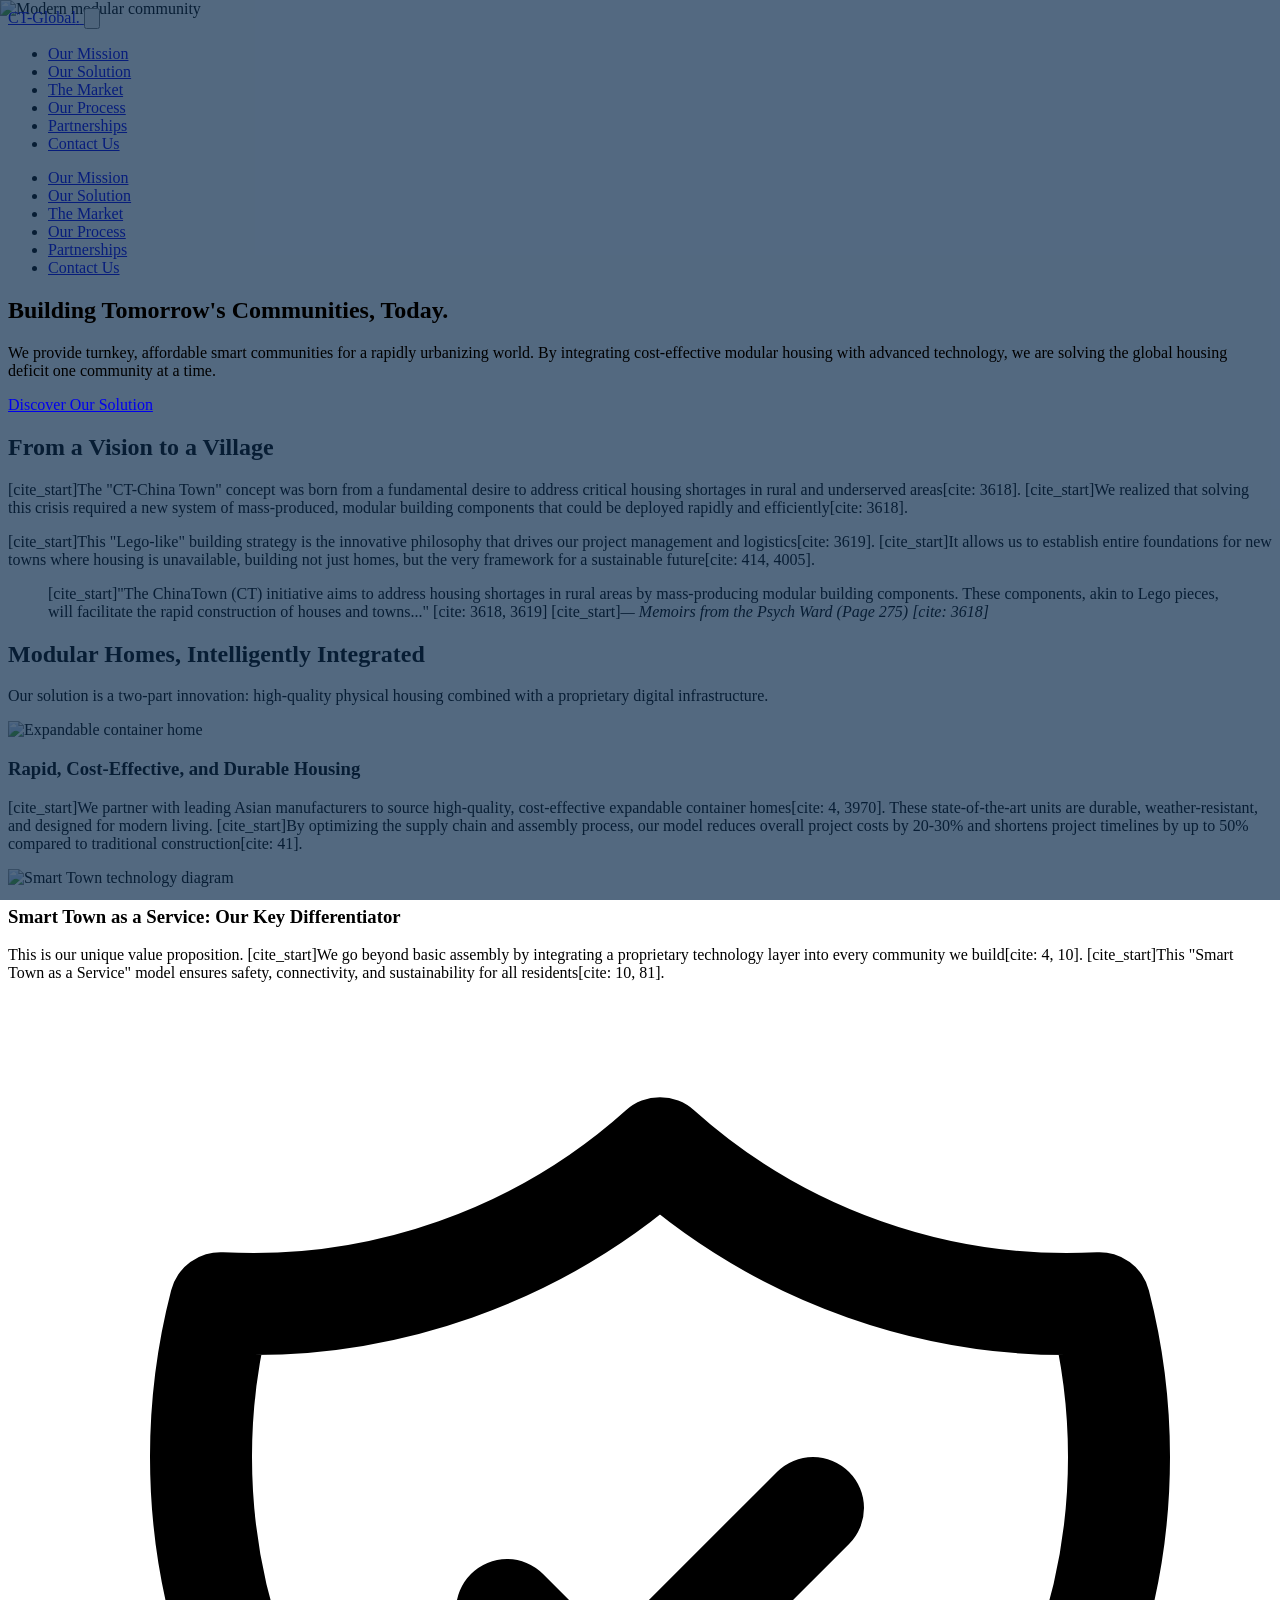
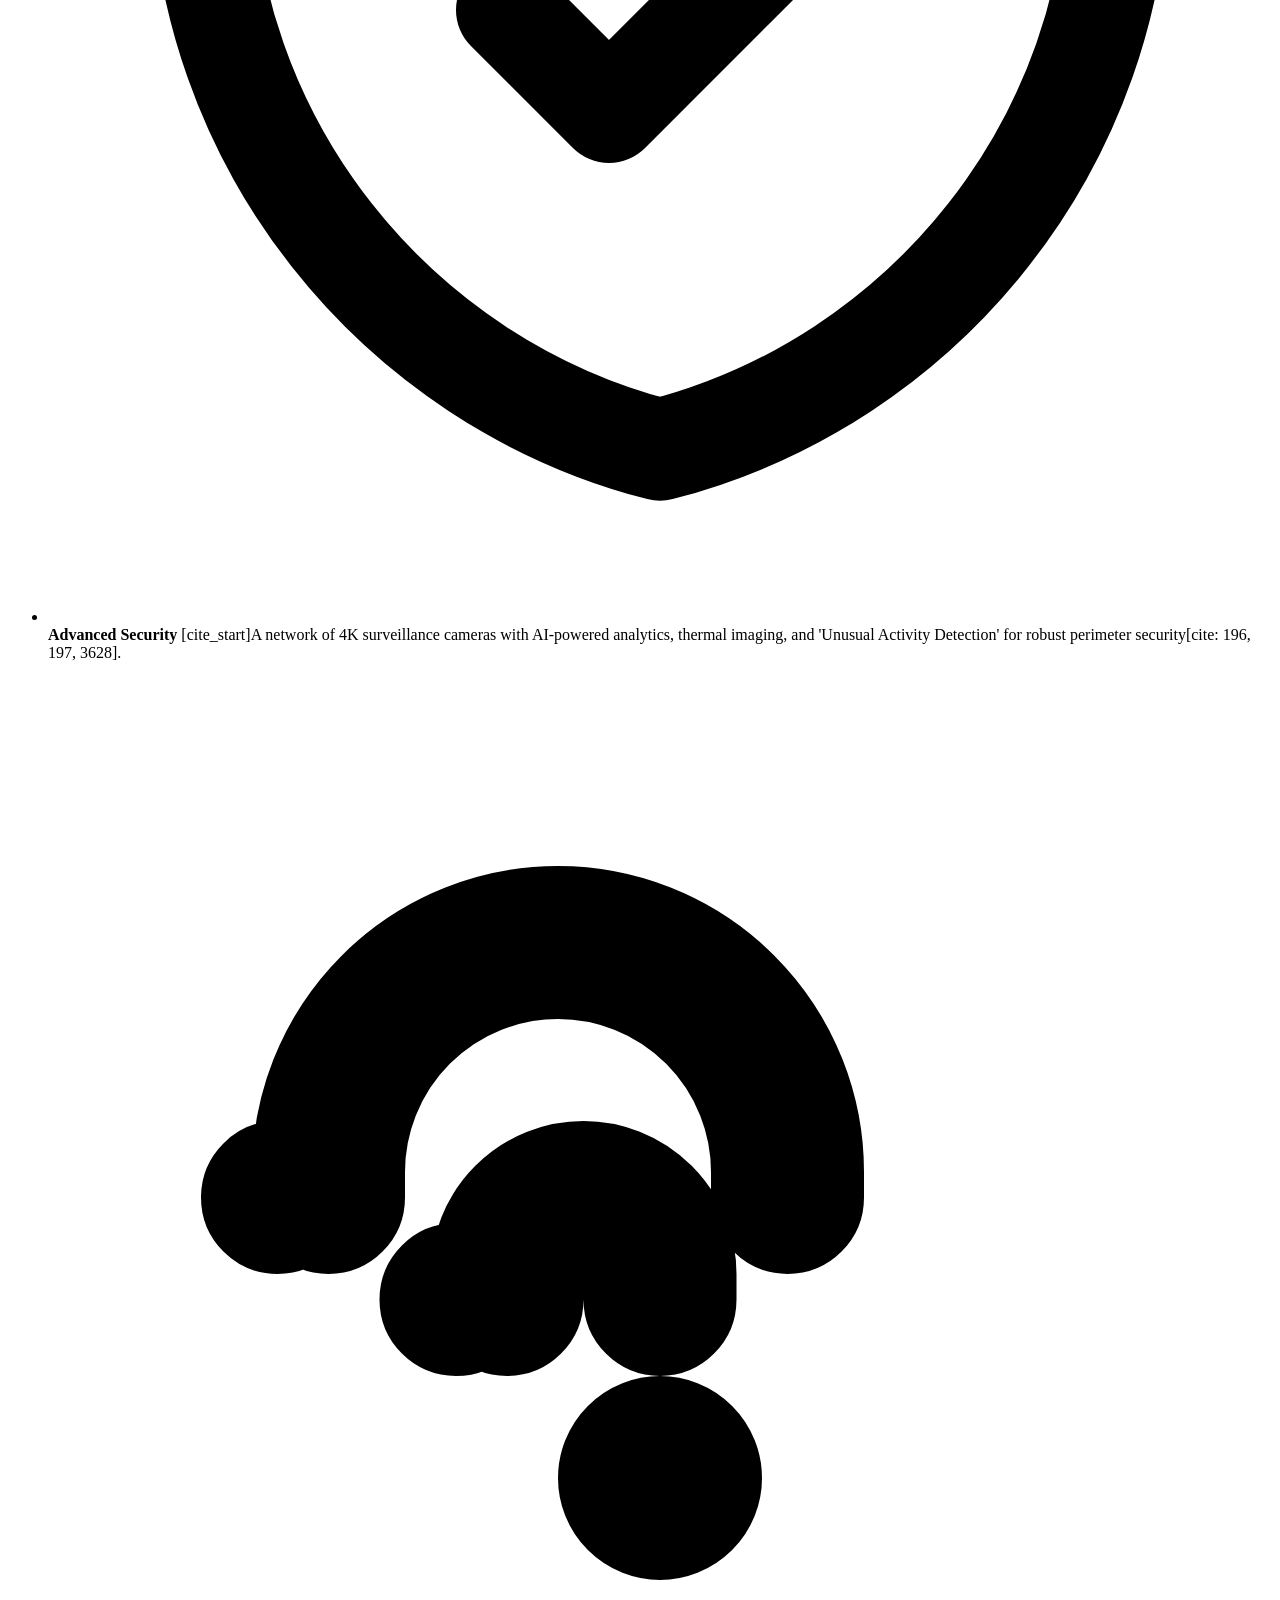
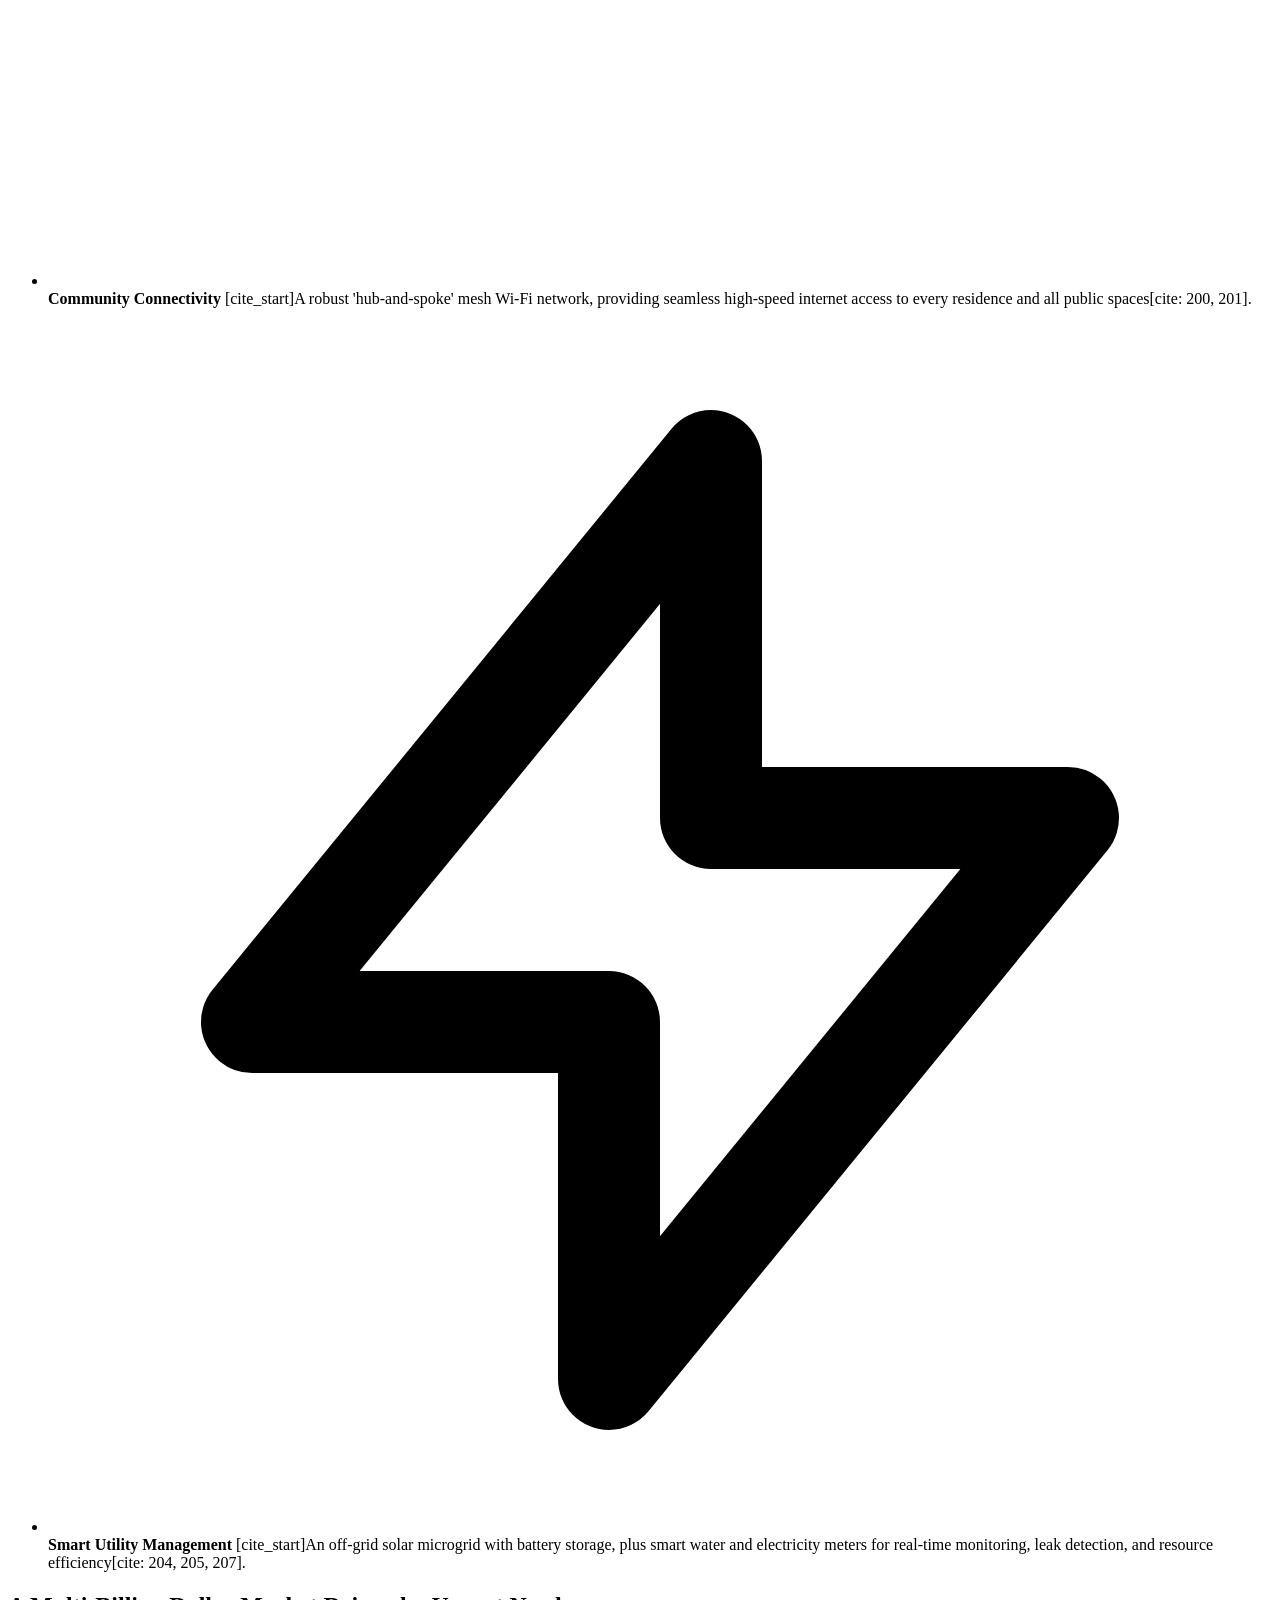
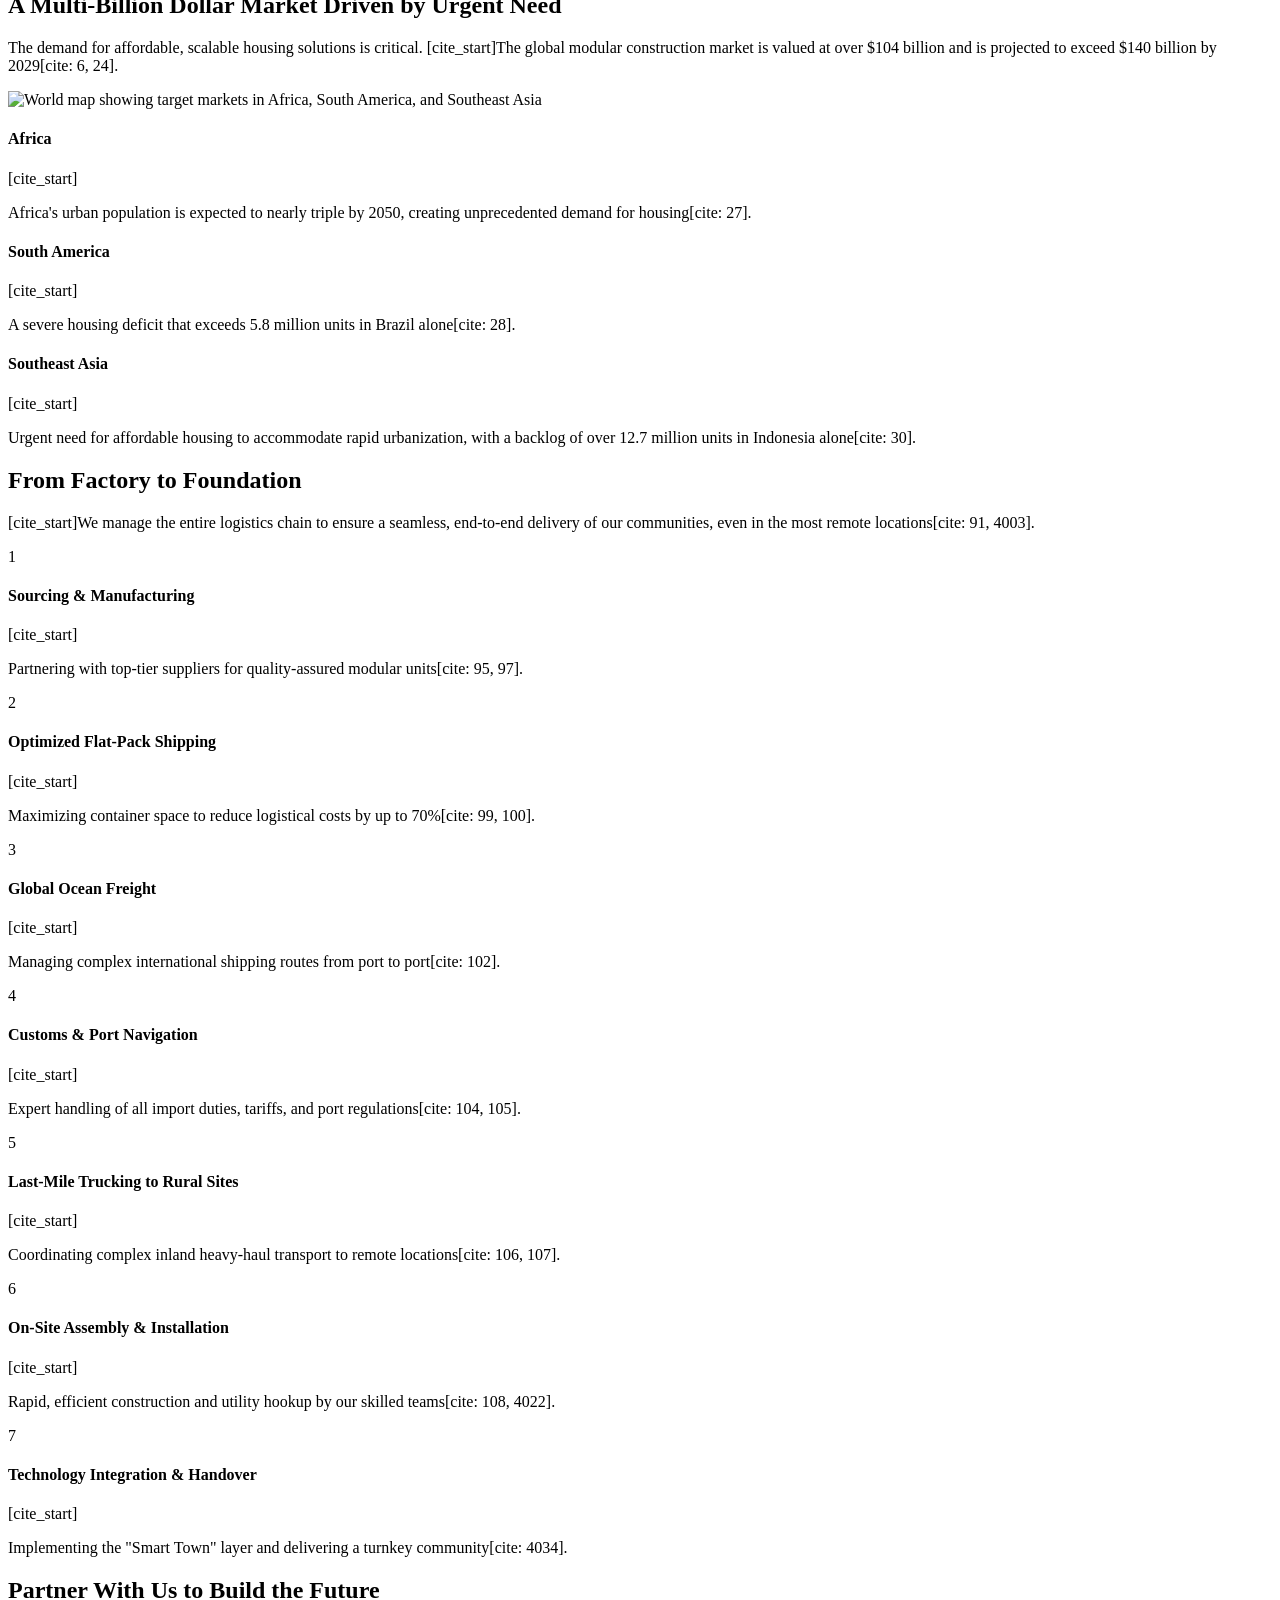
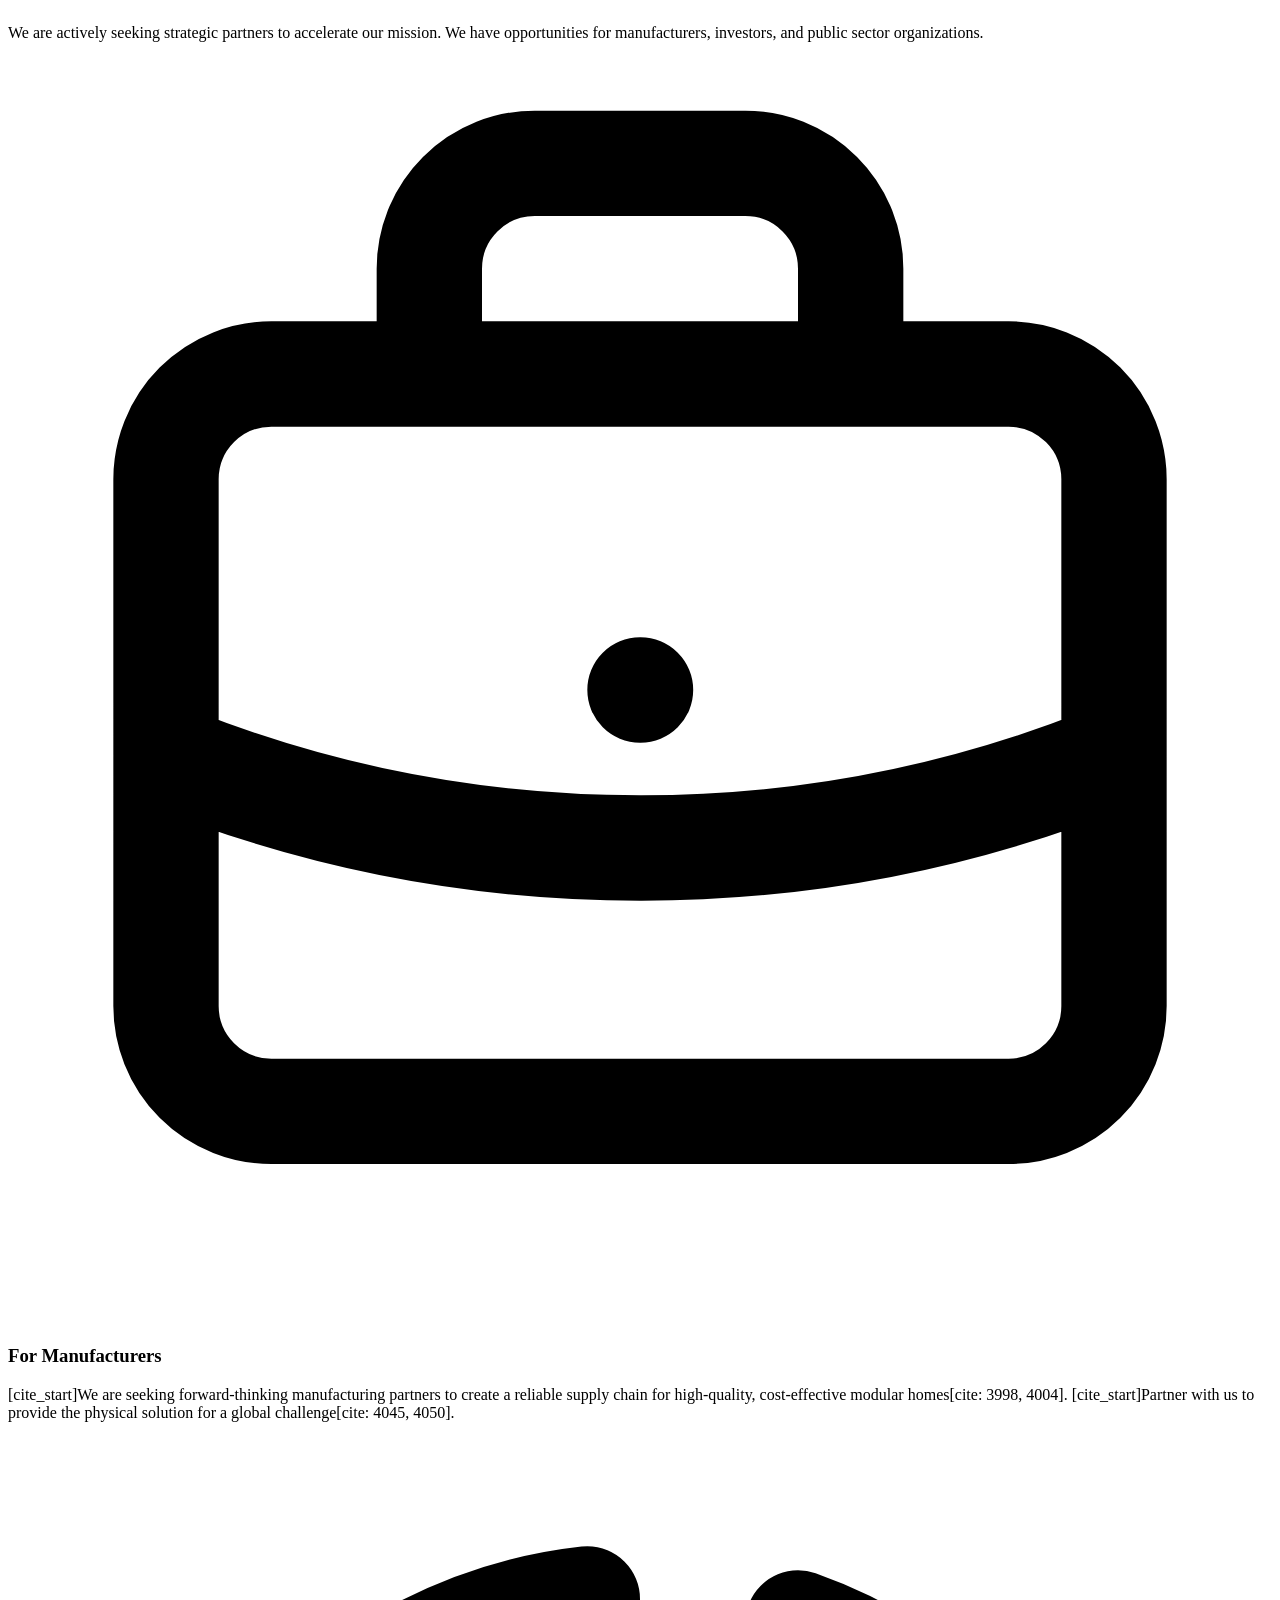
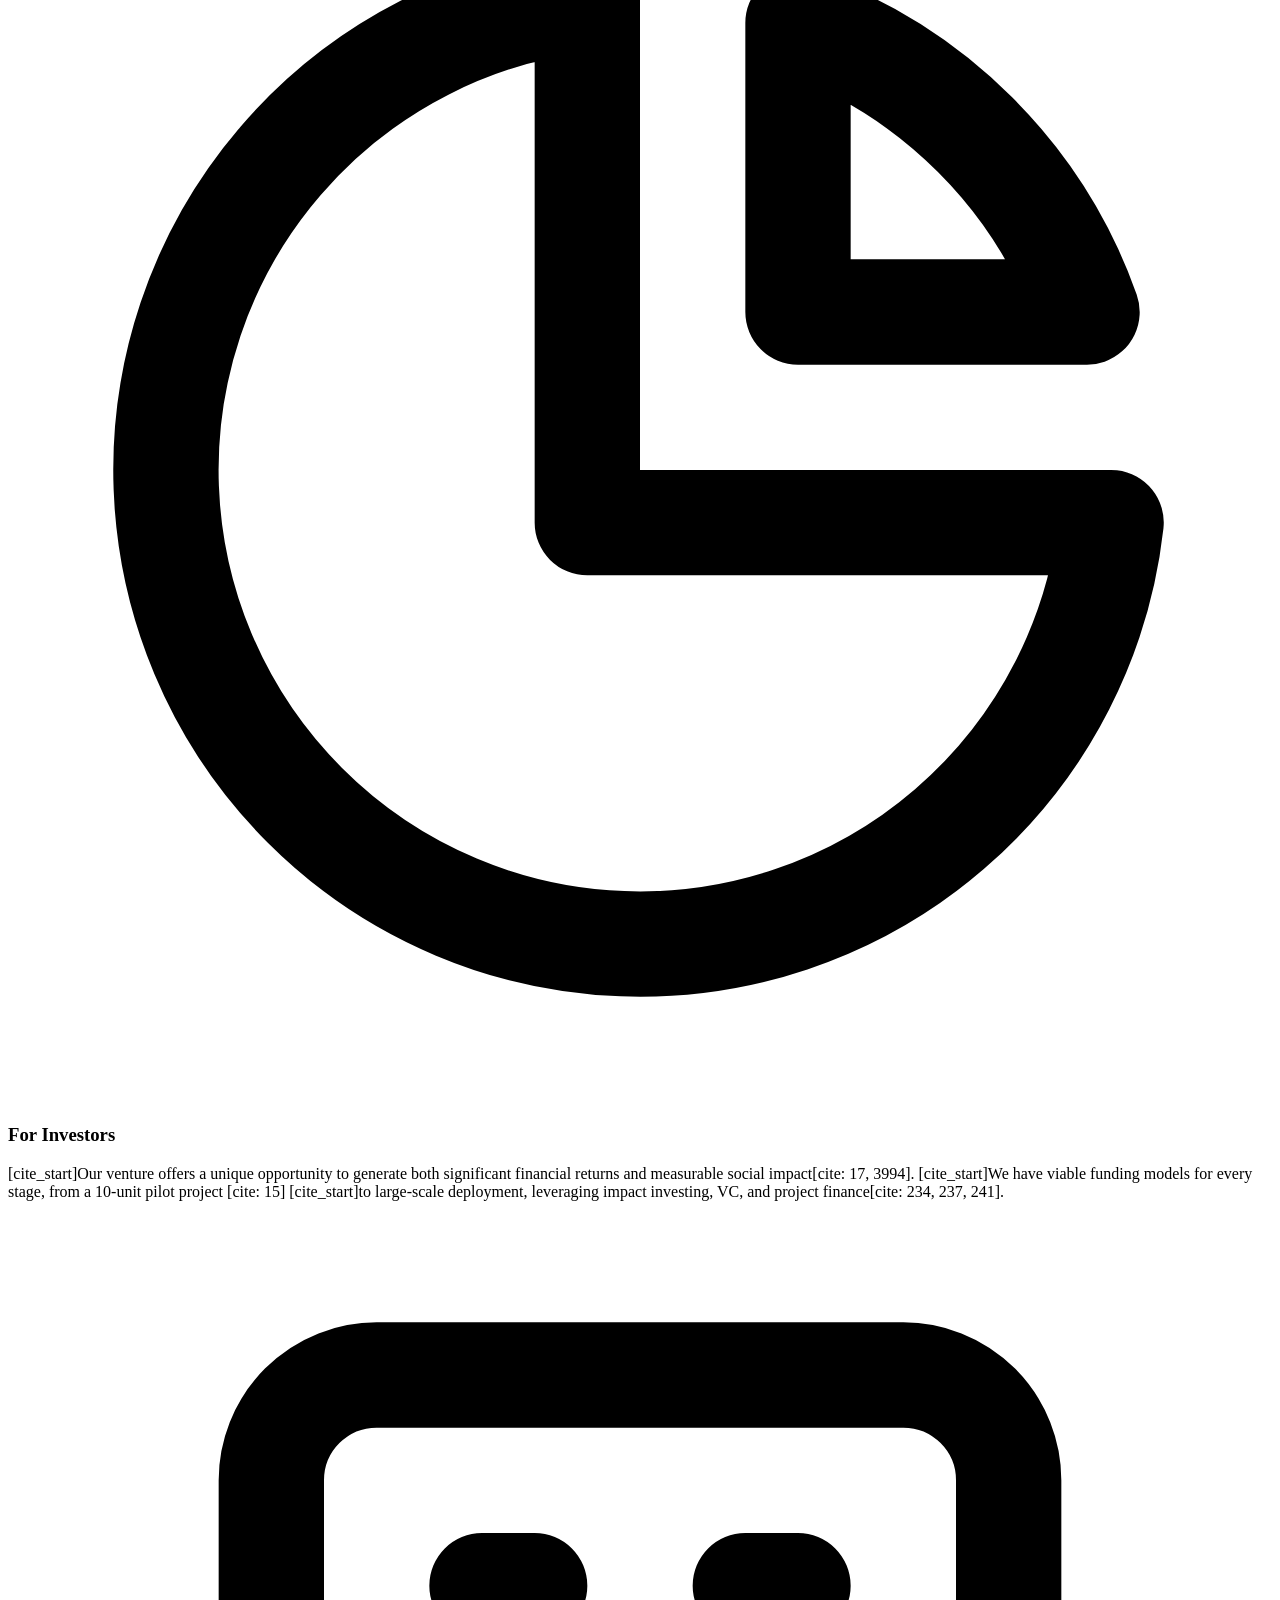
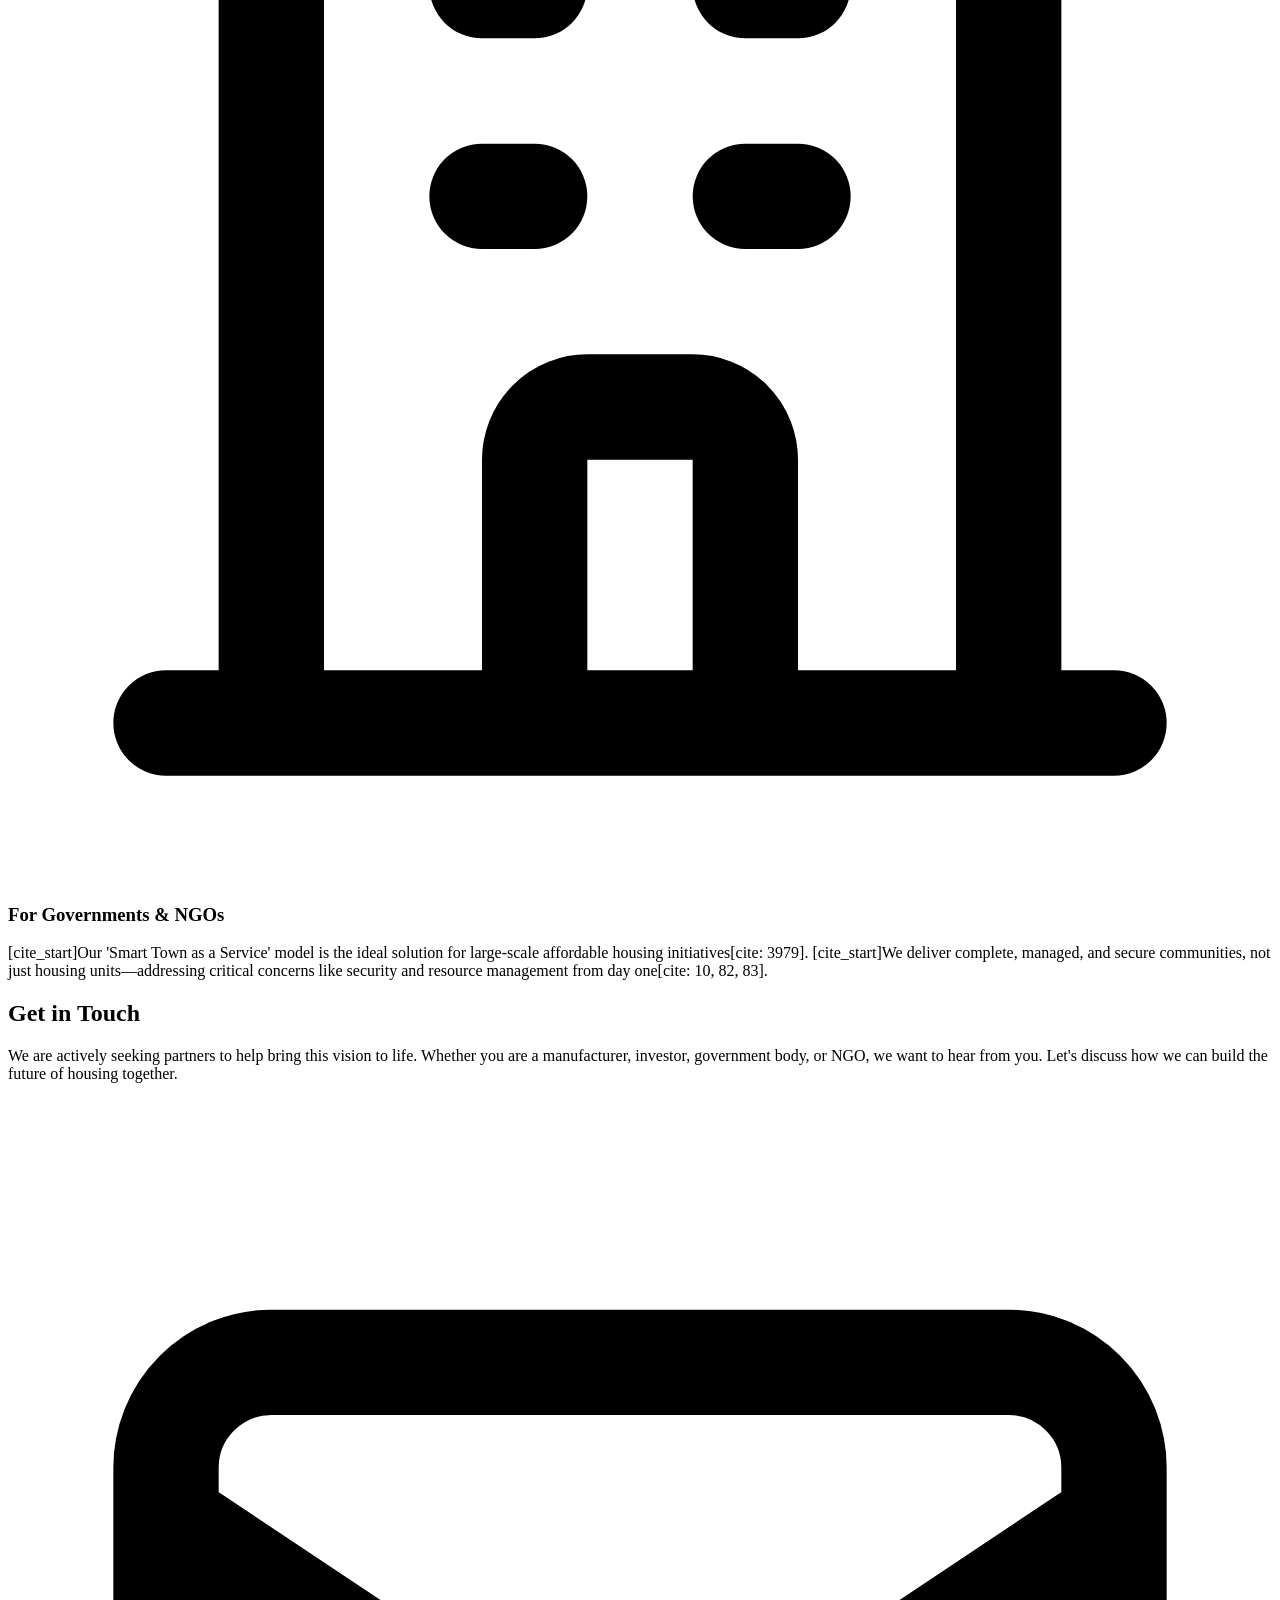
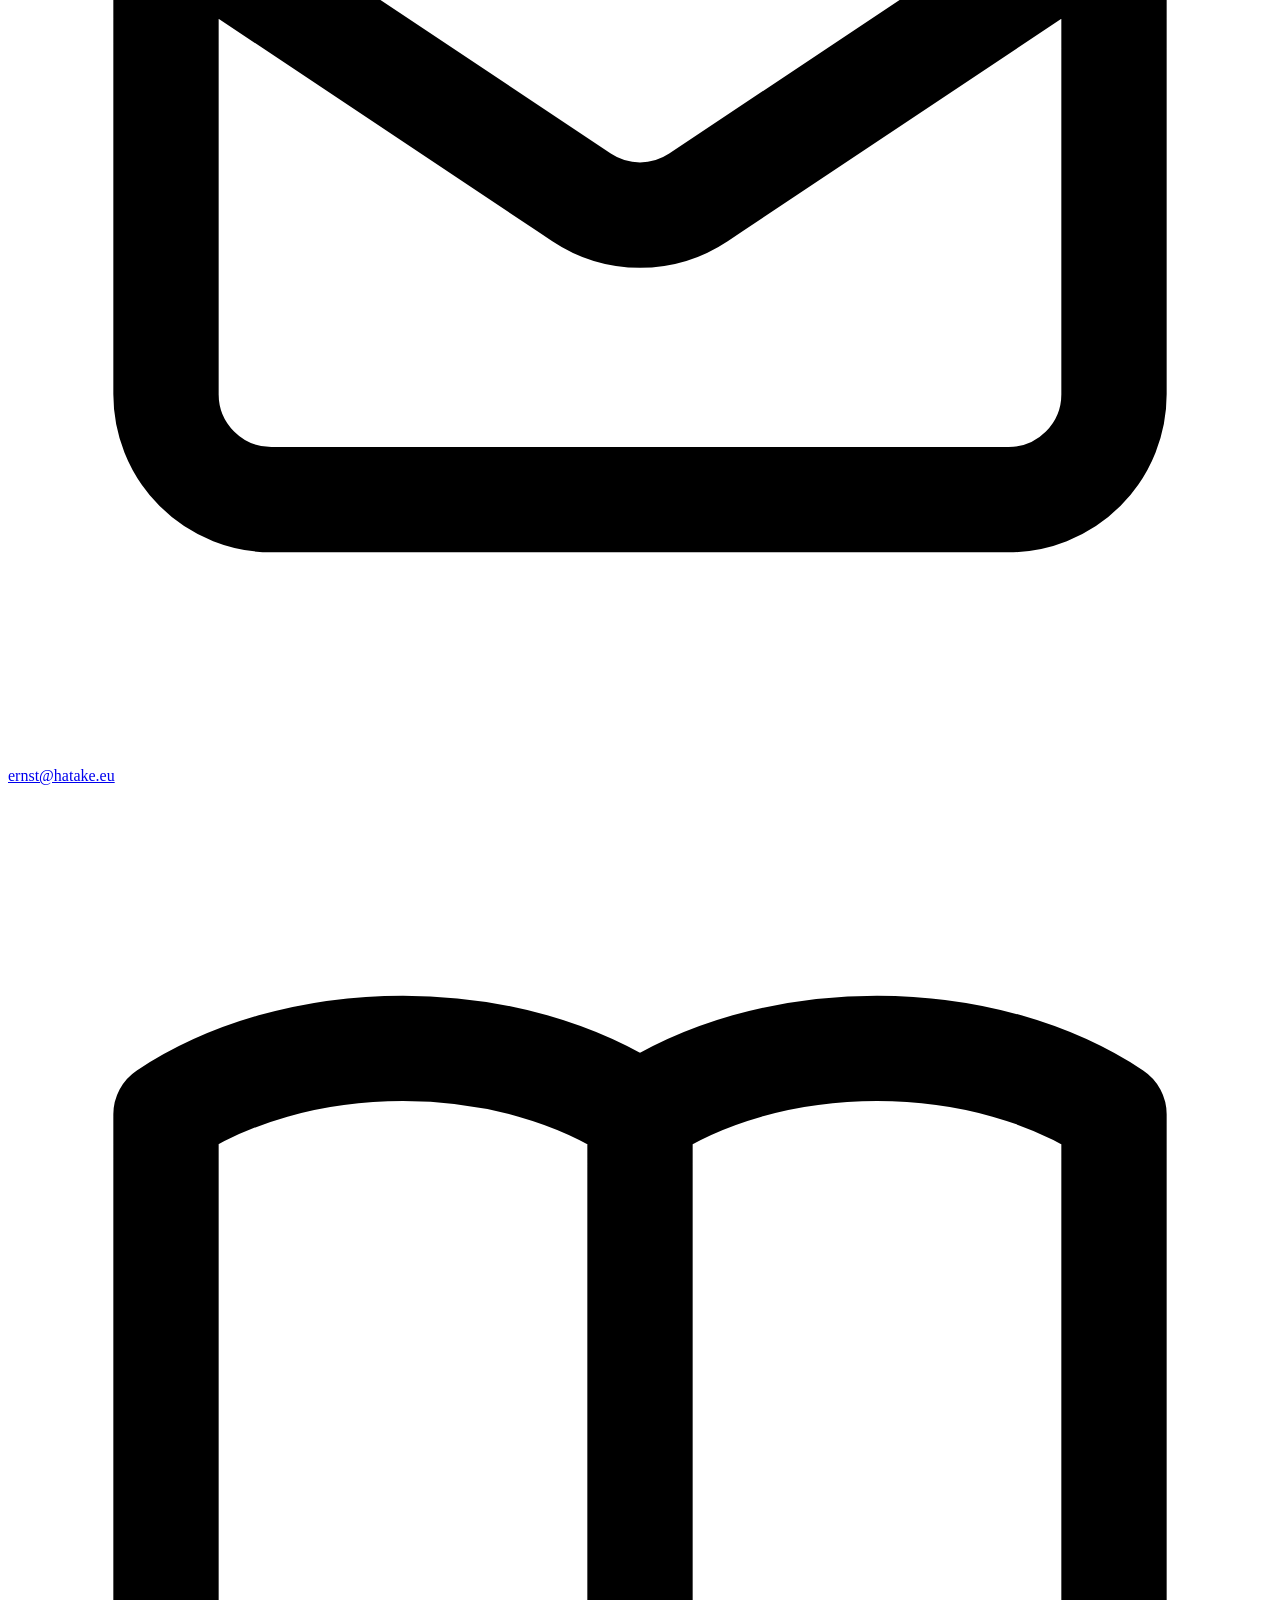
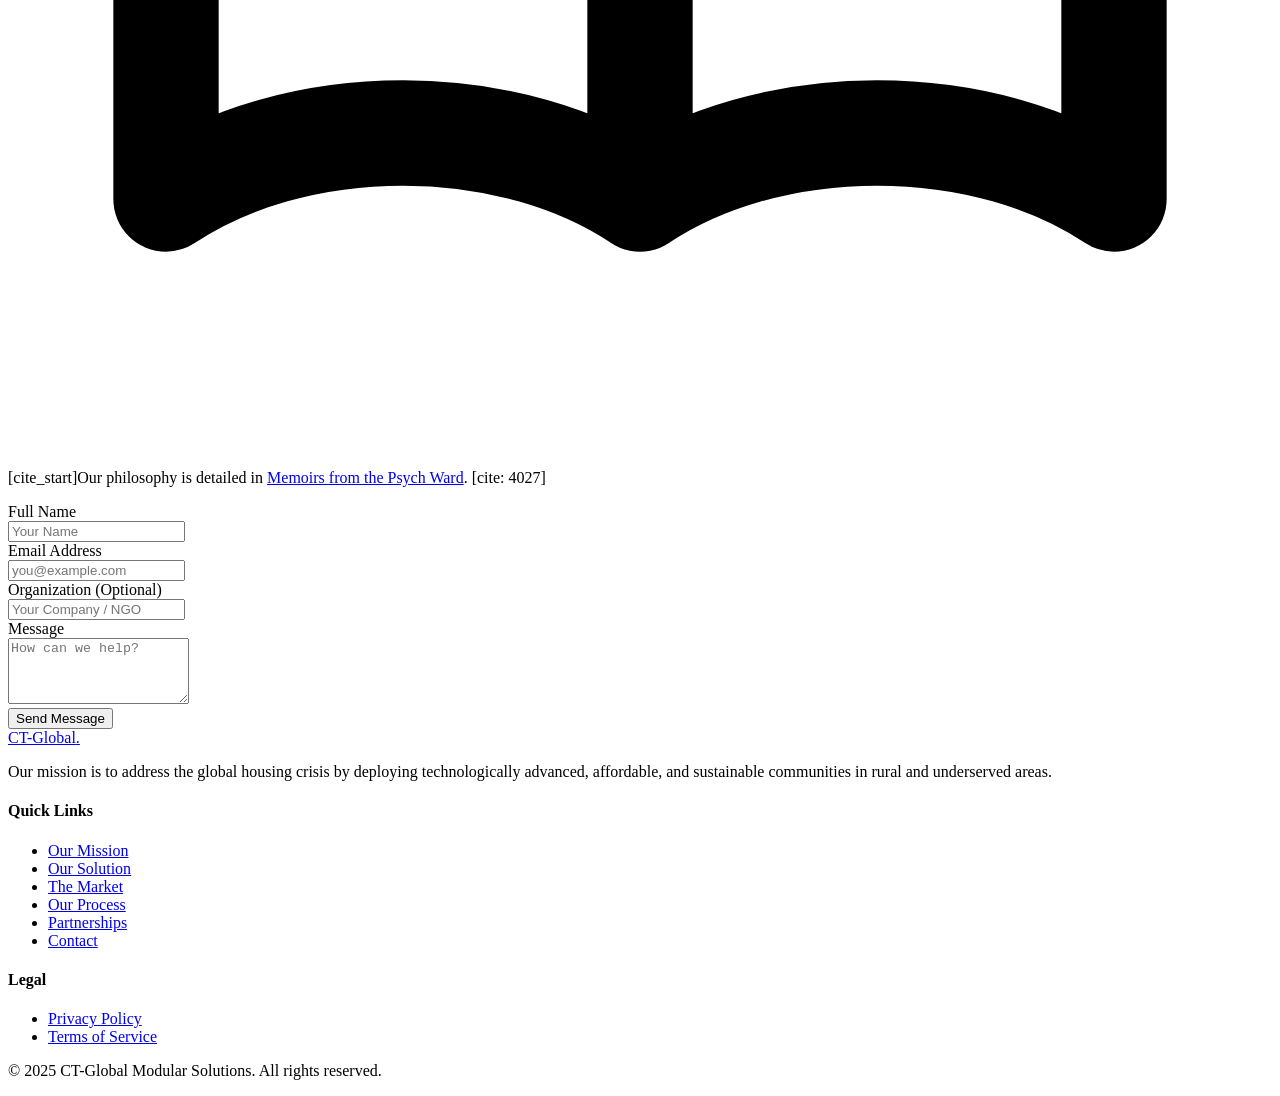
==== index.html @ 9340b479 "Create index.html" ====
<!DOCTYPE html>
<html lang="en" class="scroll-smooth">
<head>
    <meta charset="UTF-8">
    <meta name="viewport" content="width=device-width, initial-scale=1.0">
    <title>CT-Global Modular Solutions - Building Tomorrow's Communities</title>
    
    <script src="https://cdn.tailwindcss.com"></script>
    
    <script>
        tailwind.config = {
            theme: {
                extend: {
                    fontFamily: {
                        sans: ['Inter', 'sans-serif'],
                    },
                    colors: {
                        'brand-blue': '#0a2a4b', // Deep corporate blue
                        'brand-dark': '#1a1a1a', // Dark charcoal
                        'brand-accent': '#00a99d', // A modern teal/green for accents
                        'brand-gray': '#f4f7f6', // Light gray background
                    }
                }
            }
        }
    </script>
    
    <style>
        /* Hero Video Background */
        .hero-video-container {
            position: absolute;
            top: 0;
            left: 0;
            width: 100%;
            height: 100%;
            overflow: hidden;
            z-index: -1;
        }
        .hero-video {
            min-width: 100%;
            min-height: 100%;
            width: auto;
            height: auto;
            position: absolute;
            top: 50%;
            left: 50%;
            transform: translate(-50%, -50%);
            object-fit: cover;
        }
        .hero-overlay {
            position: absolute;
            top: 0;
            left: 0;
            width: 100%;
            height: 100%;
            background-color: rgba(10, 42, 75, 0.7); /* Dark blue overlay */
            z-index: 1;
        }
        .hero-content {
            position: relative;
            z-index: 2;
        }
    </style>
</head>
<body class="font-sans antialiased text-brand-dark">

    <header class="bg-white/90 backdrop-blur-md fixed top-0 left-0 right-0 z-50 shadow-sm">
        <div class="container mx-auto px-6 py-4">
            <nav class="flex justify-between items-center">
                <a href="#" class="text-2xl font-bold text-brand-blue">
                    CT-Global<span class="text-brand-accent">.</span>
                </a>
                
                <button id="mobile-menu-button" class="md:hidden p-2 rounded-md text-gray-700 hover:text-brand-accent hover:bg-gray-100 transition-colors">
                    <svg class="w-6 h-6" fill="none" stroke="currentColor" viewBox="0 0 24 24" xmlns="http://www.w3.org/2000/svg">
                        <path stroke-linecap="round" stroke-linejoin="round" stroke-width="2" d="M4 6h16M4 12h16M4 18h16"></path>
                    </svg>
                </button>
                
                <ul class="hidden md:flex space-x-6 lg:space-x-8 items-center">
                    <li><a href="#mission" class="text-gray-700 hover:text-brand-accent transition-colors duration-300">Our Mission</a></li>
                    <li><a href="#solution" class="text-gray-700 hover:text-brand-accent transition-colors duration-300">Our Solution</a></li>
                    <li><a href="#market" class="text-gray-700 hover:text-brand-accent transition-colors duration-300">The Market</a></li>
                    <li><a href="#process" class="text-gray-700 hover:text-brand-accent transition-colors duration-300">Our Process</a></li>
                    <li><a href="#partner" class="text-gray-700 hover:text-brand-accent transition-colors duration-300">Partnerships</a></li>
                    <li>
                        <a href="#contact" class="bg-brand-accent text-white px-5 py-2 rounded-full font-medium hover:bg-opacity-90 transition-all duration-300 shadow-md">
                            Contact Us
                        </a>
                    </li>
                </ul>
            </nav>
            
            <div id="mobile-menu" class="hidden md:hidden mt-4">
                <ul class="flex flex-col space-y-2">
                    <li><a href="#mission" class="mobile-nav-link block py-2 px-3 rounded-md text-gray-700 hover:text-brand-accent hover:bg-gray-100 transition-colors duration-300">Our Mission</a></li>
                    <li><a href="#solution" class="mobile-nav-link block py-2 px-3 rounded-md text-gray-700 hover:text-brand-accent hover:bg-gray-100 transition-colors duration-300">Our Solution</a></li>
                    <li><a href="#market" class="mobile-nav-link block py-2 px-3 rounded-md text-gray-700 hover:text-brand-accent hover:bg-gray-100 transition-colors duration-300">The Market</a></li>
                    <li><a href="#process" class="mobile-nav-link block py-2 px-3 rounded-md text-gray-700 hover:text-brand-accent hover:bg-gray-100 transition-colors duration-300">Our Process</a></li>
                    <li><a href="#partner" class="mobile-nav-link block py-2 px-3 rounded-md text-gray-700 hover:text-brand-accent hover:bg-gray-100 transition-colors duration-300">Partnerships</a></li>
                    <li>
                        <a href="#contact" class="mobile-nav-link block py-2 px-3 rounded-md bg-brand-accent text-white font-medium hover:bg-opacity-90 transition-all duration-300 shadow-md">
                            Contact Us
                        </a>
                    </li>
                </ul>
            </div>
        </div>
    </header>

    <main>

        <section id="hero" class="relative h-screen min-h-[600px] flex items-center justify-center text-center text-white">
            <div class="hero-video-container">
                <img src="https://images.pexels.com/photos/1643383/pexels-photo-1643383.jpeg?auto=compress&cs=tinysrgb&w=1260&h=750&dpr=1" alt="Modern modular community" class="hero-video" 
                     onerror="this.src='https://placehold.co/1920x1080/0a2a4b/ffffff?text=Modern+Community'; this.onerror=null;">
                <video autoplay loop muted playsinline class="hero-video" poster="https://images.pexels.com/photos/1643383/pexels-photo-1643383.jpeg?auto=compress&cs=tinysrgb&w=1260&h=750&dpr=1">
                    <source src="https://assets.mixkit.co/videos/preview/mixkit-drone-shot-of-a-valle-and-a-village-5008-large.mp4" type="video/mp4">
                    Your browser does not support the video tag.
                </video>
            </div>
            
            <div class="hero-overlay"></div>
            
            <div class="hero-content container mx-auto px-6">
                <h1 class="text-4xl sm:text-5xl md:text-6xl font-bold leading-tight mb-6">
                    Building Tomorrow's Communities, Today.
                </h1>
                <p class="text-lg sm:text-xl md:text-2xl max-w-3xl mx-auto mb-10 text-gray-200">
                    We provide turnkey, affordable smart communities for a rapidly urbanizing world. By integrating cost-effective modular housing with advanced technology, we are solving the global housing deficit one community at a time.
                </p>
                <a href="#solution" class="bg-brand-accent text-white px-10 py-4 rounded-full text-lg font-semibold hover:bg-opacity-90 transition-all duration-300 shadow-lg transform hover:scale-105">
                    Discover Our Solution
                </a>
            </div>
        </section>

        <section id="mission" class="py-20 md:py-32 bg-brand-gray">
            <div class="container mx-auto px-6 max-w-4xl text-center">
                <h2 class="text-3xl md:text-4xl font-bold text-brand-blue mb-6">
                    From a Vision to a Village
                </h2>
                <p class="text-lg text-gray-700 mb-8 leading-relaxed">
                    [cite_start]The "CT-China Town" concept was born from a fundamental desire to address critical housing shortages in rural and underserved areas[cite: 3618]. [cite_start]We realized that solving this crisis required a new system of mass-produced, modular building components that could be deployed rapidly and efficiently[cite: 3618].
                </p>
                <p class="text-lg text-gray-700 mb-12 leading-relaxed">
                    [cite_start]This "Lego-like" building strategy is the innovative philosophy that drives our project management and logistics[cite: 3619]. [cite_start]It allows us to establish entire foundations for new towns where housing is unavailable, building not just homes, but the very framework for a sustainable future[cite: 414, 4005].
                </p>
                
                <div class="bg-white p-8 rounded-lg shadow-xl border-l-4 border-brand-accent text-left">
                    <blockquote class="text-xl md:text-2xl italic text-gray-800 leading-relaxed">
                        [cite_start]"The ChinaTown (CT) initiative aims to address housing shortages in rural areas by mass-producing modular building components. These components, akin to Lego pieces, will facilitate the rapid construction of houses and towns..." [cite: 3618, 3619]
                        [cite_start]<cite class="block text-right not-italic text-lg text-gray-600 mt-4">— Memoirs from the Psych Ward (Page 275) [cite: 3618]</cite>
                    </blockquote>
                </div>
            </div>
        </section>

        <section id="solution" class="py-20 md:py-32 bg-white">
            <div class="container mx-auto px-6">
                <div class="text-center max-w-3xl mx-auto mb-16">
                    <h2 class="text-3xl md:text-4xl font-bold text-brand-blue mb-4">
                        Modular Homes, Intelligently Integrated
                    </h2>
                    <p class="text-lg text-gray-700">
                        Our solution is a two-part innovation: high-quality physical housing combined with a proprietary digital infrastructure.
                    </p>
                </div>

                <div class="grid md:grid-cols-2 gap-12 items-start">
                    
                    <div class="bg-brand-gray p-8 rounded-xl shadow-lg">
                        <img src="https://images.pexels.com/photos/2092906/pexels-photo-2092906.jpeg?auto=compress&cs=tinysrgb&w=1260&h=750&dpr=1" 
                             alt="Expandable container home"
                             class="w-full h-64 object-cover rounded-lg mb-6 shadow-md"
                             onerror="this.src='https://placehold.co/600x400/eeeeee/333333?text=Expandable+Container+Home'; this.onerror=null;">
                        <h3 class="text-2xl font-bold text-brand-blue mb-4">
                            Rapid, Cost-Effective, and Durable Housing
                        </h3>
                        <p class="text-gray-700 leading-relaxed">
                            [cite_start]We partner with leading Asian manufacturers to source high-quality, cost-effective expandable container homes[cite: 4, 3970]. These state-of-the-art units are durable, weather-resistant, and designed for modern living. [cite_start]By optimizing the supply chain and assembly process, our model reduces overall project costs by <span class="font-bold text-brand-accent">20-30%</span> and shortens project timelines by up to <span class="font-bold text-brand-accent">50%</span> compared to traditional construction[cite: 41].
                        </p>
                    </div>

                    <div class="bg-brand-blue text-white p-8 rounded-xl shadow-lg">
                         <img src="https://images.pexels.com/photos/3861958/pexels-photo-3861958.jpeg?auto=compress&cs=tinysrgb&w=1260&h=750&dpr=1" 
                             alt="Smart Town technology diagram"
                             class="w-full h-64 object-cover rounded-lg mb-6 shadow-md opacity-90"
                             onerror="this.src='https://placehold.co/600x400/0a2a4b/ffffff?text=Smart+Town+Tech+Diagram'; this.onerror=null;">
                        <h3 class="text-2xl font-bold text-white mb-4">
                            Smart Town as a Service: Our Key Differentiator
                        </h3>
                        <p class="text-gray-200 leading-relaxed mb-6">
                            This is our unique value proposition. [cite_start]We go beyond basic assembly by integrating a proprietary technology layer into every community we build[cite: 4, 10]. [cite_start]This "Smart Town as a Service" model ensures safety, connectivity, and sustainability for all residents[cite: 10, 81].
                        </p>
                        <ul class="space-y-4">
                            <li class="flex items-start">
                                <svg class="w-6 h-6 text-brand-accent flex-shrink-0 mr-3 mt-1" fill="none" stroke="currentColor" viewBox="0 0 24 24" xmlns="http://www.w3.org/2000/svg"><path stroke-linecap="round" stroke-linejoin="round" stroke-width="2" d="M9 12l2 2 4-4m5.618-4.016A11.955 11.955 0 0112 2.944a11.955 11.955 0 01-8.618 3.04A12.02 12.02 0 003 9c0 5.591 3.824 10.29 9 11.622 5.176-1.332 9-6.03 9-11.622 0-1.042-.133-2.052-.382-3.016z"></path></svg>
                                <div>
                                    <strong class="block">Advanced Security</strong>
                                    [cite_start]<span>A network of 4K surveillance cameras with AI-powered analytics, thermal imaging, and 'Unusual Activity Detection' for robust perimeter security[cite: 196, 197, 3628].</span>
                                </div>
                            </li>
                            <li class="flex items-start">
                                <svg class="w-6 h-6 text-brand-accent flex-shrink-0 mr-3 mt-1" fill="none" stroke="currentColor" viewBox="0 0 24 24" xmlns="http://www.w3.org/2000/svg"><path stroke-linecap="round" stroke-linejoin="round" stroke-width="2" d="M8.5 12.5a.5.5 0 1 1-1 0 .5.5 0 0 1 1 0zm0 0V12a2 2 0 1 1 4 0v.5a.5.5 0 1 1-1 0V12a1 1 0 1 0-2 0v.5a.5.5 0 1 1-1 0zM5 10.5a.5.5 0 1 1-1 0 .5.5 0 0 1 1 0zm0 0V10a5 5 0 1 1 10 0v.5a.5.5 0 1 1-1 0V10a4 4 0 1 0-8 0v.5a.5.5 0 1 1-1 0zM12 15a1 1 0 1 0 0 2 1 1 0 0 0 0-2z"></path></svg>
                                <div>
                                    <strong class="block">Community Connectivity</strong>
                                    [cite_start]<span>A robust 'hub-and-spoke' mesh Wi-Fi network, providing seamless high-speed internet access to every residence and all public spaces[cite: 200, 201].</span>
                                </div>
                            </li>
                            <li class="flex items-start">
                                <svg class="w-6 h-6 text-brand-accent flex-shrink-0 mr-3 mt-1" fill="none" stroke="currentColor" viewBox="0 0 24 24" xmlns="http://www.w3.org/2000/svg"><path stroke-linecap="round" stroke-linejoin="round" stroke-width="2" d="M13 10V3L4 14h7v7l9-11h-7z"></path></svg>
                                <div>
                                    <strong class="block">Smart Utility Management</strong>
                                    [cite_start]<span>An off-grid solar microgrid with battery storage, plus smart water and electricity meters for real-time monitoring, leak detection, and resource efficiency[cite: 204, 205, 207].</span>
                                </div>
                            </li>
                        </ul>
                    </div>
                </div>
            </div>
        </section>

        <section id="market" class="py-20 md:py-32 bg-brand-gray">
            <div class="container mx-auto px-6">
                <div class="text-center max-w-3xl mx-auto mb-16">
                    <h2 class="text-3xl md:text-4xl font-bold text-brand-blue mb-4">
                        A Multi-Billion Dollar Market Driven by Urgent Need
                    </h2>
                    <p class="text-lg text-gray-700 leading-relaxed">
                        The demand for affordable, scalable housing solutions is critical. [cite_start]The global modular construction market is valued at over <span class="font-bold text-brand-blue">$104 billion</span> and is projected to exceed <span class="font-bold text-brand-blue">$140 billion</span> by <span class="font-bold text-brand-blue">2029</span>[cite: 6, 24].
                    </p>
                </div>
                
                <div class="grid lg:grid-cols-2 gap-12 items-center">
                    <div>
                        <img src="https://upload.wikimedia.org/wikipedia/commons/thumb/1/1b/World_map_with_continents_tilted.svg/1280px-World_map_with_continents_tilted.svg.png" 
                             alt="World map showing target markets in Africa, South America, and Southeast Asia"
                             class="w-full rounded-lg shadow-md"
                             onerror="this.src='https://placehold.co/800x500/cccccc/777777?text=World+Map+Highlighting+Target+Markets'; this.onerror=null;">
                    </div>

                    <div class="space-y-6">
                        <div class="bg-white p-6 rounded-lg shadow-md border-l-4 border-brand-accent">
                            <h4 class="text-xl font-bold text-brand-blue mb-2">Africa</h4>
                            [cite_start]<p class="text-gray-700">Africa's urban population is expected to nearly triple by 2050, creating unprecedented demand for housing[cite: 27].</p>
                        </div>
                        <div class="bg-white p-6 rounded-lg shadow-md border-l-4 border-brand-accent">
                            <h4 class="text-xl font-bold text-brand-blue mb-2">South America</h4>
                            [cite_start]<p class="text-gray-700">A severe housing deficit that exceeds 5.8 million units in Brazil alone[cite: 28].</p>
                        </div>
                        <div class="bg-white p-6 rounded-lg shadow-md border-l-4 border-brand-accent">
                            <h4 class="text-xl font-bold text-brand-blue mb-2">Southeast Asia</h4>
                            [cite_start]<p class="text-gray-700">Urgent need for affordable housing to accommodate rapid urbanization, with a backlog of over 12.7 million units in Indonesia alone[cite: 30].</p>
                        </div>
                    </div>
                </div>
            </div>
        </section>

        <section id="process" class="py-20 md:py-32 bg-white">
            <div class="container mx-auto px-6 max-w-5xl">
                <div class="text-center max-w-3xl mx-auto mb-16">
                    <h2 class="text-3xl md:text-4xl font-bold text-brand-blue mb-4">
                        From Factory to Foundation
                    </h2>
                    <p class="text-lg text-gray-700">
                        [cite_start]We manage the entire logistics chain to ensure a seamless, end-to-end delivery of our communities, even in the most remote locations[cite: 91, 4003].
                    </p>
                </div>

                <div class="relative">
                    <div class="hidden md:block absolute left-1/2 -ml-px w-0.5 h-full bg-brand-accent/30" style="height: calc(100% - 4rem); top: 2rem;"></div>

                    <div class="space-y-12 md:space-y-16">
                        <div class="flex flex-col md:flex-row items-center">
                            <div class="md:w-1/2 md:pr-8 md:text-right">
                                <div class="bg-brand-accent text-white w-16 h-16 rounded-full flex items-center justify-center text-2xl font-bold mb-4 md:ml-auto md:mr-0 mx-auto relative z-10">1</div>
                                <h4 class="text-2xl font-bold text-brand-blue mb-2">Sourcing & Manufacturing</h4>
                                [cite_start]<p class="text-gray-700">Partnering with top-tier suppliers for quality-assured modular units[cite: 95, 97].</p>
                            </div>
                            <div class="hidden md:block md:w-1/2 md:pl-8"></div>
                        </div>
                        
                        <div class="flex flex-col md:flex-row items-center">
                            <div class="hidden md:block md:w-1/2 md:pr-8"></div>
                            <div class="md:w-1/2 md:pl-8">
                                <div class="bg-brand-accent text-white w-16 h-16 rounded-full flex items-center justify-center text-2xl font-bold mb-4 mx-auto md:mx-0 relative z-10">2</div>
                                <h4 class="text-2xl font-bold text-brand-blue mb-2">Optimized Flat-Pack Shipping</h4>
                                [cite_start]<p class="text-gray-700">Maximizing container space to reduce logistical costs by up to 70%[cite: 99, 100].</p>
                            </div>
                        </div>

                        <div class="flex flex-col md:flex-row items-center">
                            <div class="md:w-1/2 md:pr-8 md:text-right">
                                <div class="bg-brand-accent text-white w-16 h-16 rounded-full flex items-center justify-center text-2xl font-bold mb-4 md:ml-auto md:mr-0 mx-auto relative z-10">3</div>
                                <h4 class="text-2xl font-bold text-brand-blue mb-2">Global Ocean Freight</h4>
                                [cite_start]<p class="text-gray-700">Managing complex international shipping routes from port to port[cite: 102].</p>
                            </div>
                            <div class="hidden md:block md:w-1/2 md:pl-8"></div>
                        </div>

                        <div class="flex flex-col md:flex-row items-center">
                            <div class="hidden md:block md:w-1/2 md:pr-8"></div>
                            <div class="md:w-1/2 md:pl-8">
                                <div class="bg-brand-accent text-white w-16 h-16 rounded-full flex items-center justify-center text-2xl font-bold mb-4 mx-auto md:mx-0 relative z-10">4</div>
                                <h4 class="text-2xl font-bold text-brand-blue mb-2">Customs & Port Navigation</h4>
                                [cite_start]<p class="text-gray-700">Expert handling of all import duties, tariffs, and port regulations[cite: 104, 105].</p>
                            </div>
                        </div>
                        
                        <div class="flex flex-col md:flex-row items-center">
                            <div class="md:w-1/2 md:pr-8 md:text-right">
                                <div class="bg-brand-accent text-white w-16 h-16 rounded-full flex items-center justify-center text-2xl font-bold mb-4 md:ml-auto md:mr-0 mx-auto relative z-10">5</div>
                                <h4 class="text-2xl font-bold text-brand-blue mb-2">Last-Mile Trucking to Rural Sites</h4>
                                [cite_start]<p class="text-gray-700">Coordinating complex inland heavy-haul transport to remote locations[cite: 106, 107].</p>
                            </div>
                            <div class="hidden md:block md:w-1/2 md:pl-8"></div>
                        </div>

                        <div class="flex flex-col md:flex-row items-center">
                            <div class="hidden md:block md:w-1/2 md:pr-8"></div>
                            <div class="md:w-1/2 md:pl-8">
                                <div class="bg-brand-accent text-white w-16 h-16 rounded-full flex items-center justify-center text-2xl font-bold mb-4 mx-auto md:mx-0 relative z-10">6</div>
                                <h4 class="text-2xl font-bold text-brand-blue mb-2">On-Site Assembly & Installation</h4>
                                [cite_start]<p class="text-gray-700">Rapid, efficient construction and utility hookup by our skilled teams[cite: 108, 4022].</p>
                            </div>
                        </div>
                        
                        <div class="flex flex-col md:flex-row items-center">
                            <div class="md:w-1/2 md:pr-8 md:text-right">
                                <div class="bg-brand-accent text-white w-16 h-16 rounded-full flex items-center justify-center text-2xl font-bold mb-4 md:ml-auto md:mr-0 mx-auto relative z-10">7</div>
                                <h4 class="text-2xl font-bold text-brand-blue mb-2">Technology Integration & Handover</h4>
                                [cite_start]<p class="text-gray-700">Implementing the "Smart Town" layer and delivering a turnkey community[cite: 4034].</p>
                            </div>
                            <div class="hidden md:block md:w-1/2 md:pl-8"></div>
                        </div>
                    </div>
                </div>
            </div>
        </section>

        <section id="partner" class="py-20 md:py-32 bg-brand-gray">
            <div class="container mx-auto px-6">
                <div class="text-center max-w-3xl mx-auto mb-16">
                    <h2 class="text-3xl md:text-4xl font-bold text-brand-blue mb-4">
                        Partner With Us to Build the Future
                    </h2>
                    <p class="text-lg text-gray-700">
                        We are actively seeking strategic partners to accelerate our mission. We have opportunities for manufacturers, investors, and public sector organizations.
                    </p>
                </div>
                
                <div class="grid md:grid-cols-3 gap-8">
                    <div class="bg-white p-8 rounded-lg shadow-lg">
                        <svg class="w-12 h-12 text-brand-accent mb-4" fill="none" stroke="currentColor" viewBox="0 0 24 24" xmlns="http://www.w3.org/2000/svg"><path stroke-linecap="round" stroke-linejoin="round" stroke-width="2" d="M21 13.255A23.931 23.931 0 0112 15c-3.183 0-6.22-.62-9-1.745M16 6V4a2 2 0 00-2-2h-4a2 2 0 00-2 2v2m4 6h.01M5 20h14a2 2 0 002-2V8a2 2 0 00-2-2H5a2 2 0 00-2 2v10a2 2 0 002 2z"></path></svg>
                        <h3 class="text-2xl font-bold text-brand-blue mb-3">For Manufacturers</h3>
                        <p class="text-gray-700 leading-relaxed">
                            [cite_start]We are seeking forward-thinking manufacturing partners to create a reliable supply chain for high-quality, cost-effective modular homes[cite: 3998, 4004]. [cite_start]Partner with us to provide the physical solution for a global challenge[cite: 4045, 4050].
                        </p>
                    </div>

                    <div class="bg-white p-8 rounded-lg shadow-lg">
                        <svg class="w-12 h-12 text-brand-accent mb-4" fill="none" stroke="currentColor" viewBox="0 0 24 24" xmlns="http://www.w3.org/2000/svg"><path stroke-linecap="round" stroke-linejoin="round" stroke-width="2" d="M11 3.055A9.001 9.001 0 1020.945 13H11V3.055z"></path><path stroke-linecap="round" stroke-linejoin="round" stroke-width="2" d="M20.488 9H15V3.512A9.025 9.025 0 0120.488 9z"></path></svg>
                        <h3 class="text-2xl font-bold text-brand-blue mb-3">For Investors</h3>
                        <p class="text-gray-700 leading-relaxed">
                            [cite_start]Our venture offers a unique opportunity to generate both significant financial returns and measurable social impact[cite: 17, 3994]. [cite_start]We have viable funding models for every stage, from a 10-unit pilot project [cite: 15] [cite_start]to large-scale deployment, leveraging impact investing, VC, and project finance[cite: 234, 237, 241].
                        </p>
                    </div>

                    <div class="bg-white p-8 rounded-lg shadow-lg">
                        <svg class="w-12 h-12 text-brand-accent mb-4" fill="none" stroke="currentColor" viewBox="0 0 24 24" xmlns="http://www.w3.org/2000/svg"><path stroke-linecap="round" stroke-linejoin="round" stroke-width="2" d="M19 21V5a2 2 0 00-2-2H7a2 2 0 00-2 2v16m14 0h2m-2 0h-5m-9 0H3m2 0h5M9 7h1m-1 4h1m4-4h1m-1 4h1m-5 10v-5a1 1 0 011-1h2a1 1 0 011 1v5m-4 0h4"></path></svg>
                        <h3 class="text-2xl font-bold text-brand-blue mb-3">For Governments & NGOs</h3>
                        <p class="text-gray-700 leading-relaxed">
                            [cite_start]Our 'Smart Town as a Service' model is the ideal solution for large-scale affordable housing initiatives[cite: 3979]. [cite_start]We deliver complete, managed, and secure communities, not just housing units—addressing critical concerns like security and resource management from day one[cite: 10, 82, 83].
                        </p>
                    </div>
                </div>
            </div>
        </section>

        <section id="contact" class="py-20 md:py-32 bg-brand-blue text-white">
            <div class="container mx-auto px-6">
                <div class="grid lg:grid-cols-2 gap-16 items-center">
                    <div>
                        <h2 class="text-3xl md:text-4xl font-bold mb-6">Get in Touch</h2>
                        <p class="text-lg text-gray-300 mb-8 leading-relaxed">
                            We are actively seeking partners to help bring this vision to life. Whether you are a manufacturer, investor, government body, or NGO, we want to hear from you. Let's discuss how we can build the future of housing together.
                        </p>
                        <div class="space-y-4">
                            <div class="flex items-center">
                                <svg class="w-6 h-6 text-brand-accent mr-3" fill="none" stroke="currentColor" viewBox="0 0 24 24" xmlns="http://www.w3.org/2000/svg"><path stroke-linecap="round" stroke-linejoin="round" stroke-width="2" d="M3 8l7.89 5.26a2 2 0 002.22 0L21 8M5 19h14a2 2 0 002-2V7a2 2 0 00-2-2H5a2 2 0 00-2 2v10a2 2 0 002 2z"></path></svg>
                                <a href="mailto:ernst@hatake.eu" class="text-lg hover:text-brand-accent transition-colors">ernst@hatake.eu</a>
                            </div>
                            <div class="flex items-center">
                                <svg class="w-6 h-6 text-brand-accent mr-3" fill="none" stroke="currentColor" viewBox="0 0 24 24" xmlns="http://www.w3.org/2000/svg"><path stroke-linecap="round" stroke-linejoin="round" stroke-width="2" d="M12 6.253v13m0-13C10.832 5.477 9.246 5 7.5 5S4.168 5.477 3 6.253v13C4.168 18.477 5.754 18 7.5 18s3.332.477 4.5 1.253m0-13C13.168 5.477 14.754 5 16.5 5c1.747 0 3.332.477 4.5 1.253v13C19.832 18.477 18.246 18 16.5 18c-1.746 0-3.332.477-4.5 1.253"></path></svg>
                                <p class="text-lg">
                                    [cite_start]Our philosophy is detailed in <a href="http://amazon.com/Memoirs-Psych-Ward-Hatake-Hugo/dp/1967109087" target="_blank" rel="noopener noreferrer" class="font-semibold underline hover:text-brand-accent transition-colors">Memoirs from the Psych Ward</a>. [cite: 4027]
                                </p>
                            </div>
                        </div>
                    </div>
                    
                    <div class="bg-white p-8 rounded-lg shadow-2xl">
                        <form action="#" method="POST">
                            <div class="space-y-6">
                                <div>
                                    <label for="name" class="block text-sm font-medium text-gray-700">Full Name</label>
                                    <div class="mt-1">
                                        <input type="text" name="name" id="name" autocomplete="name" class="block w-full px-4 py-3 rounded-md shadow-sm border-gray-300 focus:ring-brand-accent focus:border-brand-accent text-brand-dark" placeholder="Your Name">
                                    </div>
                                </div>
                                <div>
                                    <label for="email" class="block text-sm font-medium text-gray-700">Email Address</label>
                                    <div class="mt-1">
                                        <input type="email" name="email" id="email" autocomplete="email" class="block w-full px-4 py-3 rounded-md shadow-sm border-gray-300 focus:ring-brand-accent focus:border-brand-accent text-brand-dark" placeholder="you@example.com">
                                    </div>
                                </div>
                                <div>
                                    <label for="organization" class="block text-sm font-medium text-gray-700">Organization (Optional)</label>
                                    <div class="mt-1">
                                        <input type="text" name="organization" id="organization" autocomplete="organization" class="block w-full px-4 py-3 rounded-md shadow-sm border-gray-300 focus:ring-brand-accent focus:border-brand-accent text-brand-dark" placeholder="Your Company / NGO">
                                    </div>
                                </div>
                                <div>
                                    <label for="message" class="block text-sm font-medium text-gray-700">Message</label>
                                    <div class="mt-1">
                                        <textarea id="message" name="message" rows="4" class="block w-full px-4 py-3 rounded-md shadow-sm border-gray-300 focus:ring-brand-accent focus:border-brand-accent text-brand-dark" placeholder="How can we help?"></textarea>
                                    </div>
                                </div>
                                <div>
                                    <button type="submit" class="w-full flex justify-center py-3 px-6 border border-transparent rounded-full shadow-sm text-base font-medium text-white bg-brand-accent hover:bg-opacity-90 focus:outline-none focus:ring-2 focus:ring-offset-2 focus:ring-brand-accent transition-all duration-300">
                                        Send Message
                                    </button>
                                </div>
                            </div>
                        </form>
                    </div>
                </div>
            </div>
        </section>
    </main>

    <footer class="bg-brand-dark text-gray-400 py-16">
        <div class="container mx-auto px-6">
            <div class="grid md:grid-cols-3 gap-8">
                <div>
                    <a href="#" class="text-2xl font-bold text-white">
                        CT-Global<span class="text-brand-accent">.</span>
                    </a>
                    <p class="mt-4 text-gray-400 text-sm leading-relaxed">
                        Our mission is to address the global housing crisis by deploying technologically advanced, affordable, and sustainable communities in rural and underserved areas.
                    </p>
                </div>
                
                <div>
                    <h4 class="text-lg font-semibold text-white mb-4">Quick Links</h4>
                    <ul class="space-y-2 text-sm">
                        <li><a href="#mission" class="hover:text-brand-accent transition-colors">Our Mission</a></li>
                        <li><a href="#solution" class="hover:text-brand-accent transition-colors">Our Solution</a></li>
                        <li><a href="#market" class="hover:text-brand-accent transition-colors">The Market</a></li>
                        <li><a href="#process" class="hover:text-brand-accent transition-colors">Our Process</a></li>
                        <li><a href="#partner" class="hover:text-brand-accent transition-colors">Partnerships</a></li>
                        <li><a href="#contact" class="hover:text-brand-accent transition-colors">Contact</a></li>
                    </ul>
                </div>
                
                <div>
                    <h4 class="text-lg font-semibold text-white mb-4">Legal</h4>
                    <ul class="space-y-2 text-sm">
                        <li><a href="#" class="hover:text-brand-accent transition-colors">Privacy Policy</a></li>
                        <li><a href="#" class="hover:text-brand-accent transition-colors">Terms of Service</a></li>
                    </ul>
                </div>
            </div>
            <div class="border-t border-gray-700 mt-12 pt-8 text-center text-sm">
                <p>&copy; 2025 CT-Global Modular Solutions. All rights reserved.</p>
            </div>
        </div>
    </footer>

    <script>
        document.getElementById('mobile-menu-button').addEventListener('click', function() {
            var menu = document.getElementById('mobile-menu');
            if (menu.classList.contains('hidden')) {
                menu.classList.remove('hidden');
            } else {
                menu.classList.add('hidden');
            }
        });

        // Add script for nav links to close mobile menu on click
        document.querySelectorAll('.mobile-nav-link').forEach(function(link) {
            link.addEventListener('click', function() {
                document.getElementById('mobile-menu').classList.add('hidden');
            });
        });
    </script>

</body>
</html>
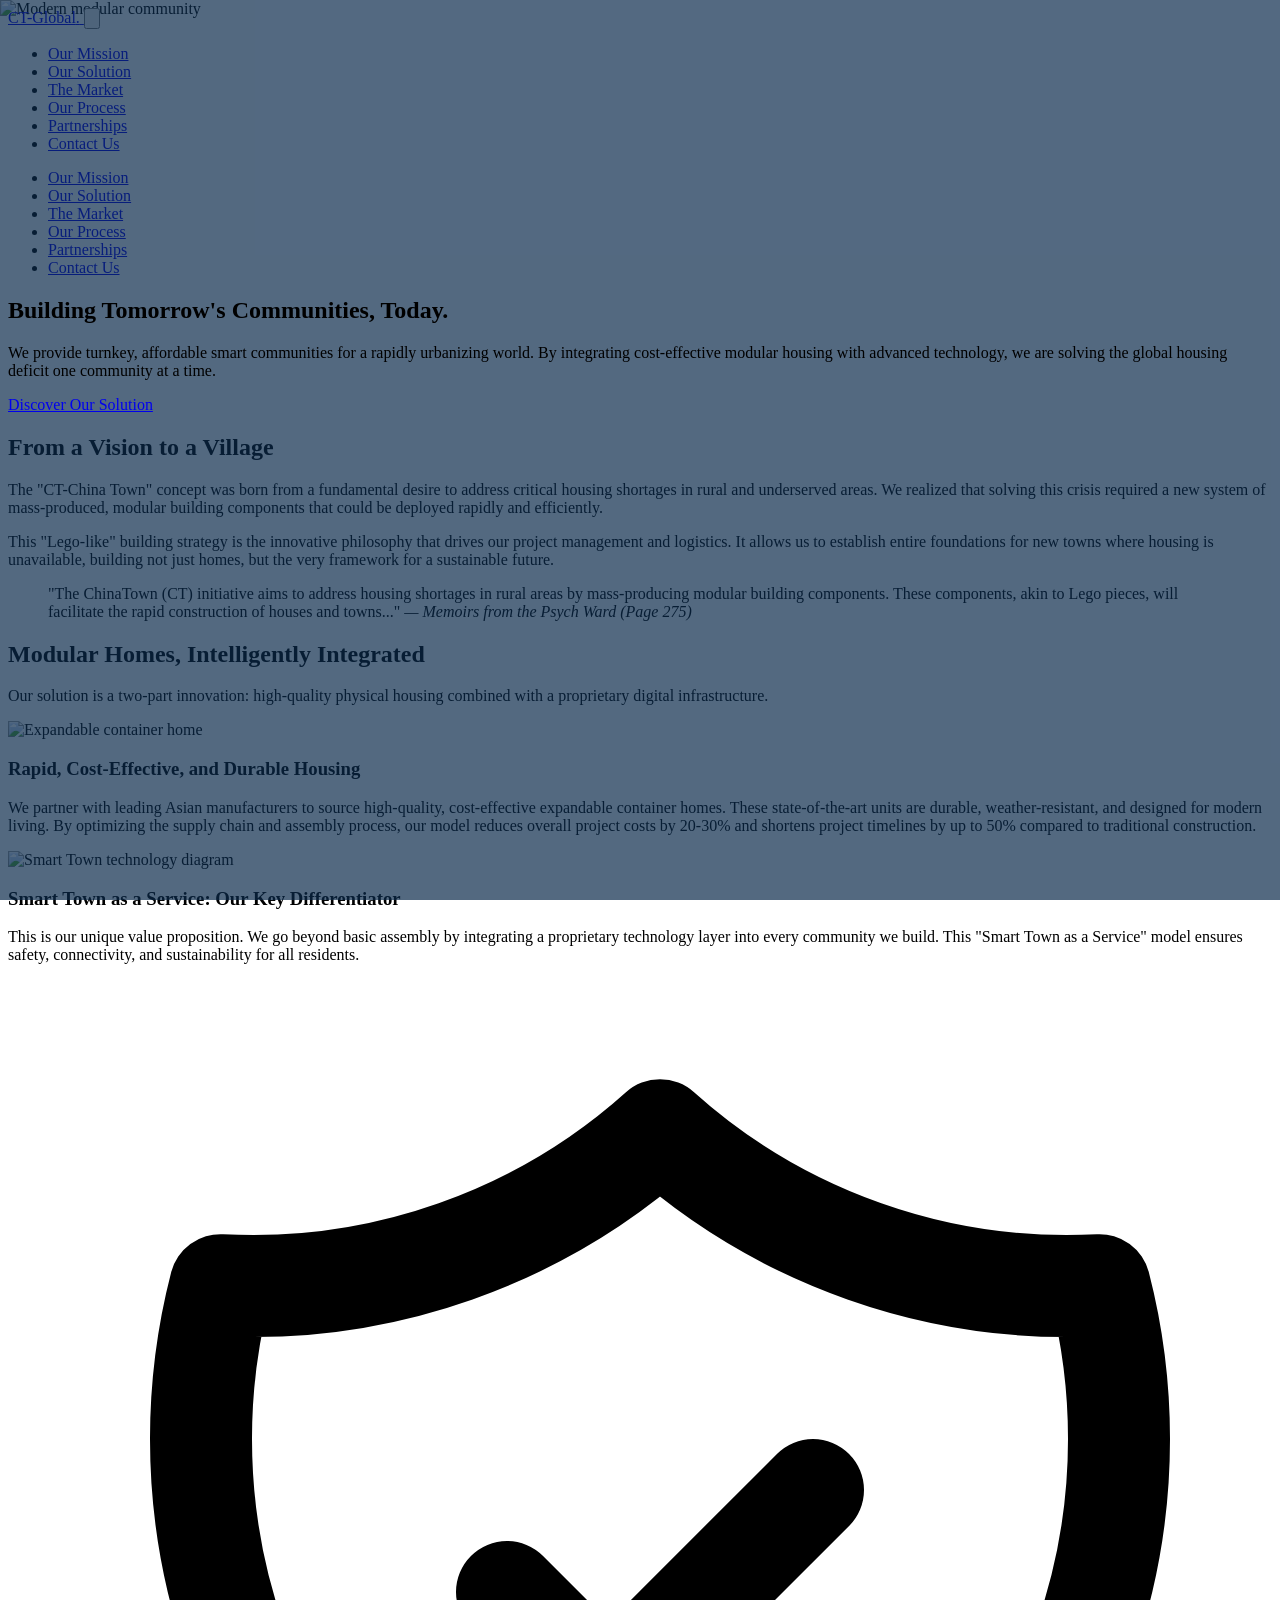
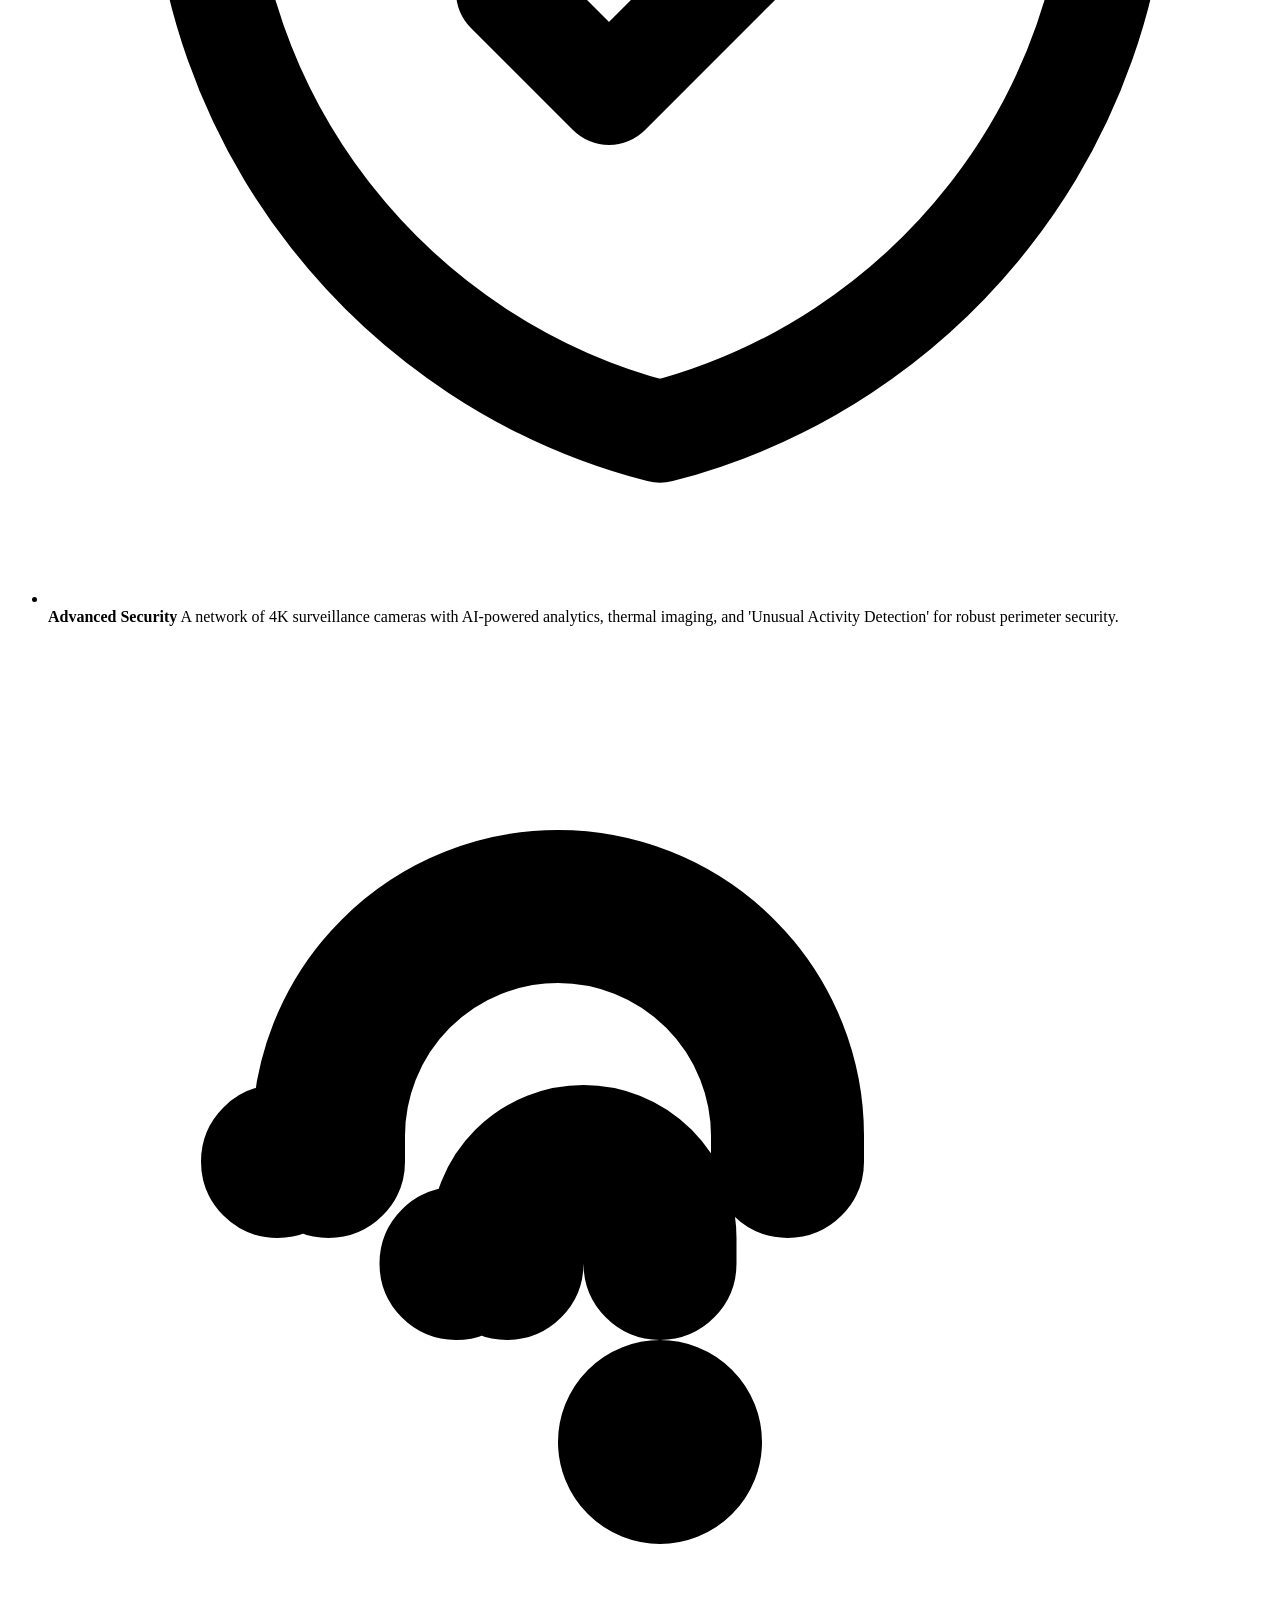
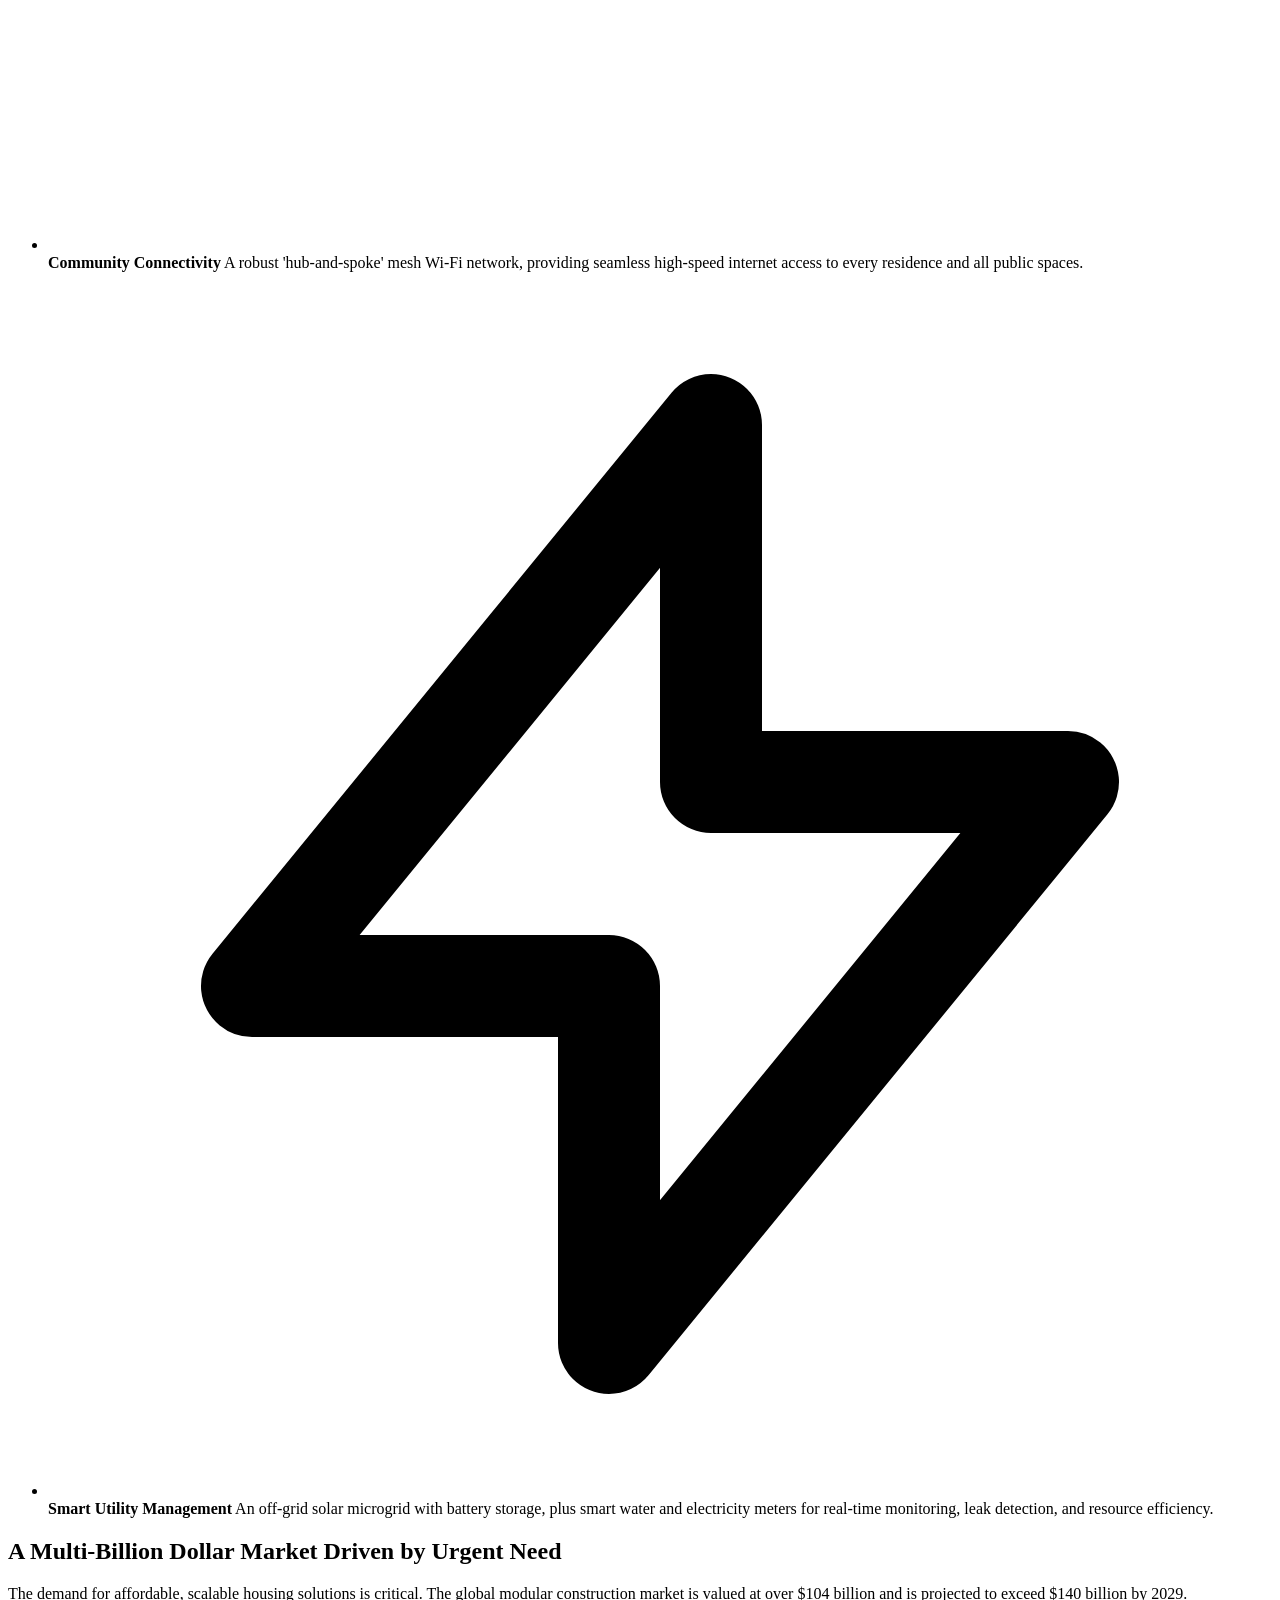
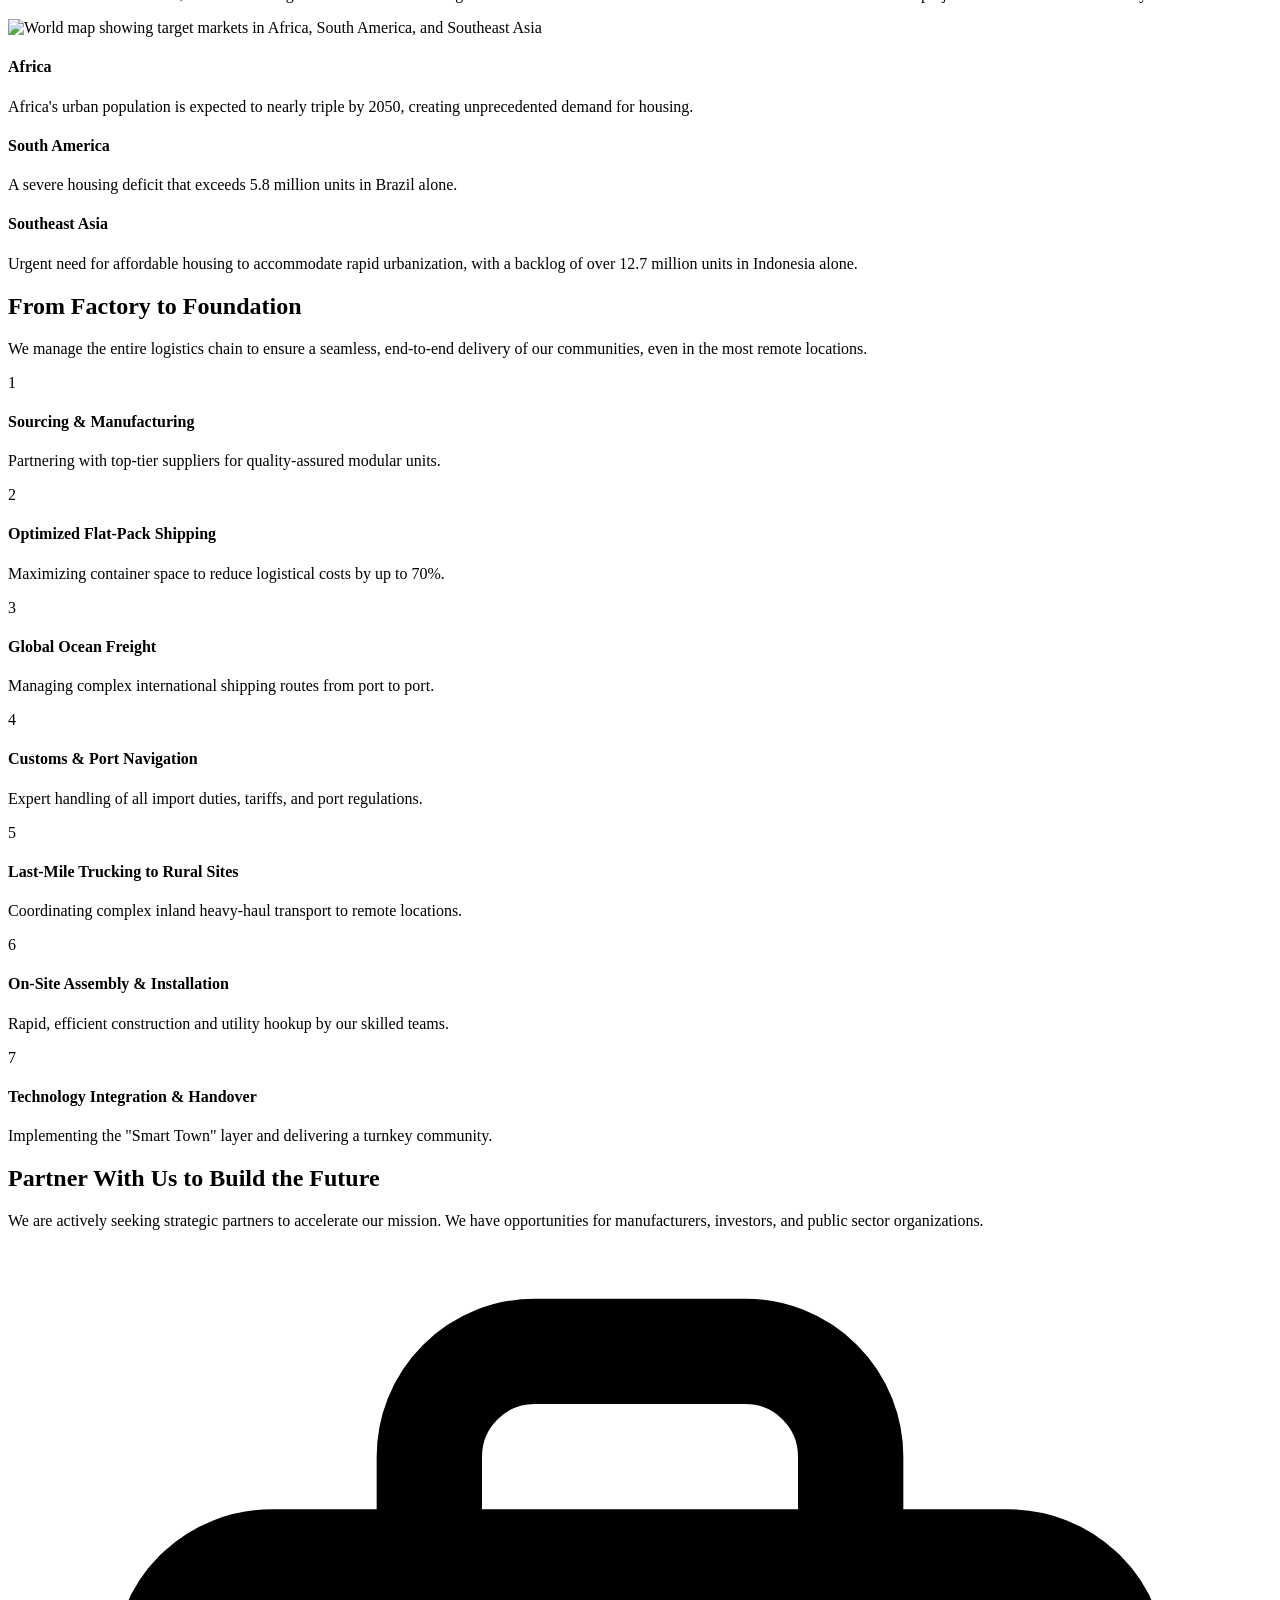
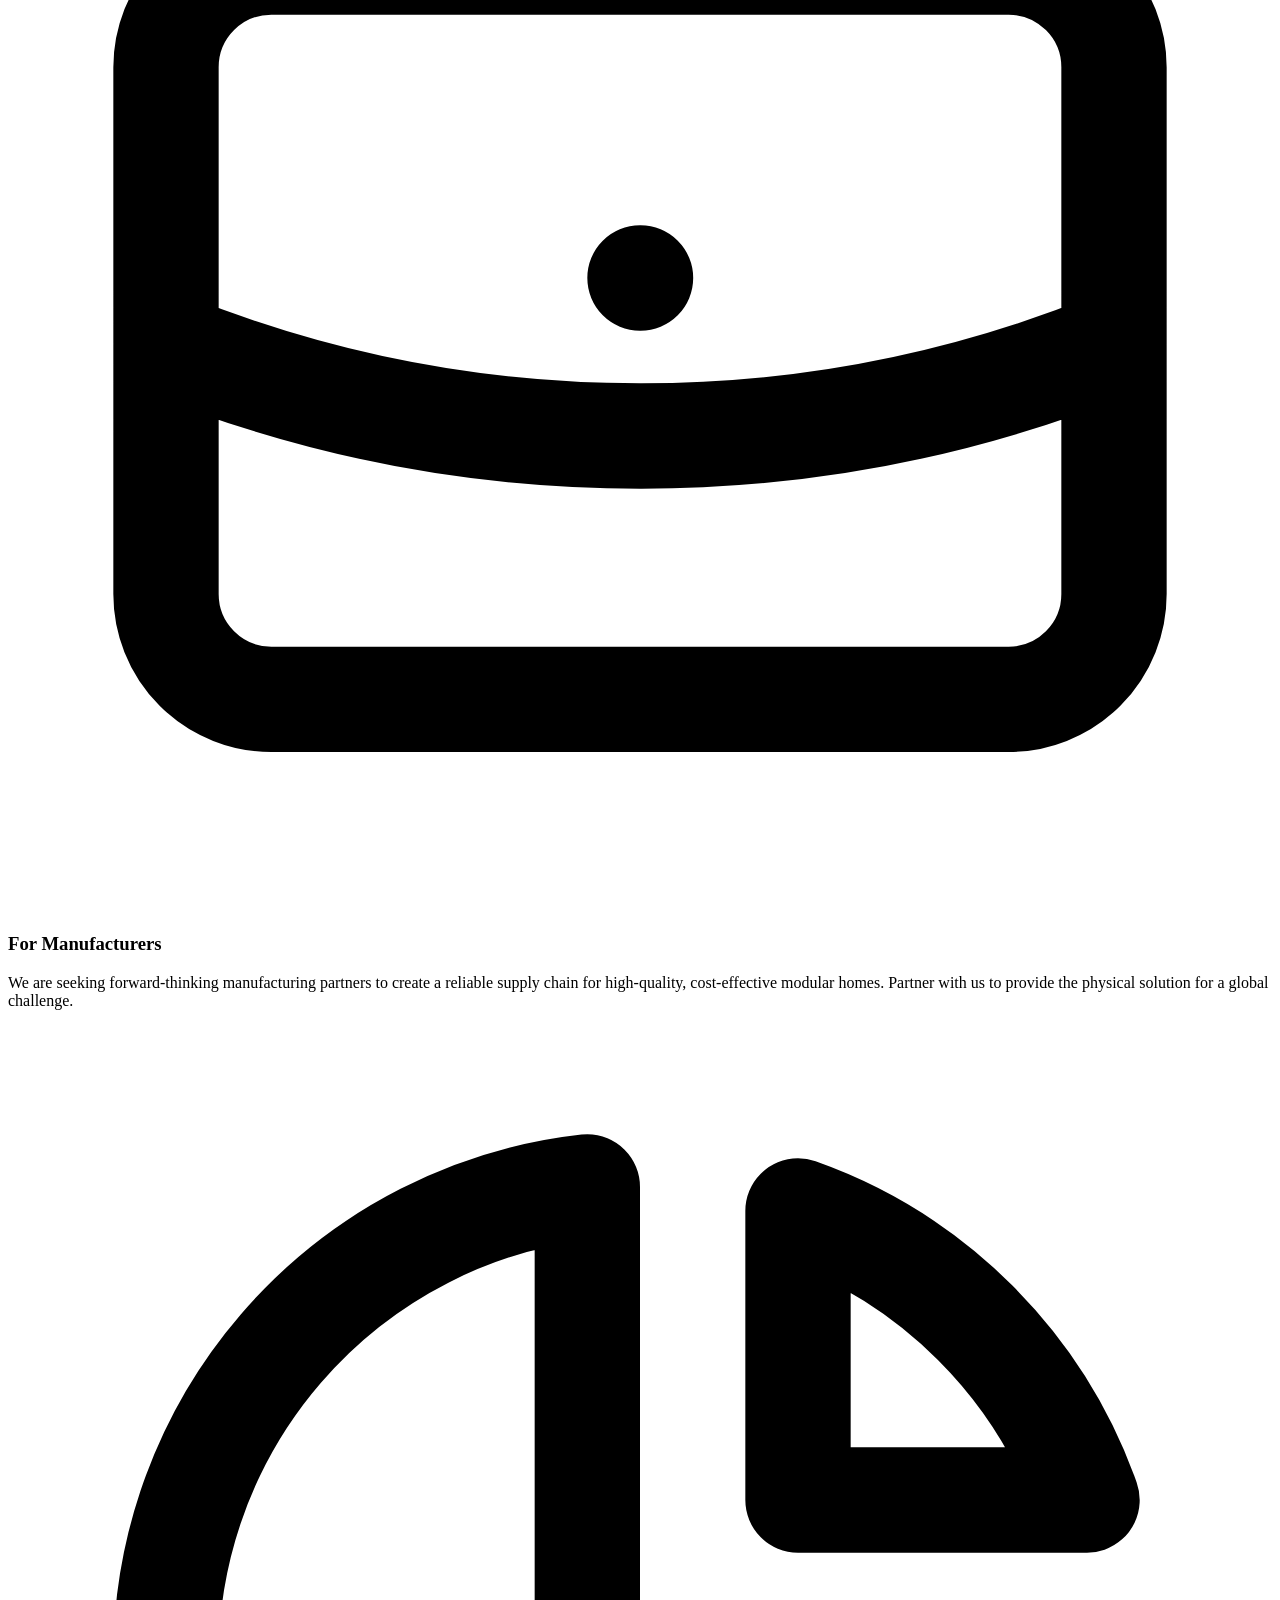
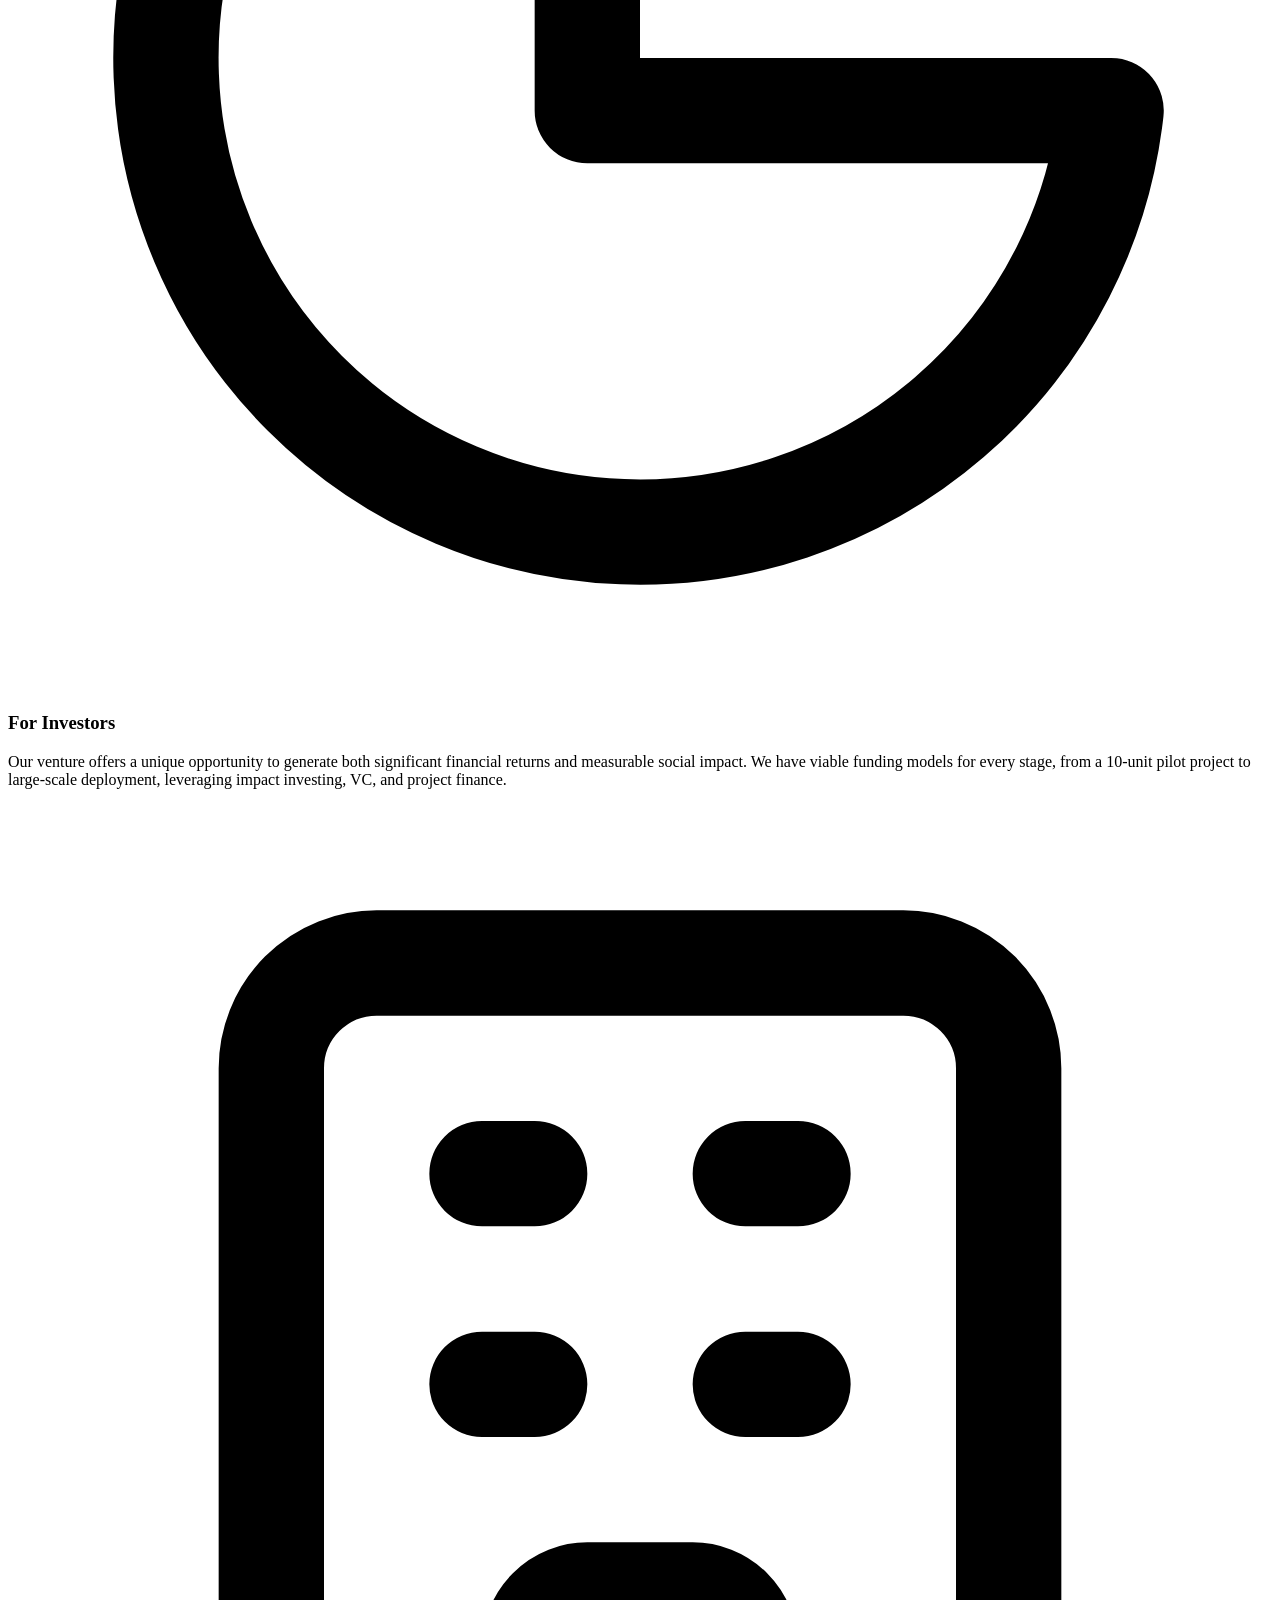
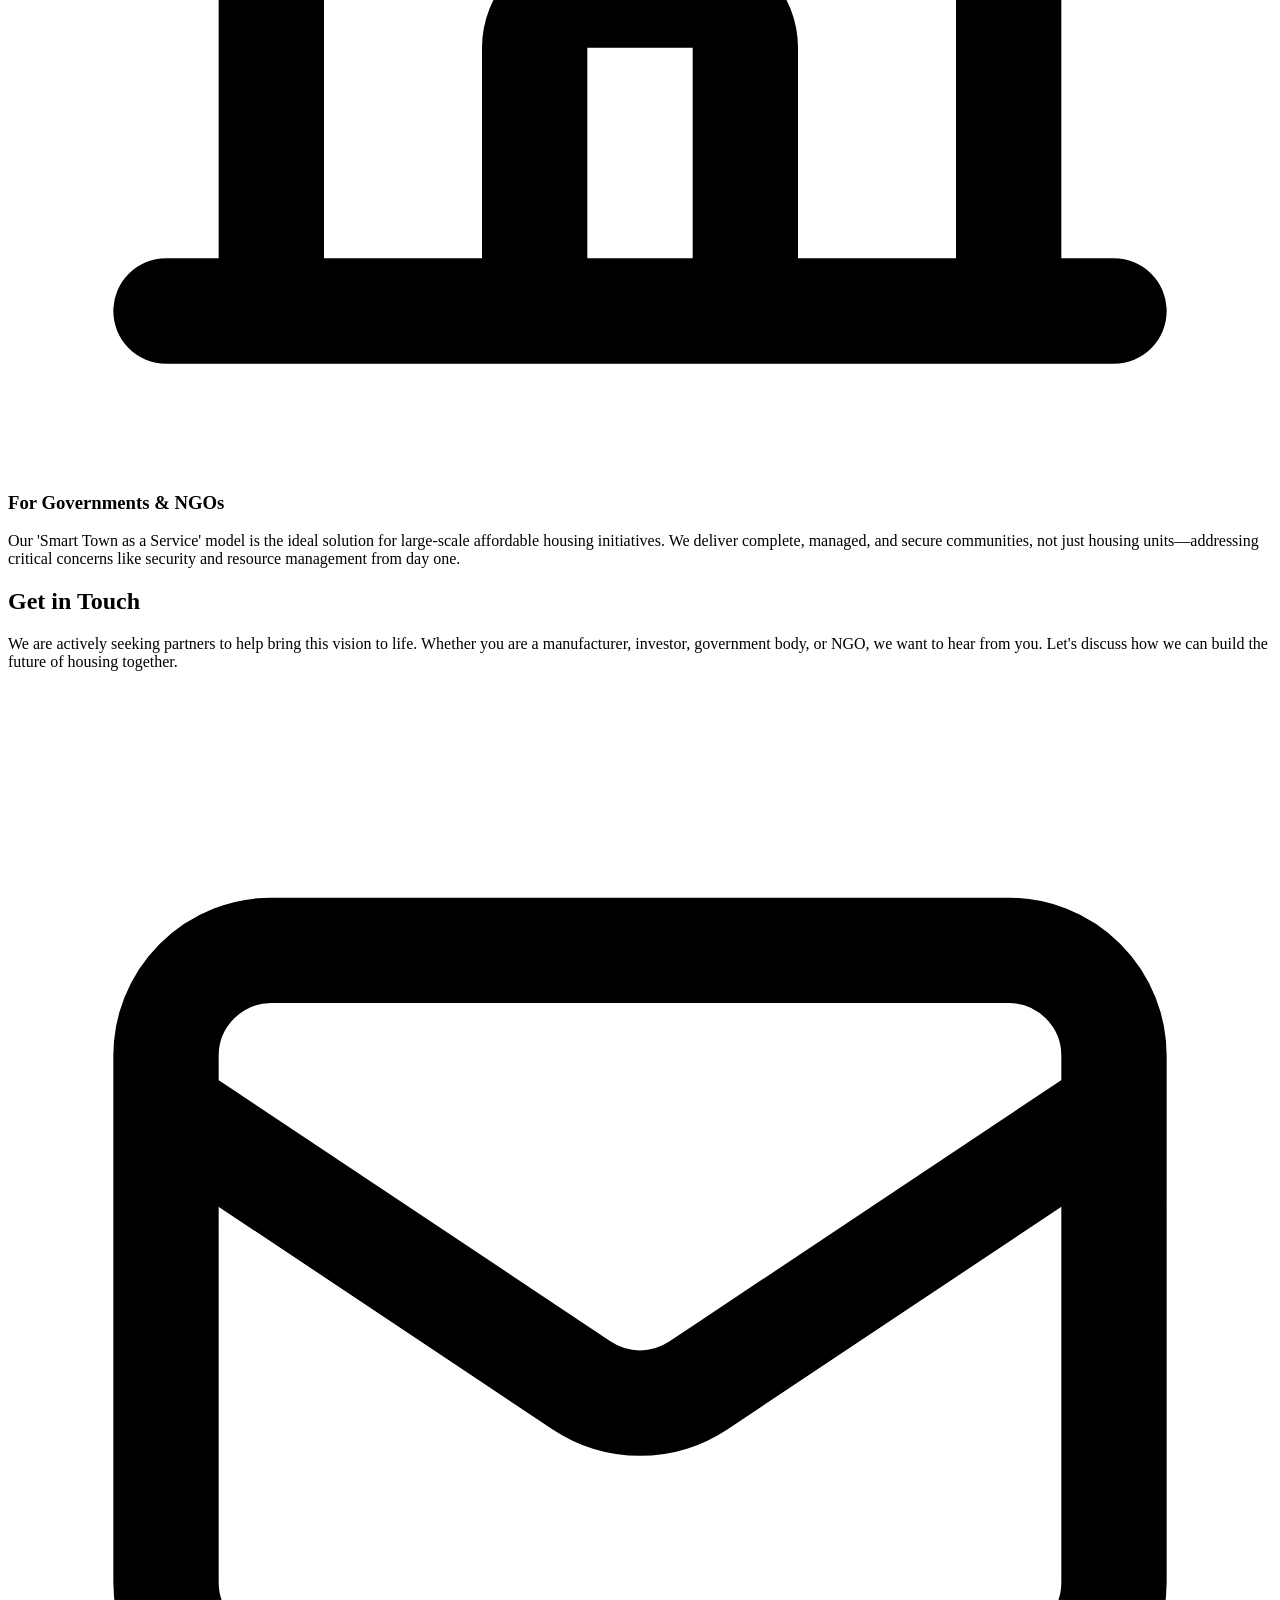
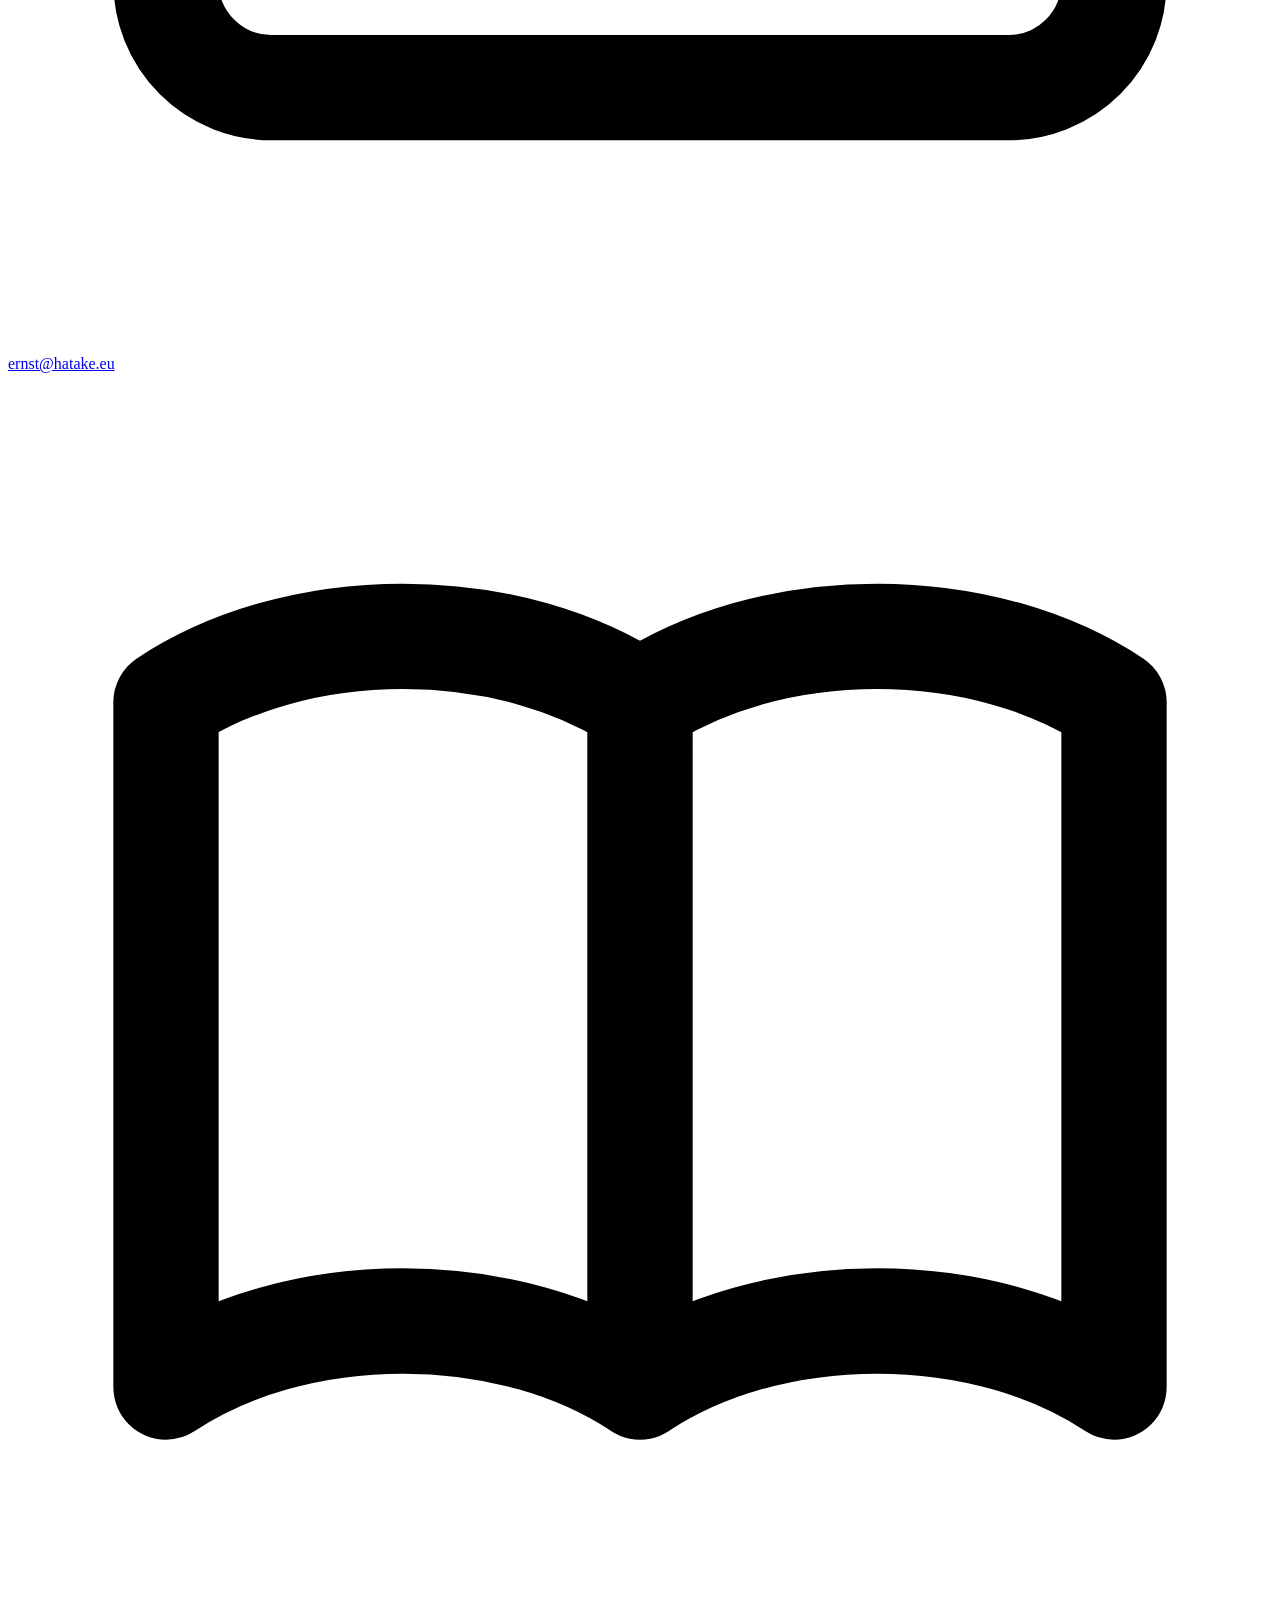
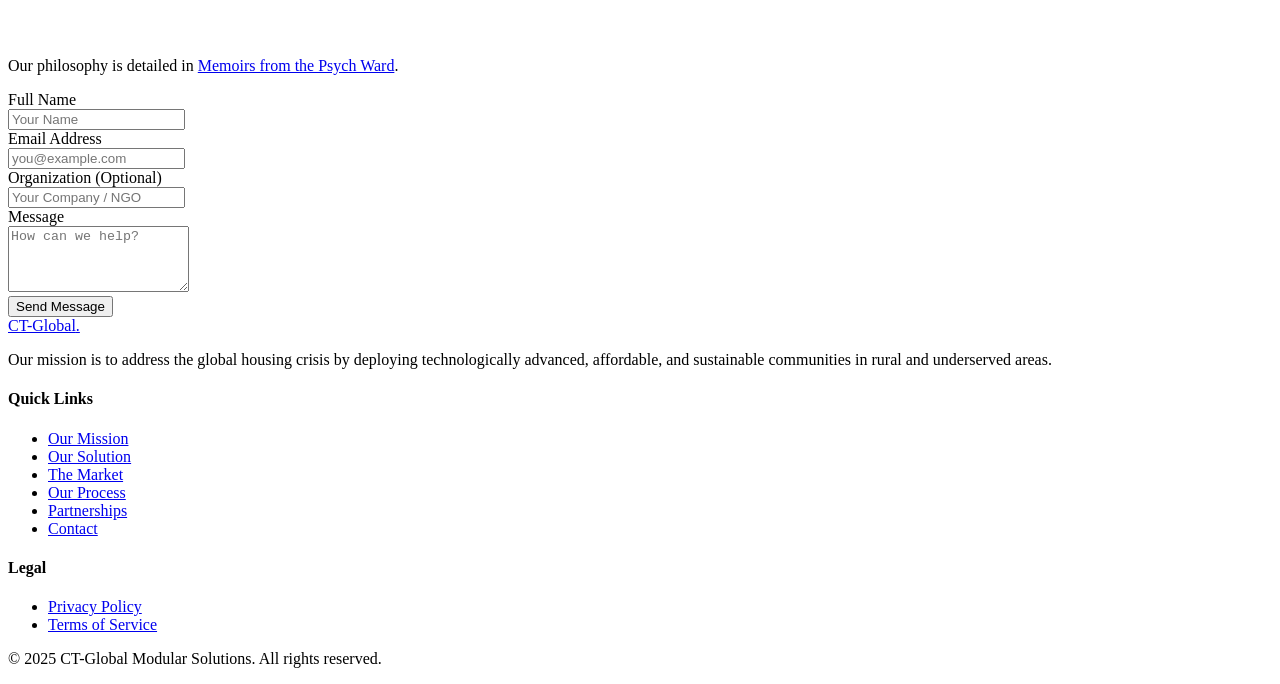
==== commit f37807c4: "Remove citation markers from text in index.html" ====
--- a/index.html
+++ b/index.html
@@ -141,16 +141,16 @@
                     From a Vision to a Village
                 </h2>
                 <p class="text-lg text-gray-700 mb-8 leading-relaxed">
-                    [cite_start]The "CT-China Town" concept was born from a fundamental desire to address critical housing shortages in rural and underserved areas[cite: 3618]. [cite_start]We realized that solving this crisis required a new system of mass-produced, modular building components that could be deployed rapidly and efficiently[cite: 3618].
+                    The "CT-China Town" concept was born from a fundamental desire to address critical housing shortages in rural and underserved areas. We realized that solving this crisis required a new system of mass-produced, modular building components that could be deployed rapidly and efficiently.
                 </p>
                 <p class="text-lg text-gray-700 mb-12 leading-relaxed">
-                    [cite_start]This "Lego-like" building strategy is the innovative philosophy that drives our project management and logistics[cite: 3619]. [cite_start]It allows us to establish entire foundations for new towns where housing is unavailable, building not just homes, but the very framework for a sustainable future[cite: 414, 4005].
+                    This "Lego-like" building strategy is the innovative philosophy that drives our project management and logistics. It allows us to establish entire foundations for new towns where housing is unavailable, building not just homes, but the very framework for a sustainable future.
                 </p>
                 
                 <div class="bg-white p-8 rounded-lg shadow-xl border-l-4 border-brand-accent text-left">
                     <blockquote class="text-xl md:text-2xl italic text-gray-800 leading-relaxed">
-                        [cite_start]"The ChinaTown (CT) initiative aims to address housing shortages in rural areas by mass-producing modular building components. These components, akin to Lego pieces, will facilitate the rapid construction of houses and towns..." [cite: 3618, 3619]
-                        [cite_start]<cite class="block text-right not-italic text-lg text-gray-600 mt-4">— Memoirs from the Psych Ward (Page 275) [cite: 3618]</cite>
+                        "The ChinaTown (CT) initiative aims to address housing shortages in rural areas by mass-producing modular building components. These components, akin to Lego pieces, will facilitate the rapid construction of houses and towns..."
+                        <cite class="block text-right not-italic text-lg text-gray-600 mt-4">— Memoirs from the Psych Ward (Page 275)</cite>
                     </blockquote>
                 </div>
             </div>
@@ -178,7 +178,7 @@
                             Rapid, Cost-Effective, and Durable Housing
                         </h3>
                         <p class="text-gray-700 leading-relaxed">
-                            [cite_start]We partner with leading Asian manufacturers to source high-quality, cost-effective expandable container homes[cite: 4, 3970]. These state-of-the-art units are durable, weather-resistant, and designed for modern living. [cite_start]By optimizing the supply chain and assembly process, our model reduces overall project costs by <span class="font-bold text-brand-accent">20-30%</span> and shortens project timelines by up to <span class="font-bold text-brand-accent">50%</span> compared to traditional construction[cite: 41].
+                            We partner with leading Asian manufacturers to source high-quality, cost-effective expandable container homes. These state-of-the-art units are durable, weather-resistant, and designed for modern living. By optimizing the supply chain and assembly process, our model reduces overall project costs by <span class="font-bold text-brand-accent">20-30%</span> and shortens project timelines by up to <span class="font-bold text-brand-accent">50%</span> compared to traditional construction.
                         </p>
                     </div>
 
@@ -191,28 +191,28 @@
                             Smart Town as a Service: Our Key Differentiator
                         </h3>
                         <p class="text-gray-200 leading-relaxed mb-6">
-                            This is our unique value proposition. [cite_start]We go beyond basic assembly by integrating a proprietary technology layer into every community we build[cite: 4, 10]. [cite_start]This "Smart Town as a Service" model ensures safety, connectivity, and sustainability for all residents[cite: 10, 81].
+                            This is our unique value proposition. We go beyond basic assembly by integrating a proprietary technology layer into every community we build. This "Smart Town as a Service" model ensures safety, connectivity, and sustainability for all residents.
                         </p>
                         <ul class="space-y-4">
                             <li class="flex items-start">
                                 <svg class="w-6 h-6 text-brand-accent flex-shrink-0 mr-3 mt-1" fill="none" stroke="currentColor" viewBox="0 0 24 24" xmlns="http://www.w3.org/2000/svg"><path stroke-linecap="round" stroke-linejoin="round" stroke-width="2" d="M9 12l2 2 4-4m5.618-4.016A11.955 11.955 0 0112 2.944a11.955 11.955 0 01-8.618 3.04A12.02 12.02 0 003 9c0 5.591 3.824 10.29 9 11.622 5.176-1.332 9-6.03 9-11.622 0-1.042-.133-2.052-.382-3.016z"></path></svg>
                                 <div>
                                     <strong class="block">Advanced Security</strong>
-                                    [cite_start]<span>A network of 4K surveillance cameras with AI-powered analytics, thermal imaging, and 'Unusual Activity Detection' for robust perimeter security[cite: 196, 197, 3628].</span>
+                                    <span>A network of 4K surveillance cameras with AI-powered analytics, thermal imaging, and 'Unusual Activity Detection' for robust perimeter security.</span>
                                 </div>
                             </li>
                             <li class="flex items-start">
                                 <svg class="w-6 h-6 text-brand-accent flex-shrink-0 mr-3 mt-1" fill="none" stroke="currentColor" viewBox="0 0 24 24" xmlns="http://www.w3.org/2000/svg"><path stroke-linecap="round" stroke-linejoin="round" stroke-width="2" d="M8.5 12.5a.5.5 0 1 1-1 0 .5.5 0 0 1 1 0zm0 0V12a2 2 0 1 1 4 0v.5a.5.5 0 1 1-1 0V12a1 1 0 1 0-2 0v.5a.5.5 0 1 1-1 0zM5 10.5a.5.5 0 1 1-1 0 .5.5 0 0 1 1 0zm0 0V10a5 5 0 1 1 10 0v.5a.5.5 0 1 1-1 0V10a4 4 0 1 0-8 0v.5a.5.5 0 1 1-1 0zM12 15a1 1 0 1 0 0 2 1 1 0 0 0 0-2z"></path></svg>
                                 <div>
                                     <strong class="block">Community Connectivity</strong>
-                                    [cite_start]<span>A robust 'hub-and-spoke' mesh Wi-Fi network, providing seamless high-speed internet access to every residence and all public spaces[cite: 200, 201].</span>
+                                    <span>A robust 'hub-and-spoke' mesh Wi-Fi network, providing seamless high-speed internet access to every residence and all public spaces.</span>
                                 </div>
                             </li>
                             <li class="flex items-start">
                                 <svg class="w-6 h-6 text-brand-accent flex-shrink-0 mr-3 mt-1" fill="none" stroke="currentColor" viewBox="0 0 24 24" xmlns="http://www.w3.org/2000/svg"><path stroke-linecap="round" stroke-linejoin="round" stroke-width="2" d="M13 10V3L4 14h7v7l9-11h-7z"></path></svg>
                                 <div>
                                     <strong class="block">Smart Utility Management</strong>
-                                    [cite_start]<span>An off-grid solar microgrid with battery storage, plus smart water and electricity meters for real-time monitoring, leak detection, and resource efficiency[cite: 204, 205, 207].</span>
+                                    <span>An off-grid solar microgrid with battery storage, plus smart water and electricity meters for real-time monitoring, leak detection, and resource efficiency.</span>
                                 </div>
                             </li>
                         </ul>
@@ -228,7 +228,7 @@
                         A Multi-Billion Dollar Market Driven by Urgent Need
                     </h2>
                     <p class="text-lg text-gray-700 leading-relaxed">
-                        The demand for affordable, scalable housing solutions is critical. [cite_start]The global modular construction market is valued at over <span class="font-bold text-brand-blue">$104 billion</span> and is projected to exceed <span class="font-bold text-brand-blue">$140 billion</span> by <span class="font-bold text-brand-blue">2029</span>[cite: 6, 24].
+                        The demand for affordable, scalable housing solutions is critical. The global modular construction market is valued at over <span class="font-bold text-brand-blue">$104 billion</span> and is projected to exceed <span class="font-bold text-brand-blue">$140 billion</span> by <span class="font-bold text-brand-blue">2029</span>.
                     </p>
                 </div>
                 
@@ -243,15 +243,15 @@
                     <div class="space-y-6">
                         <div class="bg-white p-6 rounded-lg shadow-md border-l-4 border-brand-accent">
                             <h4 class="text-xl font-bold text-brand-blue mb-2">Africa</h4>
-                            [cite_start]<p class="text-gray-700">Africa's urban population is expected to nearly triple by 2050, creating unprecedented demand for housing[cite: 27].</p>
+                            <p class="text-gray-700">Africa's urban population is expected to nearly triple by 2050, creating unprecedented demand for housing.</p>
                         </div>
                         <div class="bg-white p-6 rounded-lg shadow-md border-l-4 border-brand-accent">
                             <h4 class="text-xl font-bold text-brand-blue mb-2">South America</h4>
-                            [cite_start]<p class="text-gray-700">A severe housing deficit that exceeds 5.8 million units in Brazil alone[cite: 28].</p>
+                            <p class="text-gray-700">A severe housing deficit that exceeds 5.8 million units in Brazil alone.</p>
                         </div>
                         <div class="bg-white p-6 rounded-lg shadow-md border-l-4 border-brand-accent">
                             <h4 class="text-xl font-bold text-brand-blue mb-2">Southeast Asia</h4>
-                            [cite_start]<p class="text-gray-700">Urgent need for affordable housing to accommodate rapid urbanization, with a backlog of over 12.7 million units in Indonesia alone[cite: 30].</p>
+                            <p class="text-gray-700">Urgent need for affordable housing to accommodate rapid urbanization, with a backlog of over 12.7 million units in Indonesia alone.</p>
                         </div>
                     </div>
                 </div>
@@ -265,7 +265,7 @@
                         From Factory to Foundation
                     </h2>
                     <p class="text-lg text-gray-700">
-                        [cite_start]We manage the entire logistics chain to ensure a seamless, end-to-end delivery of our communities, even in the most remote locations[cite: 91, 4003].
+                        We manage the entire logistics chain to ensure a seamless, end-to-end delivery of our communities, even in the most remote locations.
                     </p>
                 </div>
 
@@ -277,7 +277,7 @@
                             <div class="md:w-1/2 md:pr-8 md:text-right">
                                 <div class="bg-brand-accent text-white w-16 h-16 rounded-full flex items-center justify-center text-2xl font-bold mb-4 md:ml-auto md:mr-0 mx-auto relative z-10">1</div>
                                 <h4 class="text-2xl font-bold text-brand-blue mb-2">Sourcing & Manufacturing</h4>
-                                [cite_start]<p class="text-gray-700">Partnering with top-tier suppliers for quality-assured modular units[cite: 95, 97].</p>
+                                <p class="text-gray-700">Partnering with top-tier suppliers for quality-assured modular units.</p>
                             </div>
                             <div class="hidden md:block md:w-1/2 md:pl-8"></div>
                         </div>
@@ -287,7 +287,7 @@
                             <div class="md:w-1/2 md:pl-8">
                                 <div class="bg-brand-accent text-white w-16 h-16 rounded-full flex items-center justify-center text-2xl font-bold mb-4 mx-auto md:mx-0 relative z-10">2</div>
                                 <h4 class="text-2xl font-bold text-brand-blue mb-2">Optimized Flat-Pack Shipping</h4>
-                                [cite_start]<p class="text-gray-700">Maximizing container space to reduce logistical costs by up to 70%[cite: 99, 100].</p>
+                                <p class="text-gray-700">Maximizing container space to reduce logistical costs by up to 70%.</p>
                             </div>
                         </div>
 
@@ -295,7 +295,7 @@
                             <div class="md:w-1/2 md:pr-8 md:text-right">
                                 <div class="bg-brand-accent text-white w-16 h-16 rounded-full flex items-center justify-center text-2xl font-bold mb-4 md:ml-auto md:mr-0 mx-auto relative z-10">3</div>
                                 <h4 class="text-2xl font-bold text-brand-blue mb-2">Global Ocean Freight</h4>
-                                [cite_start]<p class="text-gray-700">Managing complex international shipping routes from port to port[cite: 102].</p>
+                                <p class="text-gray-700">Managing complex international shipping routes from port to port.</p>
                             </div>
                             <div class="hidden md:block md:w-1/2 md:pl-8"></div>
                         </div>
@@ -305,7 +305,7 @@
                             <div class="md:w-1/2 md:pl-8">
                                 <div class="bg-brand-accent text-white w-16 h-16 rounded-full flex items-center justify-center text-2xl font-bold mb-4 mx-auto md:mx-0 relative z-10">4</div>
                                 <h4 class="text-2xl font-bold text-brand-blue mb-2">Customs & Port Navigation</h4>
-                                [cite_start]<p class="text-gray-700">Expert handling of all import duties, tariffs, and port regulations[cite: 104, 105].</p>
+                                <p class="text-gray-700">Expert handling of all import duties, tariffs, and port regulations.</p>
                             </div>
                         </div>
                         
@@ -313,7 +313,7 @@
                             <div class="md:w-1/2 md:pr-8 md:text-right">
                                 <div class="bg-brand-accent text-white w-16 h-16 rounded-full flex items-center justify-center text-2xl font-bold mb-4 md:ml-auto md:mr-0 mx-auto relative z-10">5</div>
                                 <h4 class="text-2xl font-bold text-brand-blue mb-2">Last-Mile Trucking to Rural Sites</h4>
-                                [cite_start]<p class="text-gray-700">Coordinating complex inland heavy-haul transport to remote locations[cite: 106, 107].</p>
+                                <p class="text-gray-700">Coordinating complex inland heavy-haul transport to remote locations.</p>
                             </div>
                             <div class="hidden md:block md:w-1/2 md:pl-8"></div>
                         </div>
@@ -323,7 +323,7 @@
                             <div class="md:w-1/2 md:pl-8">
                                 <div class="bg-brand-accent text-white w-16 h-16 rounded-full flex items-center justify-center text-2xl font-bold mb-4 mx-auto md:mx-0 relative z-10">6</div>
                                 <h4 class="text-2xl font-bold text-brand-blue mb-2">On-Site Assembly & Installation</h4>
-                                [cite_start]<p class="text-gray-700">Rapid, efficient construction and utility hookup by our skilled teams[cite: 108, 4022].</p>
+                                <p class="text-gray-700">Rapid, efficient construction and utility hookup by our skilled teams.</p>
                             </div>
                         </div>
                         
@@ -331,7 +331,7 @@
                             <div class="md:w-1/2 md:pr-8 md:text-right">
                                 <div class="bg-brand-accent text-white w-16 h-16 rounded-full flex items-center justify-center text-2xl font-bold mb-4 md:ml-auto md:mr-0 mx-auto relative z-10">7</div>
                                 <h4 class="text-2xl font-bold text-brand-blue mb-2">Technology Integration & Handover</h4>
-                                [cite_start]<p class="text-gray-700">Implementing the "Smart Town" layer and delivering a turnkey community[cite: 4034].</p>
+                                <p class="text-gray-700">Implementing the "Smart Town" layer and delivering a turnkey community.</p>
                             </div>
                             <div class="hidden md:block md:w-1/2 md:pl-8"></div>
                         </div>
@@ -356,7 +356,7 @@
                         <svg class="w-12 h-12 text-brand-accent mb-4" fill="none" stroke="currentColor" viewBox="0 0 24 24" xmlns="http://www.w3.org/2000/svg"><path stroke-linecap="round" stroke-linejoin="round" stroke-width="2" d="M21 13.255A23.931 23.931 0 0112 15c-3.183 0-6.22-.62-9-1.745M16 6V4a2 2 0 00-2-2h-4a2 2 0 00-2 2v2m4 6h.01M5 20h14a2 2 0 002-2V8a2 2 0 00-2-2H5a2 2 0 00-2 2v10a2 2 0 002 2z"></path></svg>
                         <h3 class="text-2xl font-bold text-brand-blue mb-3">For Manufacturers</h3>
                         <p class="text-gray-700 leading-relaxed">
-                            [cite_start]We are seeking forward-thinking manufacturing partners to create a reliable supply chain for high-quality, cost-effective modular homes[cite: 3998, 4004]. [cite_start]Partner with us to provide the physical solution for a global challenge[cite: 4045, 4050].
+                            We are seeking forward-thinking manufacturing partners to create a reliable supply chain for high-quality, cost-effective modular homes. Partner with us to provide the physical solution for a global challenge.
                         </p>
                     </div>
 
@@ -364,7 +364,7 @@
                         <svg class="w-12 h-12 text-brand-accent mb-4" fill="none" stroke="currentColor" viewBox="0 0 24 24" xmlns="http://www.w3.org/2000/svg"><path stroke-linecap="round" stroke-linejoin="round" stroke-width="2" d="M11 3.055A9.001 9.001 0 1020.945 13H11V3.055z"></path><path stroke-linecap="round" stroke-linejoin="round" stroke-width="2" d="M20.488 9H15V3.512A9.025 9.025 0 0120.488 9z"></path></svg>
                         <h3 class="text-2xl font-bold text-brand-blue mb-3">For Investors</h3>
                         <p class="text-gray-700 leading-relaxed">
-                            [cite_start]Our venture offers a unique opportunity to generate both significant financial returns and measurable social impact[cite: 17, 3994]. [cite_start]We have viable funding models for every stage, from a 10-unit pilot project [cite: 15] [cite_start]to large-scale deployment, leveraging impact investing, VC, and project finance[cite: 234, 237, 241].
+                            Our venture offers a unique opportunity to generate both significant financial returns and measurable social impact. We have viable funding models for every stage, from a 10-unit pilot project to large-scale deployment, leveraging impact investing, VC, and project finance.
                         </p>
                     </div>
 
@@ -372,7 +372,7 @@
                         <svg class="w-12 h-12 text-brand-accent mb-4" fill="none" stroke="currentColor" viewBox="0 0 24 24" xmlns="http://www.w3.org/2000/svg"><path stroke-linecap="round" stroke-linejoin="round" stroke-width="2" d="M19 21V5a2 2 0 00-2-2H7a2 2 0 00-2 2v16m14 0h2m-2 0h-5m-9 0H3m2 0h5M9 7h1m-1 4h1m4-4h1m-1 4h1m-5 10v-5a1 1 0 011-1h2a1 1 0 011 1v5m-4 0h4"></path></svg>
                         <h3 class="text-2xl font-bold text-brand-blue mb-3">For Governments & NGOs</h3>
                         <p class="text-gray-700 leading-relaxed">
-                            [cite_start]Our 'Smart Town as a Service' model is the ideal solution for large-scale affordable housing initiatives[cite: 3979]. [cite_start]We deliver complete, managed, and secure communities, not just housing units—addressing critical concerns like security and resource management from day one[cite: 10, 82, 83].
+                            Our 'Smart Town as a Service' model is the ideal solution for large-scale affordable housing initiatives. We deliver complete, managed, and secure communities, not just housing units—addressing critical concerns like security and resource management from day one.
                         </p>
                     </div>
                 </div>
@@ -395,7 +395,7 @@
                             <div class="flex items-center">
                                 <svg class="w-6 h-6 text-brand-accent mr-3" fill="none" stroke="currentColor" viewBox="0 0 24 24" xmlns="http://www.w3.org/2000/svg"><path stroke-linecap="round" stroke-linejoin="round" stroke-width="2" d="M12 6.253v13m0-13C10.832 5.477 9.246 5 7.5 5S4.168 5.477 3 6.253v13C4.168 18.477 5.754 18 7.5 18s3.332.477 4.5 1.253m0-13C13.168 5.477 14.754 5 16.5 5c1.747 0 3.332.477 4.5 1.253v13C19.832 18.477 18.246 18 16.5 18c-1.746 0-3.332.477-4.5 1.253"></path></svg>
                                 <p class="text-lg">
-                                    [cite_start]Our philosophy is detailed in <a href="http://amazon.com/Memoirs-Psych-Ward-Hatake-Hugo/dp/1967109087" target="_blank" rel="noopener noreferrer" class="font-semibold underline hover:text-brand-accent transition-colors">Memoirs from the Psych Ward</a>. [cite: 4027]
+                                    Our philosophy is detailed in <a href="http://amazon.com/Memoirs-Psych-Ward-Hatake-Hugo/dp/1967109087" target="_blank" rel="noopener noreferrer" class="font-semibold underline hover:text-brand-accent transition-colors">Memoirs from the Psych Ward</a>.
                                 </p>
                             </div>
                         </div>
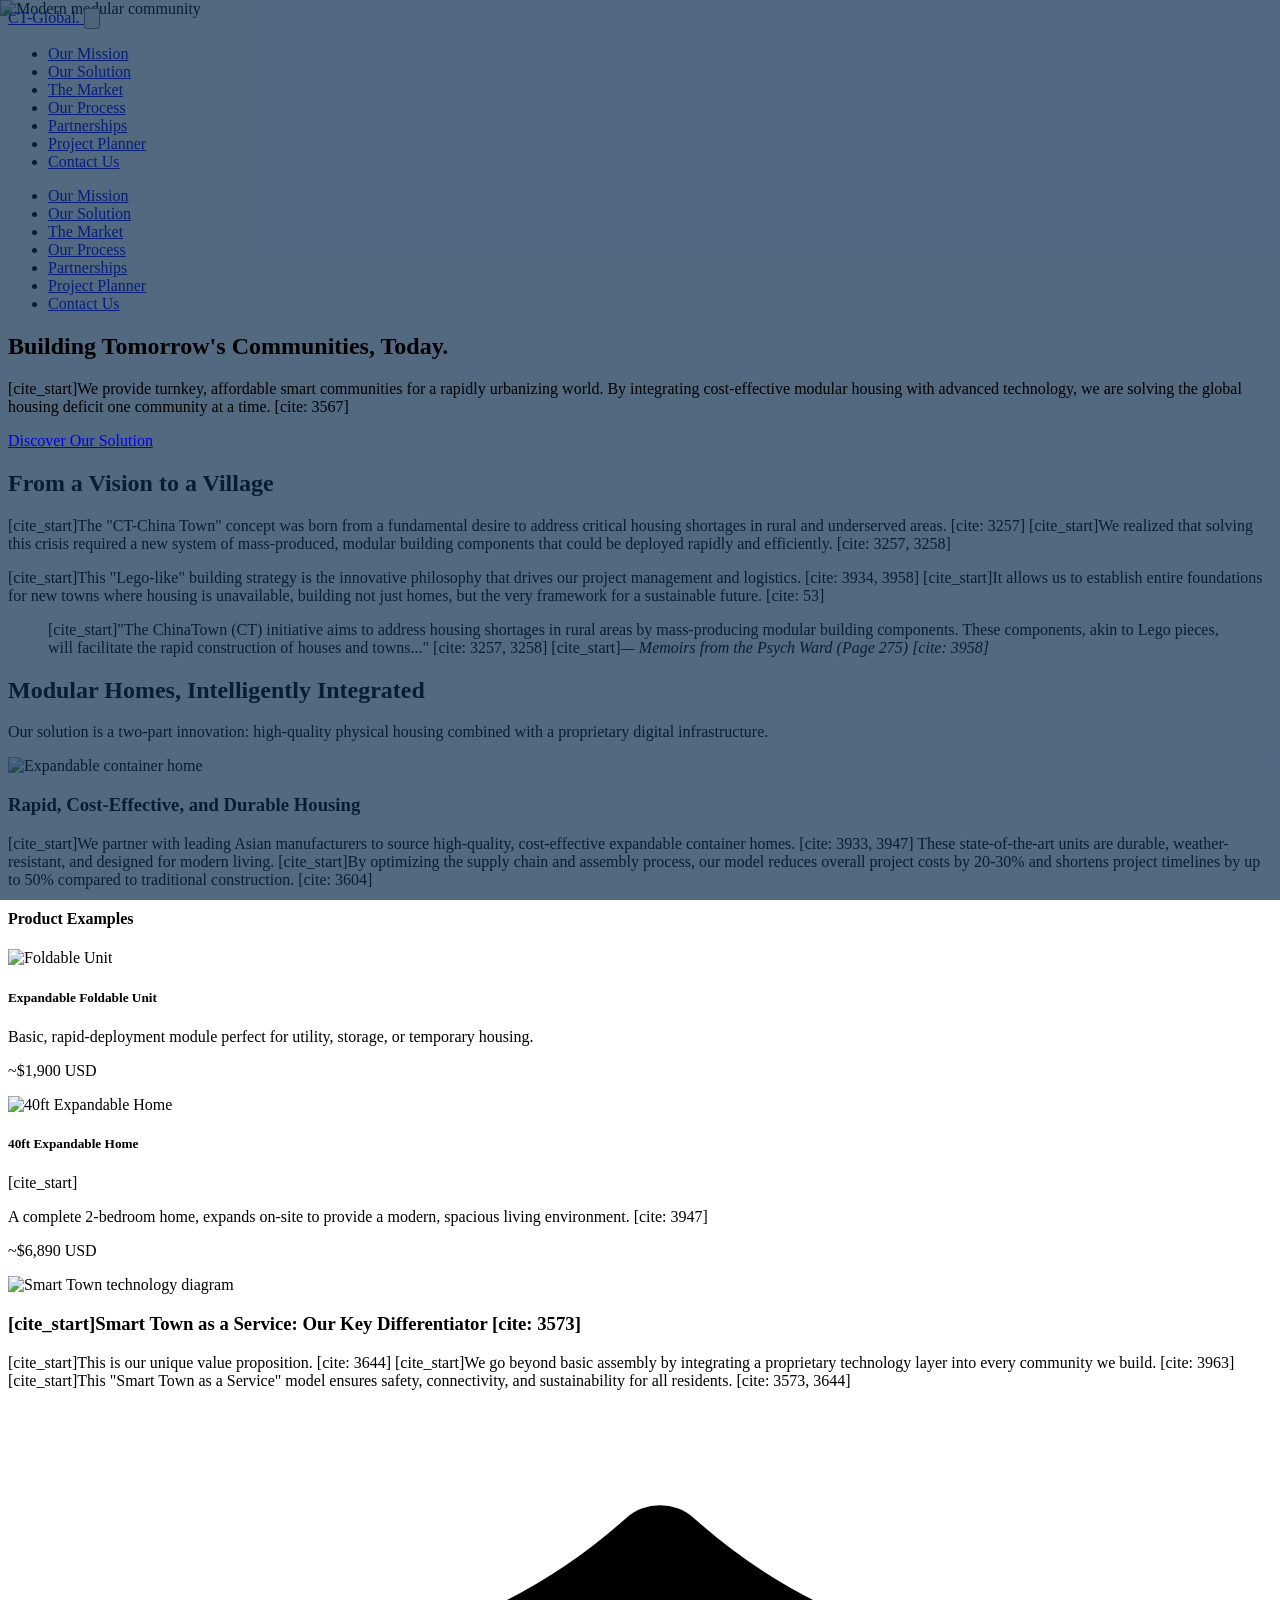
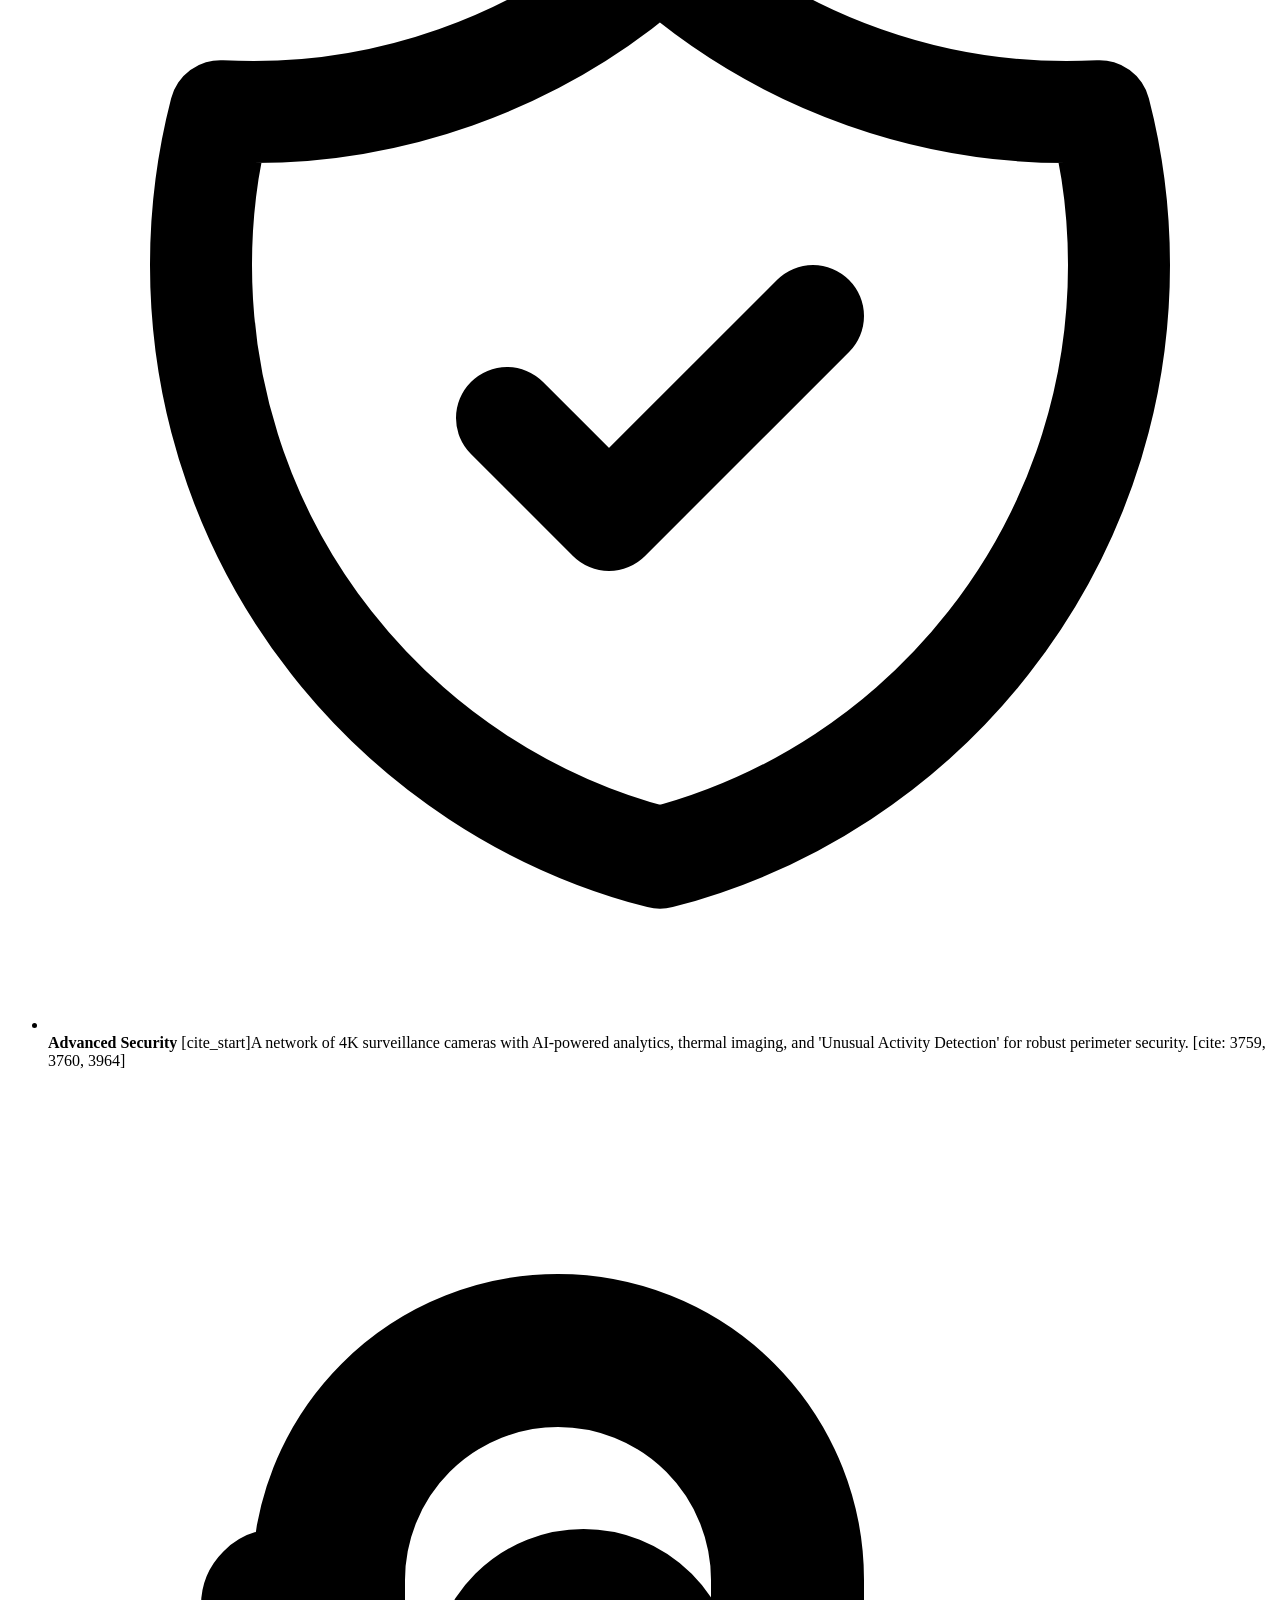
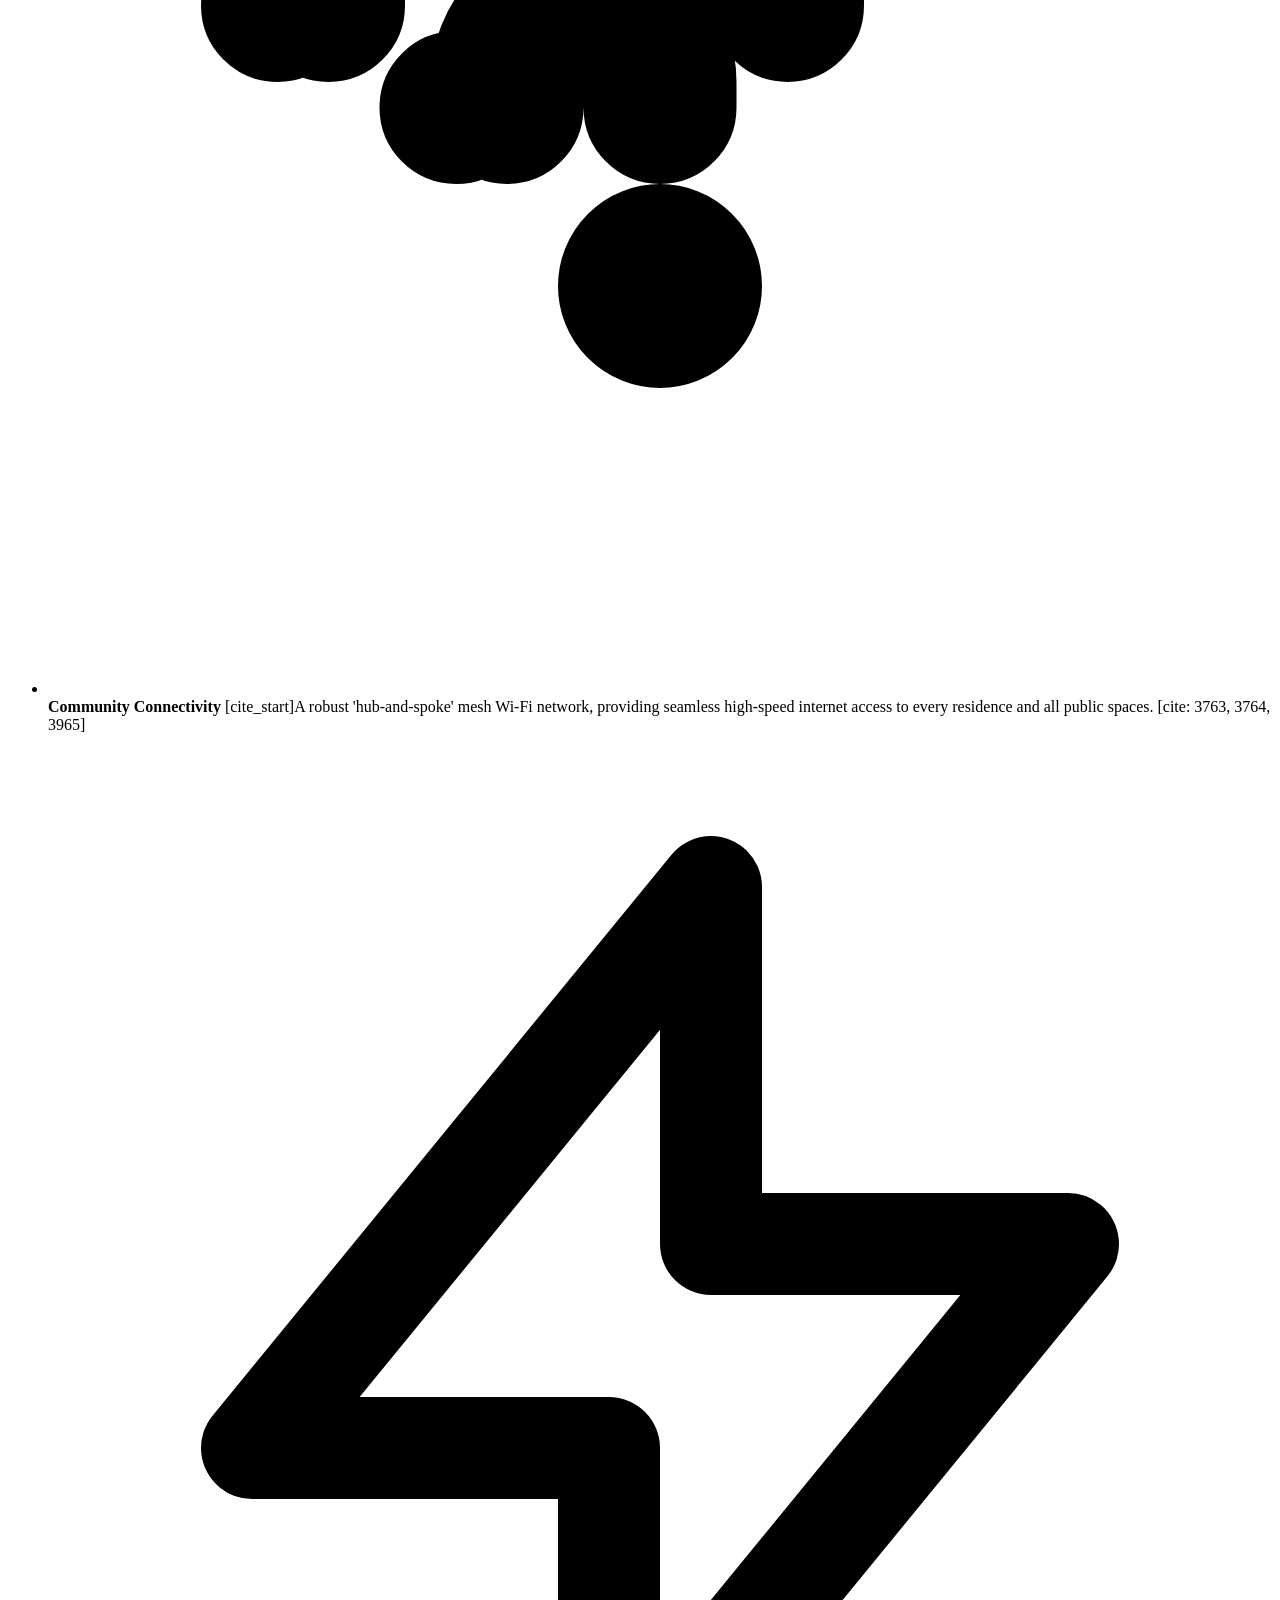
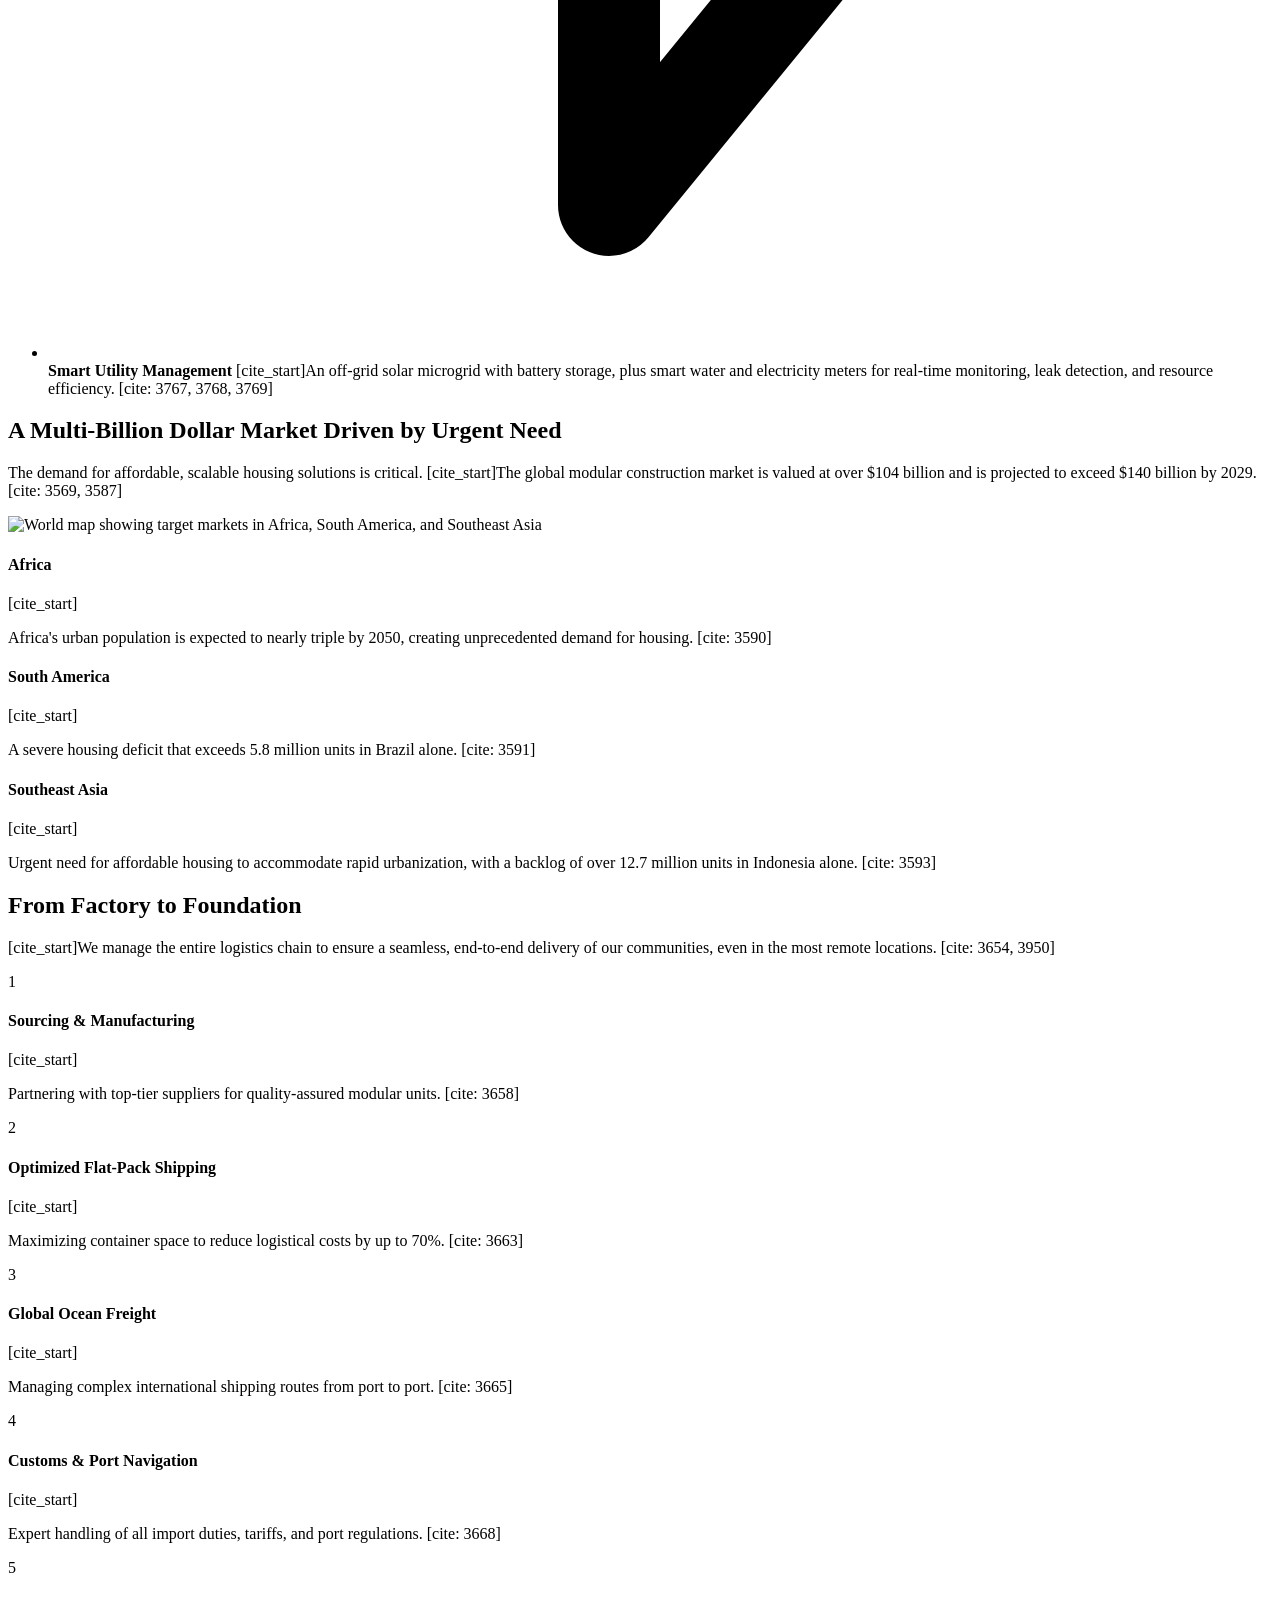
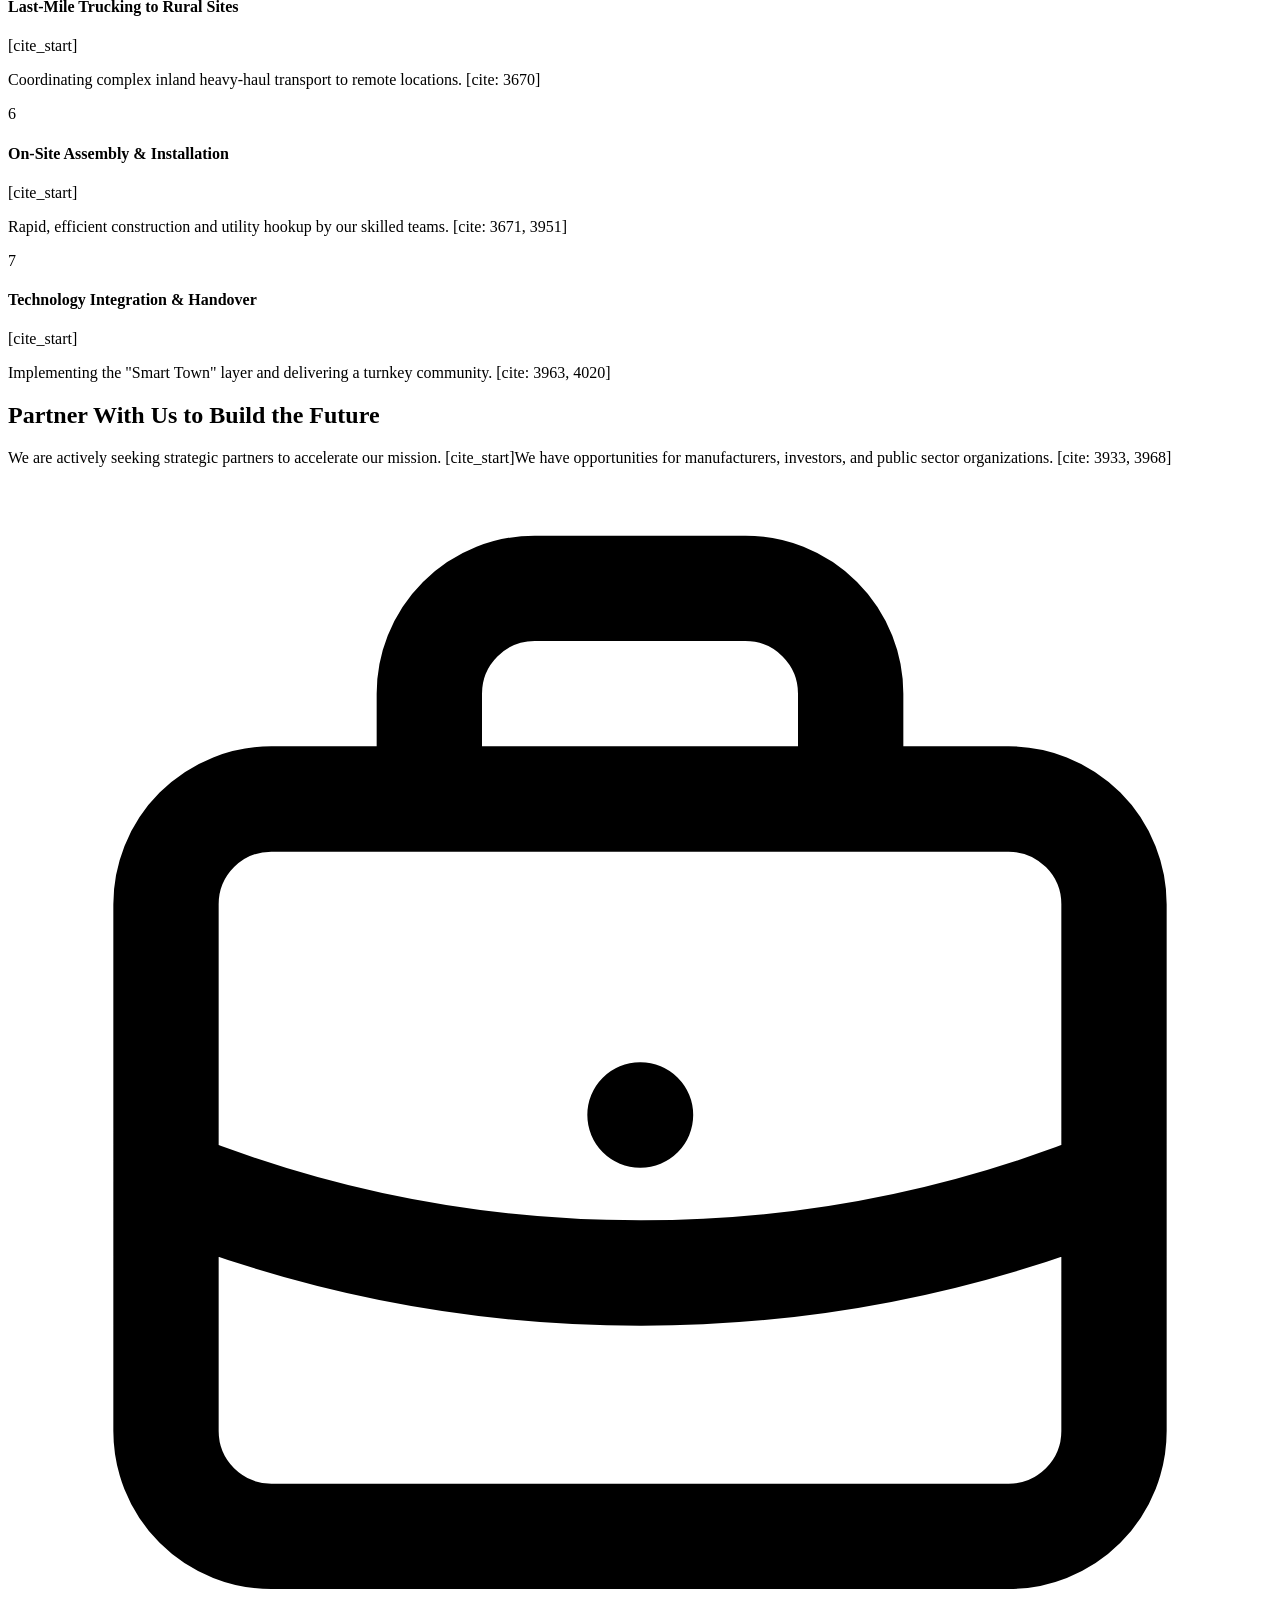
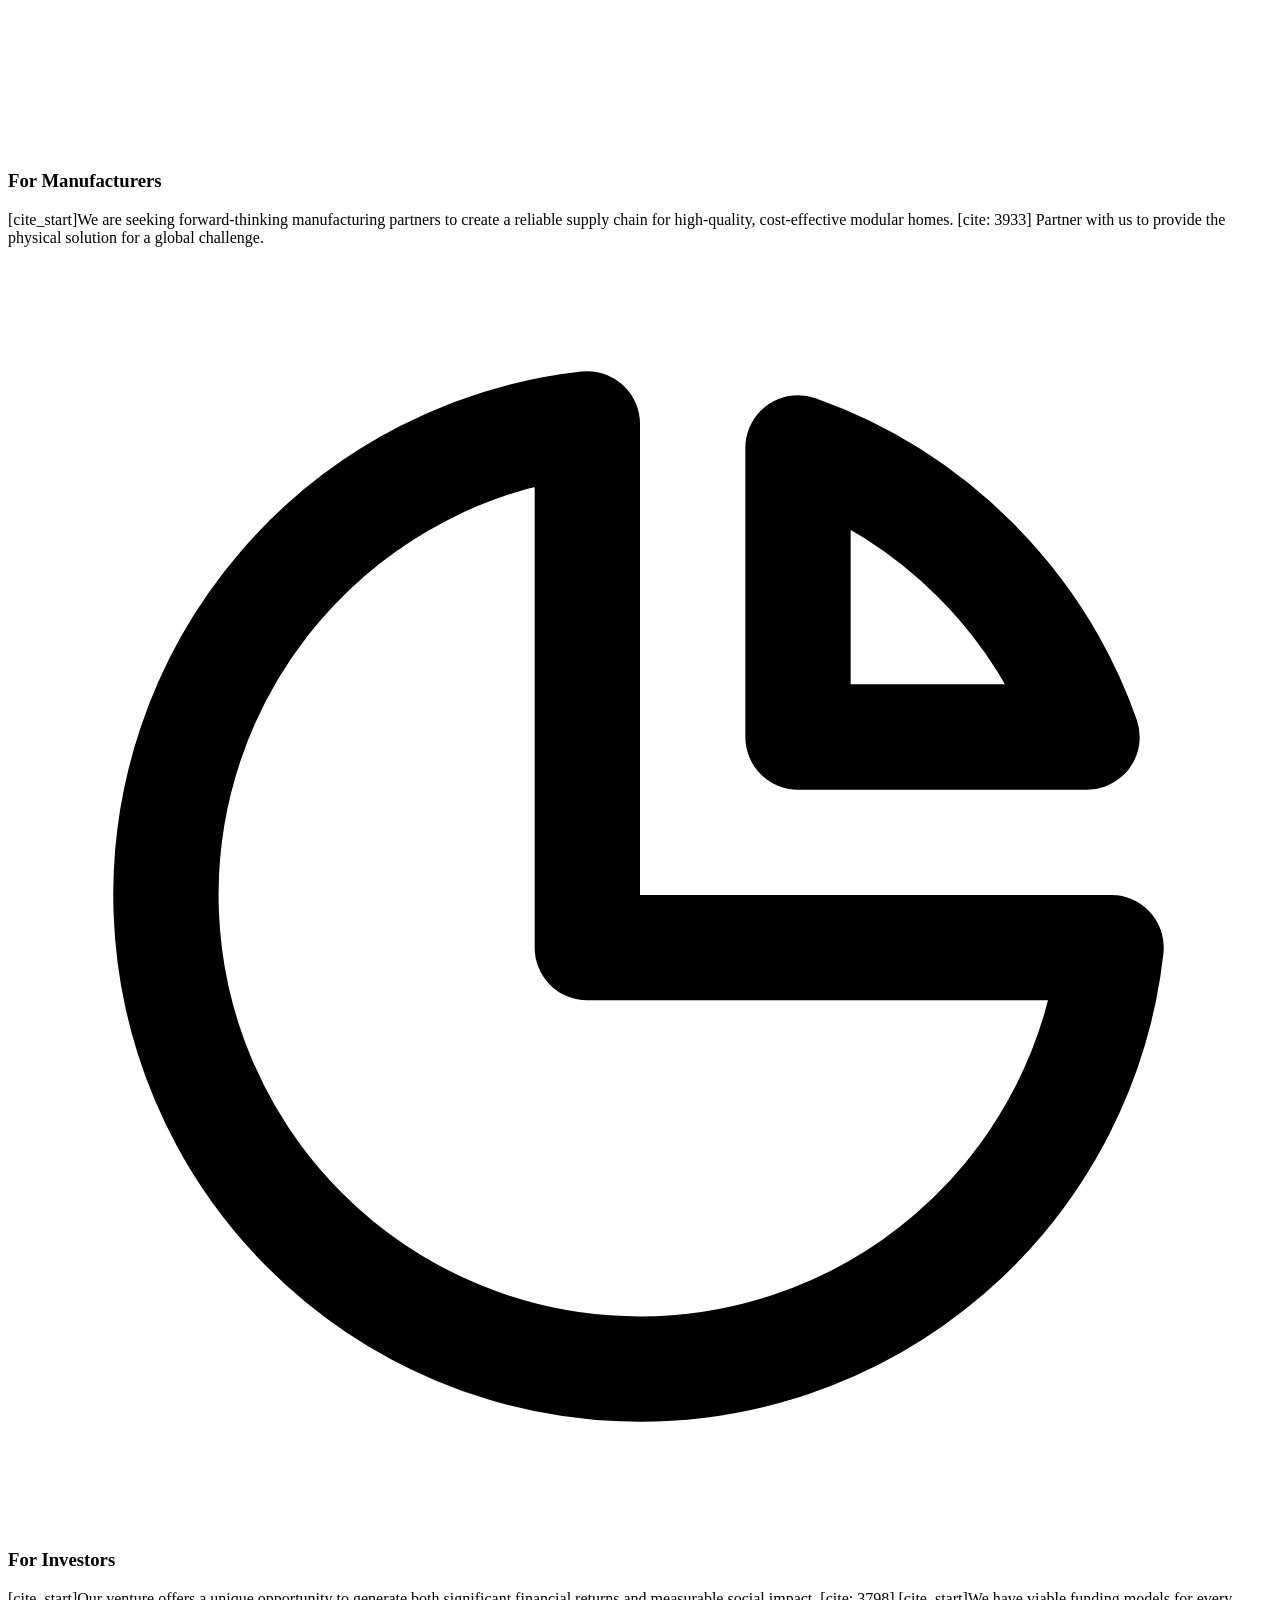
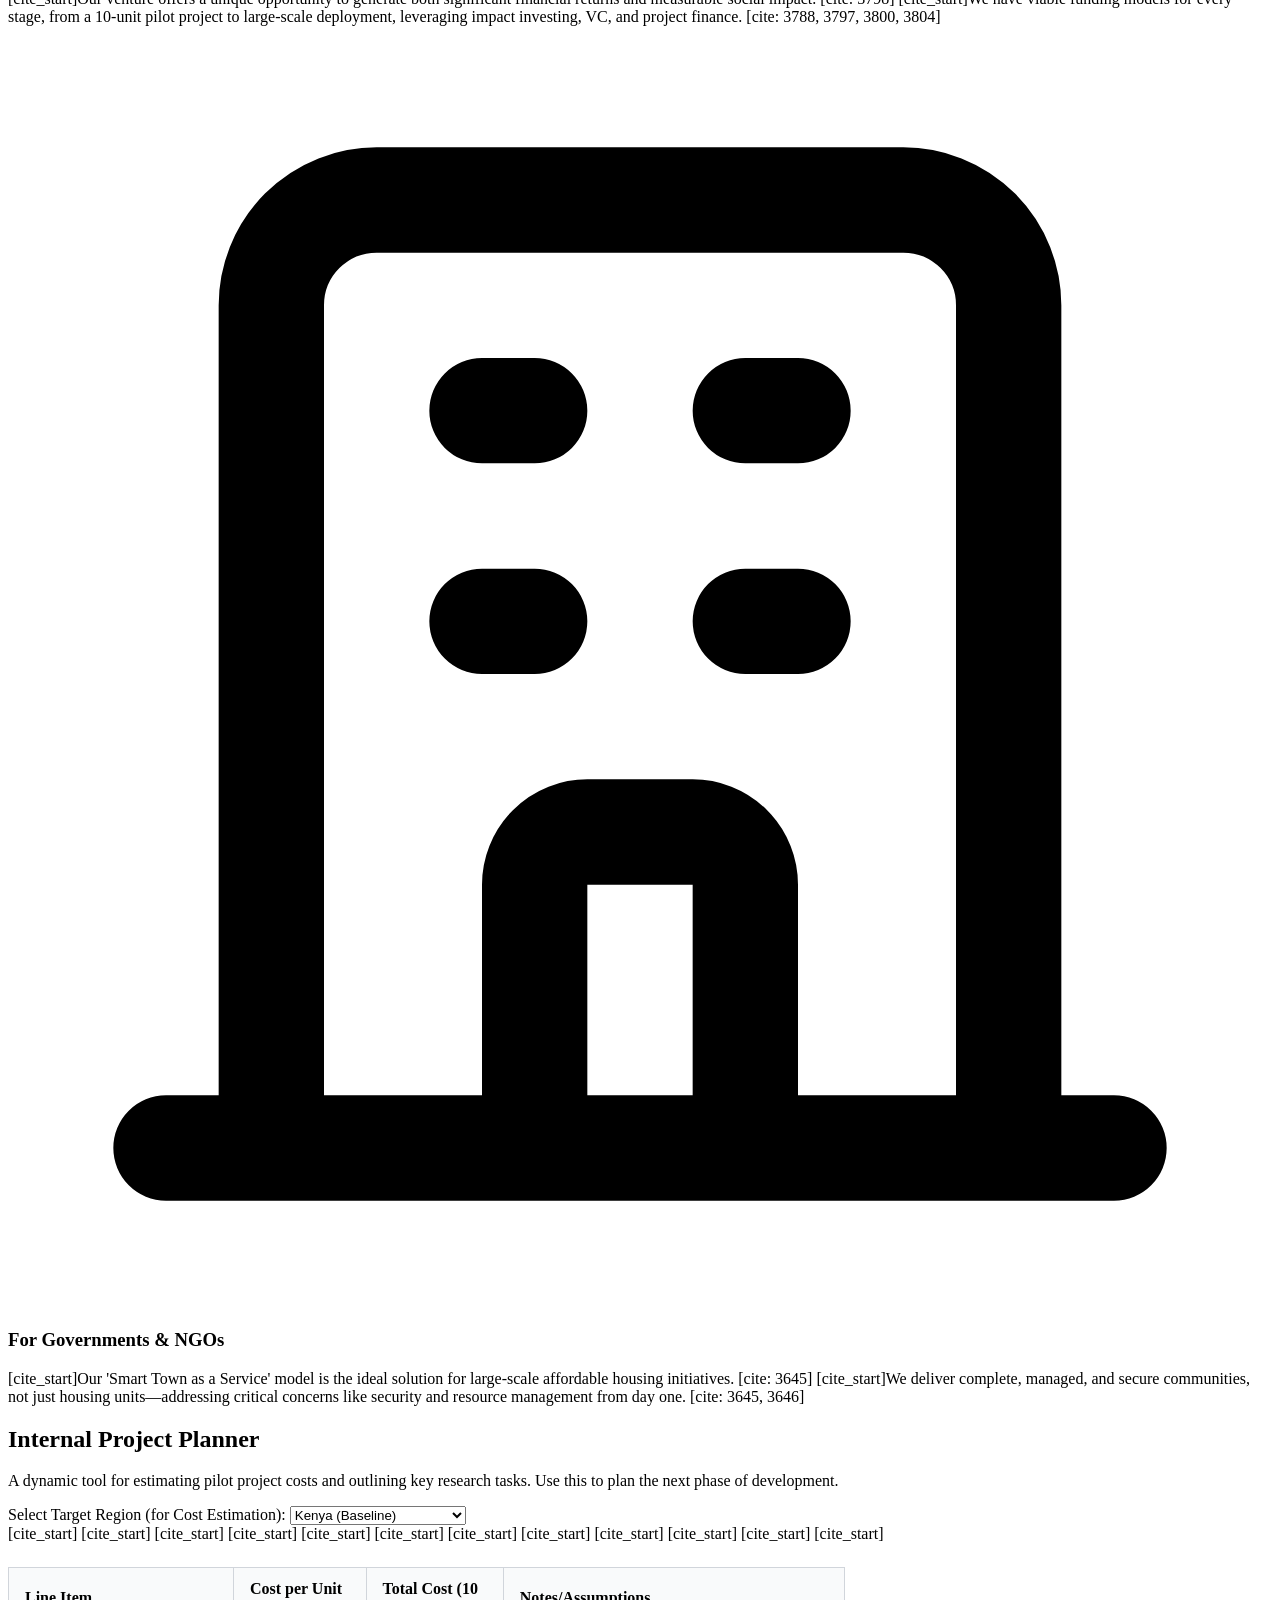
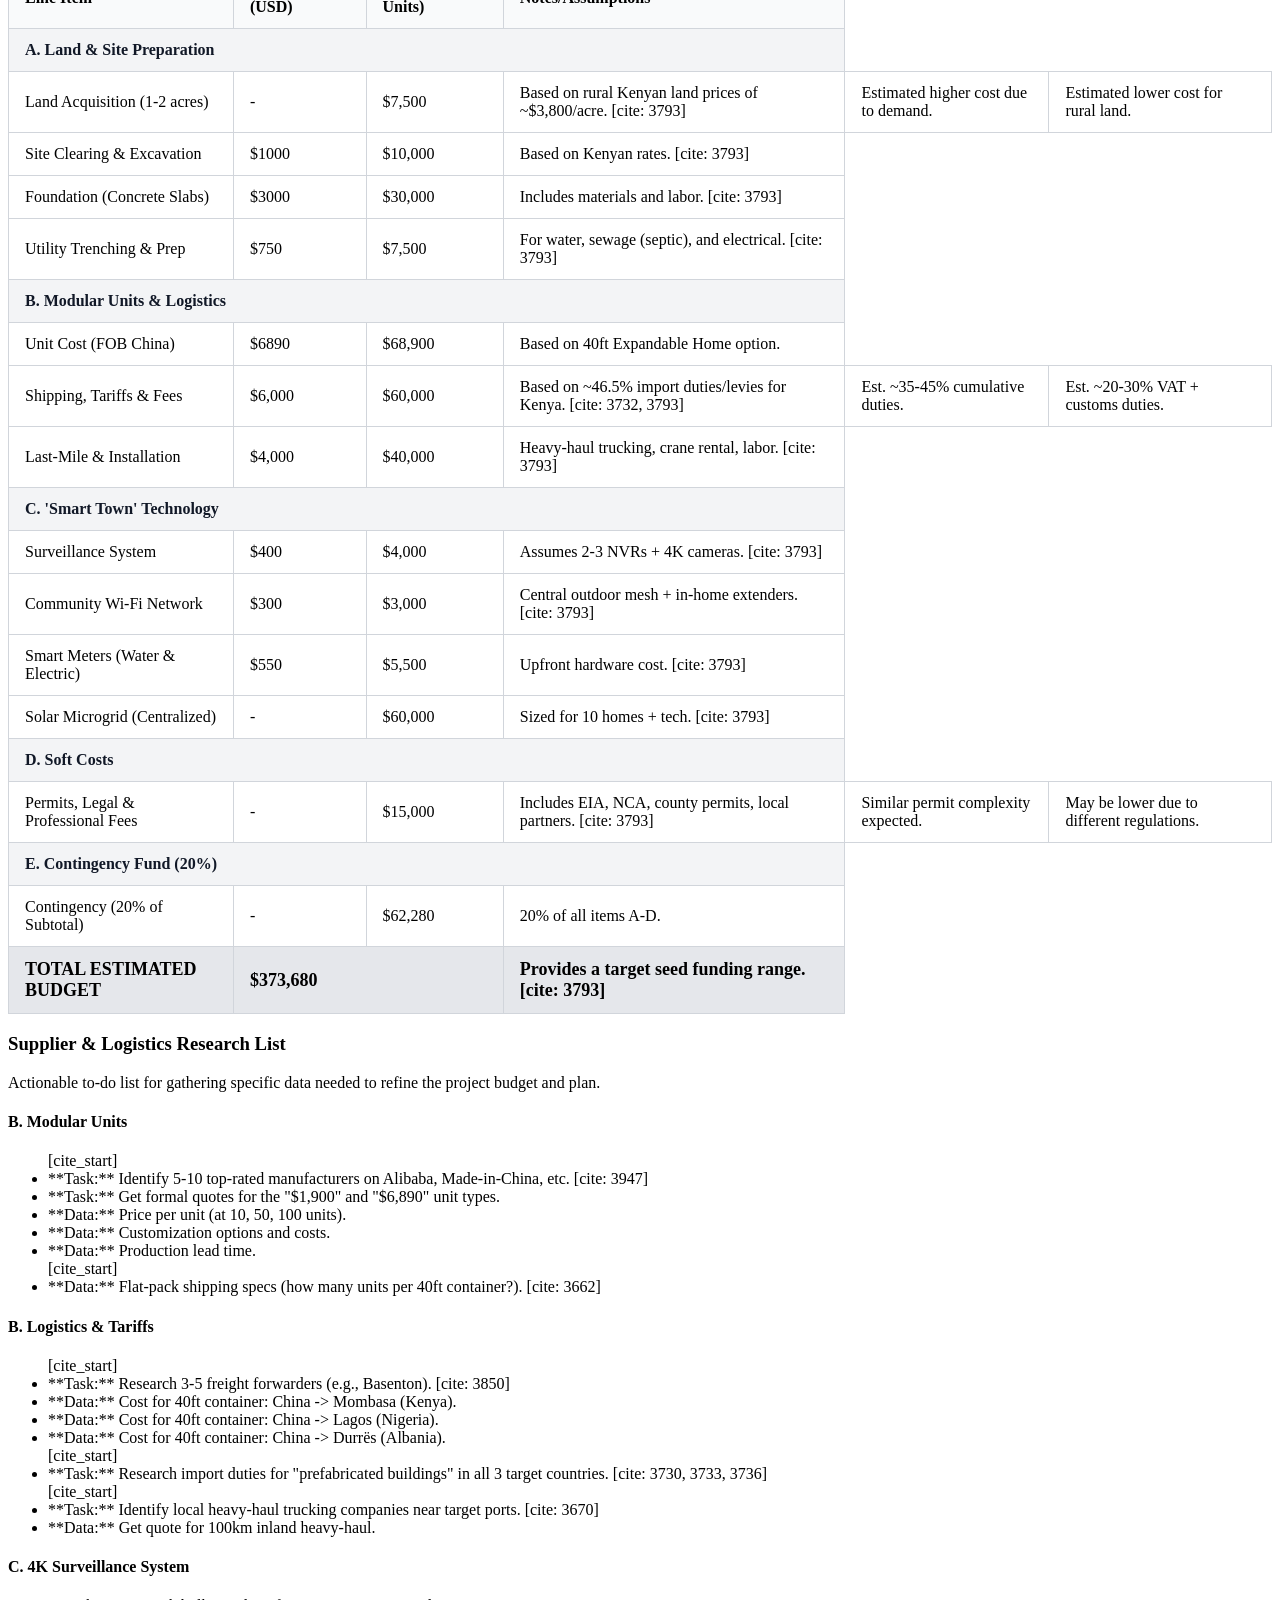
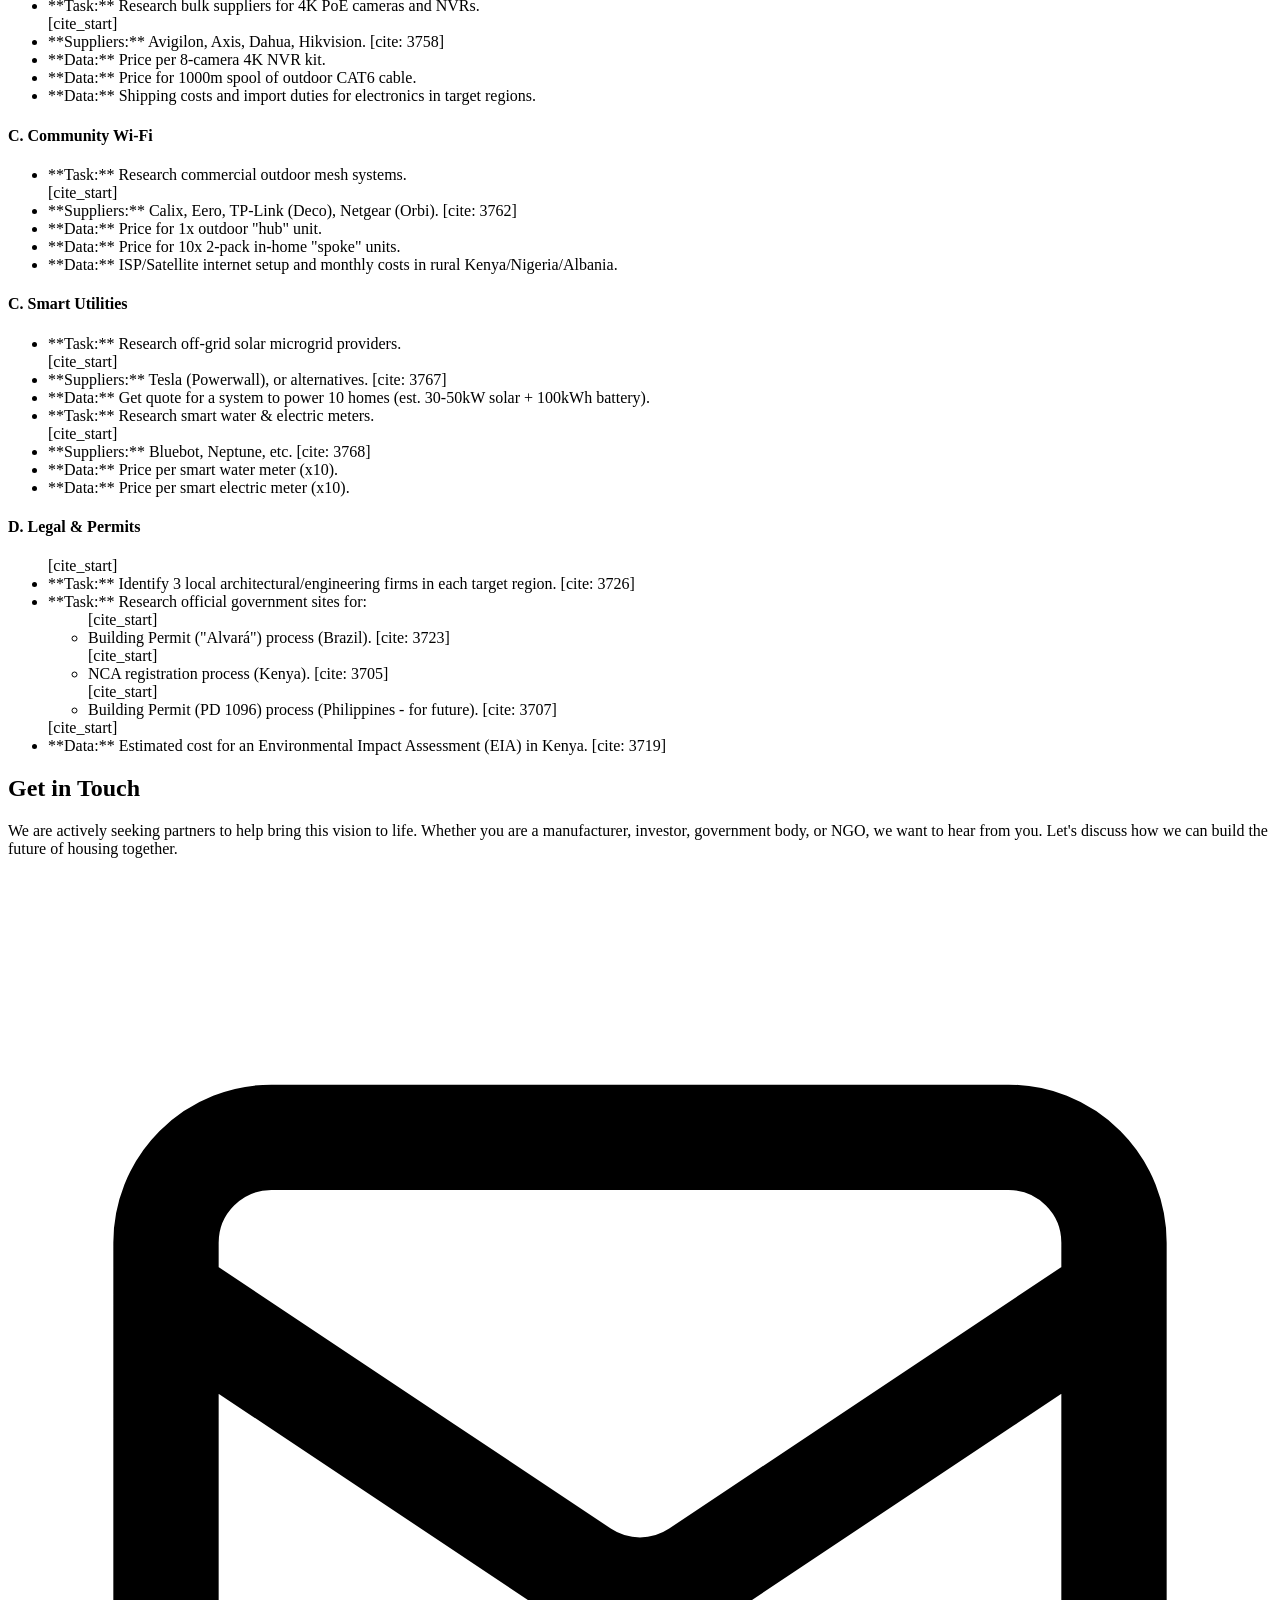
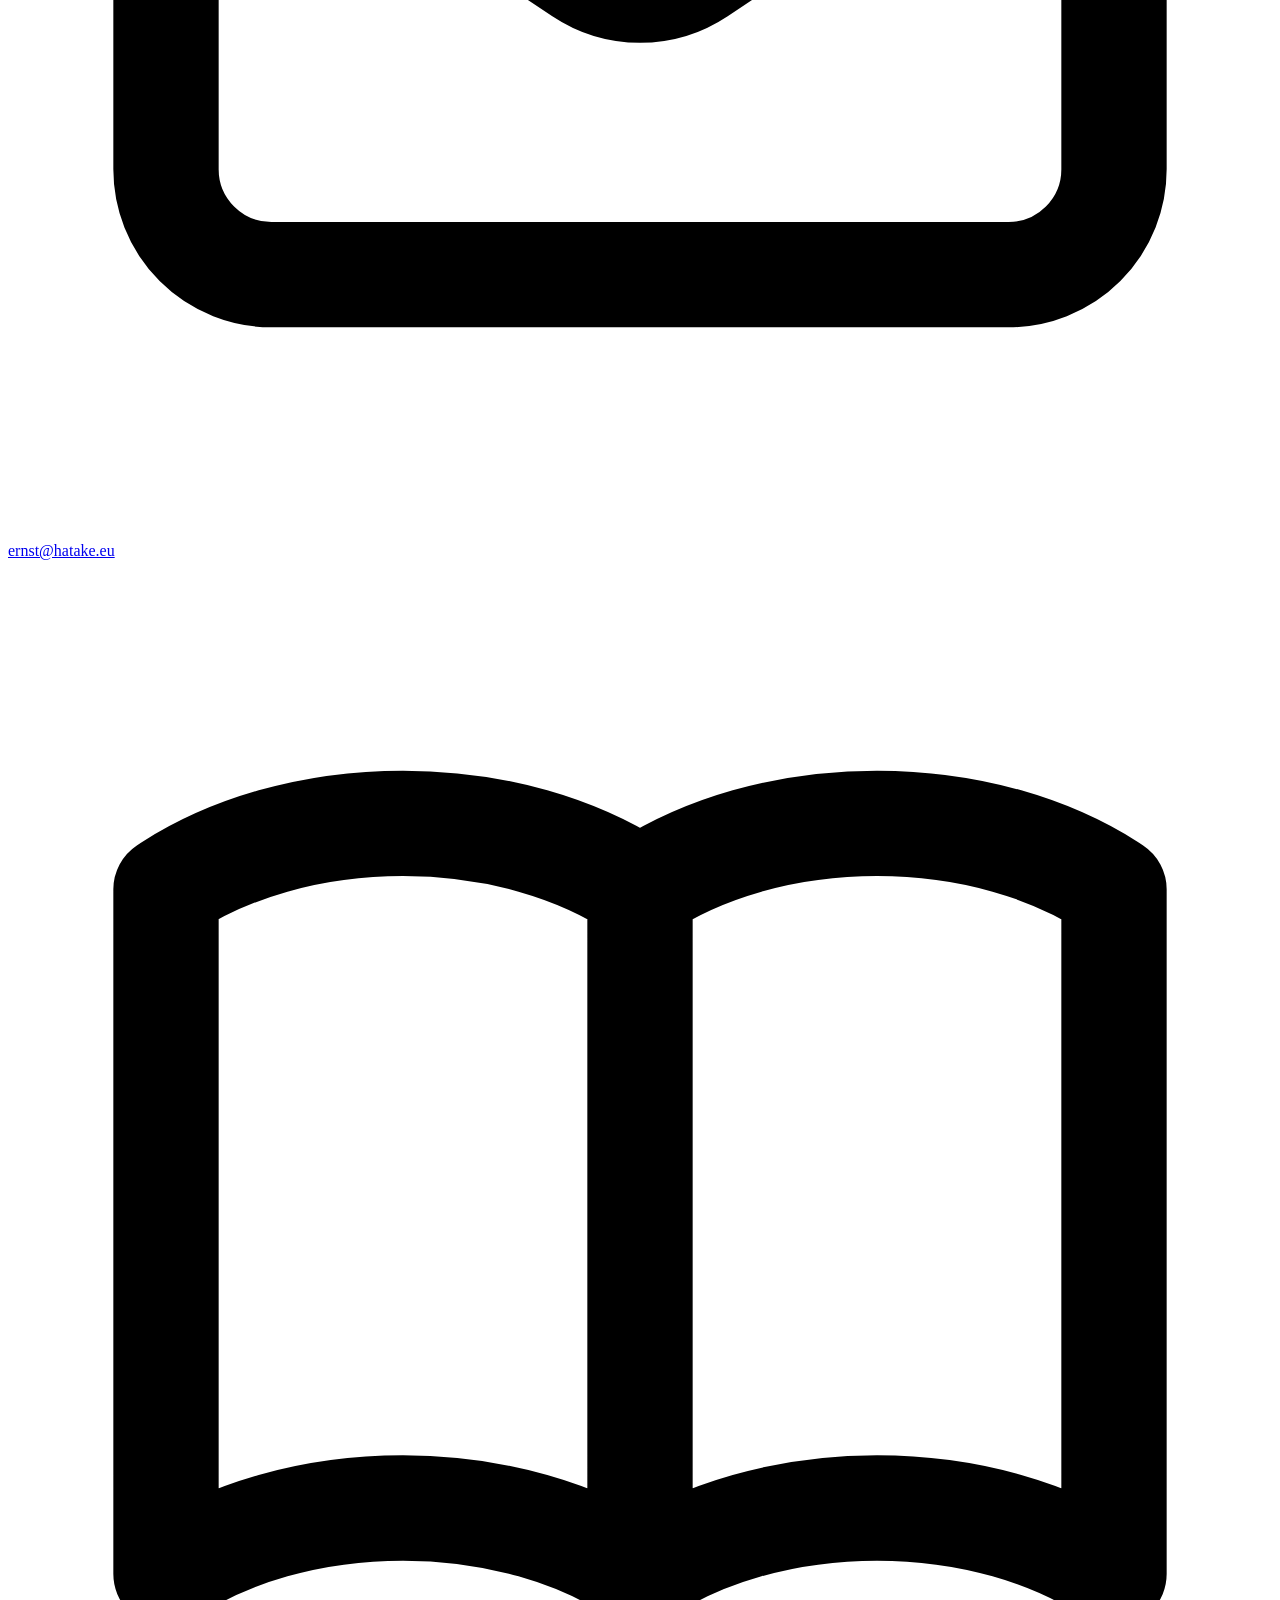
==== commit 89613d1f: "Update index.html" ====
--- a/index.html
+++ b/index.html
@@ -60,6 +60,30 @@
             position: relative;
             z-index: 2;
         }
+        /* Styling for the planner table */
+        .planner-table {
+            width: 100%;
+            margin-top: 1.5rem;
+            border-collapse: collapse;
+        }
+        .planner-table th, .planner-table td {
+            border: 1px solid #d1d5db;
+            padding: 0.75rem 1rem;
+            text-align: left;
+        }
+        .planner-table th {
+            background-color: #f9fafb;
+        }
+        .planner-table .category-row {
+            background-color: #f3f4f6;
+            font-weight: bold;
+            color: #111827;
+        }
+        .planner-table .total-row {
+            background-color: #e5e7eb;
+            font-weight: bold;
+            font-size: 1.125rem;
+        }
     </style>
 </head>
 <body class="font-sans antialiased text-brand-dark">
@@ -83,6 +107,7 @@
                     <li><a href="#market" class="text-gray-700 hover:text-brand-accent transition-colors duration-300">The Market</a></li>
                     <li><a href="#process" class="text-gray-700 hover:text-brand-accent transition-colors duration-300">Our Process</a></li>
                     <li><a href="#partner" class="text-gray-700 hover:text-brand-accent transition-colors duration-300">Partnerships</a></li>
+                    <li><a href="#planner" class="text-gray-700 hover:text-brand-accent transition-colors duration-300 font-semibold">Project Planner</a></li>
                     <li>
                         <a href="#contact" class="bg-brand-accent text-white px-5 py-2 rounded-full font-medium hover:bg-opacity-90 transition-all duration-300 shadow-md">
                             Contact Us
@@ -98,6 +123,7 @@
                     <li><a href="#market" class="mobile-nav-link block py-2 px-3 rounded-md text-gray-700 hover:text-brand-accent hover:bg-gray-100 transition-colors duration-300">The Market</a></li>
                     <li><a href="#process" class="mobile-nav-link block py-2 px-3 rounded-md text-gray-700 hover:text-brand-accent hover:bg-gray-100 transition-colors duration-300">Our Process</a></li>
                     <li><a href="#partner" class="mobile-nav-link block py-2 px-3 rounded-md text-gray-700 hover:text-brand-accent hover:bg-gray-100 transition-colors duration-300">Partnerships</a></li>
+                    <li><a href="#planner" class="mobile-nav-link block py-2 px-3 rounded-md text-gray-700 hover:text-brand-accent hover:bg-gray-100 transition-colors duration-300 font-semibold">Project Planner</a></li>
                     <li>
                         <a href="#contact" class="mobile-nav-link block py-2 px-3 rounded-md bg-brand-accent text-white font-medium hover:bg-opacity-90 transition-all duration-300 shadow-md">
                             Contact Us
@@ -127,7 +153,7 @@
                     Building Tomorrow's Communities, Today.
                 </h1>
                 <p class="text-lg sm:text-xl md:text-2xl max-w-3xl mx-auto mb-10 text-gray-200">
-                    We provide turnkey, affordable smart communities for a rapidly urbanizing world. By integrating cost-effective modular housing with advanced technology, we are solving the global housing deficit one community at a time.
+                    [cite_start]We provide turnkey, affordable smart communities for a rapidly urbanizing world. By integrating cost-effective modular housing with advanced technology, we are solving the global housing deficit one community at a time. [cite: 3567]
                 </p>
                 <a href="#solution" class="bg-brand-accent text-white px-10 py-4 rounded-full text-lg font-semibold hover:bg-opacity-90 transition-all duration-300 shadow-lg transform hover:scale-105">
                     Discover Our Solution
@@ -141,16 +167,16 @@
                     From a Vision to a Village
                 </h2>
                 <p class="text-lg text-gray-700 mb-8 leading-relaxed">
-                    The "CT-China Town" concept was born from a fundamental desire to address critical housing shortages in rural and underserved areas. We realized that solving this crisis required a new system of mass-produced, modular building components that could be deployed rapidly and efficiently.
+                    [cite_start]The "CT-China Town" concept was born from a fundamental desire to address critical housing shortages in rural and underserved areas. [cite: 3257] [cite_start]We realized that solving this crisis required a new system of mass-produced, modular building components that could be deployed rapidly and efficiently. [cite: 3257, 3258]
                 </p>
                 <p class="text-lg text-gray-700 mb-12 leading-relaxed">
-                    This "Lego-like" building strategy is the innovative philosophy that drives our project management and logistics. It allows us to establish entire foundations for new towns where housing is unavailable, building not just homes, but the very framework for a sustainable future.
+                    [cite_start]This "Lego-like" building strategy is the innovative philosophy that drives our project management and logistics. [cite: 3934, 3958] [cite_start]It allows us to establish entire foundations for new towns where housing is unavailable, building not just homes, but the very framework for a sustainable future. [cite: 53]
                 </p>
                 
                 <div class="bg-white p-8 rounded-lg shadow-xl border-l-4 border-brand-accent text-left">
                     <blockquote class="text-xl md:text-2xl italic text-gray-800 leading-relaxed">
-                        "The ChinaTown (CT) initiative aims to address housing shortages in rural areas by mass-producing modular building components. These components, akin to Lego pieces, will facilitate the rapid construction of houses and towns..."
-                        <cite class="block text-right not-italic text-lg text-gray-600 mt-4">— Memoirs from the Psych Ward (Page 275)</cite>
+                        [cite_start]"The ChinaTown (CT) initiative aims to address housing shortages in rural areas by mass-producing modular building components. These components, akin to Lego pieces, will facilitate the rapid construction of houses and towns..." [cite: 3257, 3258]
+                        [cite_start]<cite class="block text-right not-italic text-lg text-gray-600 mt-4">— Memoirs from the Psych Ward (Page 275) [cite: 3958]</cite>
                     </blockquote>
                 </div>
             </div>
@@ -169,17 +195,41 @@
 
                 <div class="grid md:grid-cols-2 gap-12 items-start">
                     
-                    <div class="bg-brand-gray p-8 rounded-xl shadow-lg">
-                        <img src="https://images.pexels.com/photos/2092906/pexels-photo-2092906.jpeg?auto=compress&cs=tinysrgb&w=1260&h=750&dpr=1" 
-                             alt="Expandable container home"
-                             class="w-full h-64 object-cover rounded-lg mb-6 shadow-md"
-                             onerror="this.src='https://placehold.co/600x400/eeeeee/333333?text=Expandable+Container+Home'; this.onerror=null;">
-                        <h3 class="text-2xl font-bold text-brand-blue mb-4">
-                            Rapid, Cost-Effective, and Durable Housing
-                        </h3>
-                        <p class="text-gray-700 leading-relaxed">
-                            We partner with leading Asian manufacturers to source high-quality, cost-effective expandable container homes. These state-of-the-art units are durable, weather-resistant, and designed for modern living. By optimizing the supply chain and assembly process, our model reduces overall project costs by <span class="font-bold text-brand-accent">20-30%</span> and shortens project timelines by up to <span class="font-bold text-brand-accent">50%</span> compared to traditional construction.
-                        </p>
+                    <div class="bg-brand-gray p-8 rounded-xl shadow-lg space-y-8">
+                        <div>
+                            <img src="https://images.pexels.com/photos/2092906/pexels-photo-2092906.jpeg?auto=compress&cs=tinysrgb&w=1260&h=750&dpr=1" 
+                                 alt="Expandable container home"
+                                 class="w-full h-64 object-cover rounded-lg mb-6 shadow-md"
+                                 onerror="this.src='https://placehold.co/600x400/eeeeee/333333?text=Expandable+Container+Home'; this.onerror=null;">
+                            <h3 class="text-2xl font-bold text-brand-blue mb-4">
+                                Rapid, Cost-Effective, and Durable Housing
+                            </h3>
+                            <p class="text-gray-700 leading-relaxed">
+                                [cite_start]We partner with leading Asian manufacturers to source high-quality, cost-effective expandable container homes. [cite: 3933, 3947] These state-of-the-art units are durable, weather-resistant, and designed for modern living. [cite_start]By optimizing the supply chain and assembly process, our model reduces overall project costs by <span class="font-bold text-brand-accent">20-30%</span> and shortens project timelines by up to <span class="font-bold text-brand-accent">50%</span> compared to traditional construction. [cite: 3604]
+                            </p>
+                        </div>
+                        
+                        <div>
+                            <h4 class="text-xl font-bold text-brand-blue mb-4 border-t pt-6">Product Examples</h4>
+                            <div class="space-y-6">
+                                <div class="flex gap-4 items-center bg-white p-4 rounded-lg shadow">
+                                    <img src="https://placehold.co/100x100/eeeeee/333333?text=Foldable+Unit" alt="Foldable Unit" class="w-24 h-24 rounded object-cover flex-shrink-0">
+                                    <div>
+                                        <h5 class="font-bold text-brand-blue">Expandable Foldable Unit</h5>
+                                        <p class="text-sm text-gray-600">Basic, rapid-deployment module perfect for utility, storage, or temporary housing.</p>
+                                        <p class="text-lg font-bold text-brand-accent mt-2">~$1,900 USD</p>
+                                    </div>
+                                </div>
+                                <div class="flex gap-4 items-center bg-white p-4 rounded-lg shadow">
+                                    <img src="https://placehold.co/100x100/eeeeee/333333?text=40ft+Unit" alt="40ft Expandable Home" class="w-24 h-24 rounded object-cover flex-shrink-0">
+                                    <div>
+                                        <h5 class="font-bold text-brand-blue">40ft Expandable Home</h5>
+                                        [cite_start]<p class="text-sm text-gray-600">A complete 2-bedroom home, expands on-site to provide a modern, spacious living environment. [cite: 3947]</p>
+                                        <p class="text-lg font-bold text-brand-accent mt-2">~$6,890 USD</p>
+                                    </div>
+                                </div>
+                            </div>
+                        </div>
                     </div>
 
                     <div class="bg-brand-blue text-white p-8 rounded-xl shadow-lg">
@@ -188,31 +238,31 @@
                              class="w-full h-64 object-cover rounded-lg mb-6 shadow-md opacity-90"
                              onerror="this.src='https://placehold.co/600x400/0a2a4b/ffffff?text=Smart+Town+Tech+Diagram'; this.onerror=null;">
                         <h3 class="text-2xl font-bold text-white mb-4">
-                            Smart Town as a Service: Our Key Differentiator
+                            [cite_start]Smart Town as a Service: Our Key Differentiator [cite: 3573]
                         </h3>
                         <p class="text-gray-200 leading-relaxed mb-6">
-                            This is our unique value proposition. We go beyond basic assembly by integrating a proprietary technology layer into every community we build. This "Smart Town as a Service" model ensures safety, connectivity, and sustainability for all residents.
+                            [cite_start]This is our unique value proposition. [cite: 3644] [cite_start]We go beyond basic assembly by integrating a proprietary technology layer into every community we build. [cite: 3963] [cite_start]This "Smart Town as a Service" model ensures safety, connectivity, and sustainability for all residents. [cite: 3573, 3644]
                         </p>
                         <ul class="space-y-4">
                             <li class="flex items-start">
                                 <svg class="w-6 h-6 text-brand-accent flex-shrink-0 mr-3 mt-1" fill="none" stroke="currentColor" viewBox="0 0 24 24" xmlns="http://www.w3.org/2000/svg"><path stroke-linecap="round" stroke-linejoin="round" stroke-width="2" d="M9 12l2 2 4-4m5.618-4.016A11.955 11.955 0 0112 2.944a11.955 11.955 0 01-8.618 3.04A12.02 12.02 0 003 9c0 5.591 3.824 10.29 9 11.622 5.176-1.332 9-6.03 9-11.622 0-1.042-.133-2.052-.382-3.016z"></path></svg>
                                 <div>
                                     <strong class="block">Advanced Security</strong>
-                                    <span>A network of 4K surveillance cameras with AI-powered analytics, thermal imaging, and 'Unusual Activity Detection' for robust perimeter security.</span>
+                                    [cite_start]<span>A network of 4K surveillance cameras with AI-powered analytics, thermal imaging, and 'Unusual Activity Detection' for robust perimeter security. [cite: 3759, 3760, 3964]</span>
                                 </div>
                             </li>
                             <li class="flex items-start">
                                 <svg class="w-6 h-6 text-brand-accent flex-shrink-0 mr-3 mt-1" fill="none" stroke="currentColor" viewBox="0 0 24 24" xmlns="http://www.w3.org/2000/svg"><path stroke-linecap="round" stroke-linejoin="round" stroke-width="2" d="M8.5 12.5a.5.5 0 1 1-1 0 .5.5 0 0 1 1 0zm0 0V12a2 2 0 1 1 4 0v.5a.5.5 0 1 1-1 0V12a1 1 0 1 0-2 0v.5a.5.5 0 1 1-1 0zM5 10.5a.5.5 0 1 1-1 0 .5.5 0 0 1 1 0zm0 0V10a5 5 0 1 1 10 0v.5a.5.5 0 1 1-1 0V10a4 4 0 1 0-8 0v.5a.5.5 0 1 1-1 0zM12 15a1 1 0 1 0 0 2 1 1 0 0 0 0-2z"></path></svg>
                                 <div>
                                     <strong class="block">Community Connectivity</strong>
-                                    <span>A robust 'hub-and-spoke' mesh Wi-Fi network, providing seamless high-speed internet access to every residence and all public spaces.</span>
+                                    [cite_start]<span>A robust 'hub-and-spoke' mesh Wi-Fi network, providing seamless high-speed internet access to every residence and all public spaces. [cite: 3763, 3764, 3965]</span>
                                 </div>
                             </li>
                             <li class="flex items-start">
                                 <svg class="w-6 h-6 text-brand-accent flex-shrink-0 mr-3 mt-1" fill="none" stroke="currentColor" viewBox="0 0 24 24" xmlns="http://www.w3.org/2000/svg"><path stroke-linecap="round" stroke-linejoin="round" stroke-width="2" d="M13 10V3L4 14h7v7l9-11h-7z"></path></svg>
                                 <div>
                                     <strong class="block">Smart Utility Management</strong>
-                                    <span>An off-grid solar microgrid with battery storage, plus smart water and electricity meters for real-time monitoring, leak detection, and resource efficiency.</span>
+                                    [cite_start]<span>An off-grid solar microgrid with battery storage, plus smart water and electricity meters for real-time monitoring, leak detection, and resource efficiency. [cite: 3767, 3768, 3769]</span>
                                 </div>
                             </li>
                         </ul>
@@ -228,7 +278,7 @@
                         A Multi-Billion Dollar Market Driven by Urgent Need
                     </h2>
                     <p class="text-lg text-gray-700 leading-relaxed">
-                        The demand for affordable, scalable housing solutions is critical. The global modular construction market is valued at over <span class="font-bold text-brand-blue">$104 billion</span> and is projected to exceed <span class="font-bold text-brand-blue">$140 billion</span> by <span class="font-bold text-brand-blue">2029</span>.
+                        The demand for affordable, scalable housing solutions is critical. [cite_start]The global modular construction market is valued at over <span class="font-bold text-brand-blue">$104 billion</span> and is projected to exceed <span class="font-bold text-brand-blue">$140 billion</span> by <span class="font-bold text-brand-blue">2029</span>. [cite: 3569, 3587]
                     </p>
                 </div>
                 
@@ -243,15 +293,15 @@
                     <div class="space-y-6">
                         <div class="bg-white p-6 rounded-lg shadow-md border-l-4 border-brand-accent">
                             <h4 class="text-xl font-bold text-brand-blue mb-2">Africa</h4>
-                            <p class="text-gray-700">Africa's urban population is expected to nearly triple by 2050, creating unprecedented demand for housing.</p>
+                            [cite_start]<p class="text-gray-700">Africa's urban population is expected to nearly triple by 2050, creating unprecedented demand for housing. [cite: 3590]</p>
                         </div>
                         <div class="bg-white p-6 rounded-lg shadow-md border-l-4 border-brand-accent">
                             <h4 class="text-xl font-bold text-brand-blue mb-2">South America</h4>
-                            <p class="text-gray-700">A severe housing deficit that exceeds 5.8 million units in Brazil alone.</p>
+                            [cite_start]<p class="text-gray-700">A severe housing deficit that exceeds 5.8 million units in Brazil alone. [cite: 3591]</p>
                         </div>
                         <div class="bg-white p-6 rounded-lg shadow-md border-l-4 border-brand-accent">
                             <h4 class="text-xl font-bold text-brand-blue mb-2">Southeast Asia</h4>
-                            <p class="text-gray-700">Urgent need for affordable housing to accommodate rapid urbanization, with a backlog of over 12.7 million units in Indonesia alone.</p>
+                            [cite_start]<p class="text-gray-700">Urgent need for affordable housing to accommodate rapid urbanization, with a backlog of over 12.7 million units in Indonesia alone. [cite: 3593]</p>
                         </div>
                     </div>
                 </div>
@@ -265,7 +315,7 @@
                         From Factory to Foundation
                     </h2>
                     <p class="text-lg text-gray-700">
-                        We manage the entire logistics chain to ensure a seamless, end-to-end delivery of our communities, even in the most remote locations.
+                        [cite_start]We manage the entire logistics chain to ensure a seamless, end-to-end delivery of our communities, even in the most remote locations. [cite: 3654, 3950]
                     </p>
                 </div>
 
@@ -277,7 +327,7 @@
                             <div class="md:w-1/2 md:pr-8 md:text-right">
                                 <div class="bg-brand-accent text-white w-16 h-16 rounded-full flex items-center justify-center text-2xl font-bold mb-4 md:ml-auto md:mr-0 mx-auto relative z-10">1</div>
                                 <h4 class="text-2xl font-bold text-brand-blue mb-2">Sourcing & Manufacturing</h4>
-                                <p class="text-gray-700">Partnering with top-tier suppliers for quality-assured modular units.</p>
+                                [cite_start]<p class="text-gray-700">Partnering with top-tier suppliers for quality-assured modular units. [cite: 3658]</p>
                             </div>
                             <div class="hidden md:block md:w-1/2 md:pl-8"></div>
                         </div>
@@ -287,7 +337,7 @@
                             <div class="md:w-1/2 md:pl-8">
                                 <div class="bg-brand-accent text-white w-16 h-16 rounded-full flex items-center justify-center text-2xl font-bold mb-4 mx-auto md:mx-0 relative z-10">2</div>
                                 <h4 class="text-2xl font-bold text-brand-blue mb-2">Optimized Flat-Pack Shipping</h4>
-                                <p class="text-gray-700">Maximizing container space to reduce logistical costs by up to 70%.</p>
+                                [cite_start]<p class="text-gray-700">Maximizing container space to reduce logistical costs by up to 70%. [cite: 3663]</p>
                             </div>
                         </div>
 
@@ -295,7 +345,7 @@
                             <div class="md:w-1/2 md:pr-8 md:text-right">
                                 <div class="bg-brand-accent text-white w-16 h-16 rounded-full flex items-center justify-center text-2xl font-bold mb-4 md:ml-auto md:mr-0 mx-auto relative z-10">3</div>
                                 <h4 class="text-2xl font-bold text-brand-blue mb-2">Global Ocean Freight</h4>
-                                <p class="text-gray-700">Managing complex international shipping routes from port to port.</p>
+                                [cite_start]<p class="text-gray-700">Managing complex international shipping routes from port to port. [cite: 3665]</p>
                             </div>
                             <div class="hidden md:block md:w-1/2 md:pl-8"></div>
                         </div>
@@ -305,7 +355,7 @@
                             <div class="md:w-1/2 md:pl-8">
                                 <div class="bg-brand-accent text-white w-16 h-16 rounded-full flex items-center justify-center text-2xl font-bold mb-4 mx-auto md:mx-0 relative z-10">4</div>
                                 <h4 class="text-2xl font-bold text-brand-blue mb-2">Customs & Port Navigation</h4>
-                                <p class="text-gray-700">Expert handling of all import duties, tariffs, and port regulations.</p>
+                                [cite_start]<p class="text-gray-700">Expert handling of all import duties, tariffs, and port regulations. [cite: 3668]</p>
                             </div>
                         </div>
                         
@@ -313,7 +363,7 @@
                             <div class="md:w-1/2 md:pr-8 md:text-right">
                                 <div class="bg-brand-accent text-white w-16 h-16 rounded-full flex items-center justify-center text-2xl font-bold mb-4 md:ml-auto md:mr-0 mx-auto relative z-10">5</div>
                                 <h4 class="text-2xl font-bold text-brand-blue mb-2">Last-Mile Trucking to Rural Sites</h4>
-                                <p class="text-gray-700">Coordinating complex inland heavy-haul transport to remote locations.</p>
+                                [cite_start]<p class="text-gray-700">Coordinating complex inland heavy-haul transport to remote locations. [cite: 3670]</p>
                             </div>
                             <div class="hidden md:block md:w-1/2 md:pl-8"></div>
                         </div>
@@ -323,7 +373,7 @@
                             <div class="md:w-1/2 md:pl-8">
                                 <div class="bg-brand-accent text-white w-16 h-16 rounded-full flex items-center justify-center text-2xl font-bold mb-4 mx-auto md:mx-0 relative z-10">6</div>
                                 <h4 class="text-2xl font-bold text-brand-blue mb-2">On-Site Assembly & Installation</h4>
-                                <p class="text-gray-700">Rapid, efficient construction and utility hookup by our skilled teams.</p>
+                                [cite_start]<p class="text-gray-700">Rapid, efficient construction and utility hookup by our skilled teams. [cite: 3671, 3951]</p>
                             </div>
                         </div>
                         
@@ -331,7 +381,7 @@
                             <div class="md:w-1/2 md:pr-8 md:text-right">
                                 <div class="bg-brand-accent text-white w-16 h-16 rounded-full flex items-center justify-center text-2xl font-bold mb-4 md:ml-auto md:mr-0 mx-auto relative z-10">7</div>
                                 <h4 class="text-2xl font-bold text-brand-blue mb-2">Technology Integration & Handover</h4>
-                                <p class="text-gray-700">Implementing the "Smart Town" layer and delivering a turnkey community.</p>
+                                [cite_start]<p class="text-gray-700">Implementing the "Smart Town" layer and delivering a turnkey community. [cite: 3963, 4020]</p>
                             </div>
                             <div class="hidden md:block md:w-1/2 md:pl-8"></div>
                         </div>
@@ -347,7 +397,7 @@
                         Partner With Us to Build the Future
                     </h2>
                     <p class="text-lg text-gray-700">
-                        We are actively seeking strategic partners to accelerate our mission. We have opportunities for manufacturers, investors, and public sector organizations.
+                        We are actively seeking strategic partners to accelerate our mission. [cite_start]We have opportunities for manufacturers, investors, and public sector organizations. [cite: 3933, 3968]
                     </p>
                 </div>
                 
@@ -356,7 +406,7 @@
                         <svg class="w-12 h-12 text-brand-accent mb-4" fill="none" stroke="currentColor" viewBox="0 0 24 24" xmlns="http://www.w3.org/2000/svg"><path stroke-linecap="round" stroke-linejoin="round" stroke-width="2" d="M21 13.255A23.931 23.931 0 0112 15c-3.183 0-6.22-.62-9-1.745M16 6V4a2 2 0 00-2-2h-4a2 2 0 00-2 2v2m4 6h.01M5 20h14a2 2 0 002-2V8a2 2 0 00-2-2H5a2 2 0 00-2 2v10a2 2 0 002 2z"></path></svg>
                         <h3 class="text-2xl font-bold text-brand-blue mb-3">For Manufacturers</h3>
                         <p class="text-gray-700 leading-relaxed">
-                            We are seeking forward-thinking manufacturing partners to create a reliable supply chain for high-quality, cost-effective modular homes. Partner with us to provide the physical solution for a global challenge.
+                            [cite_start]We are seeking forward-thinking manufacturing partners to create a reliable supply chain for high-quality, cost-effective modular homes. [cite: 3933] Partner with us to provide the physical solution for a global challenge.
                         </p>
                     </div>
 
@@ -364,7 +414,7 @@
                         <svg class="w-12 h-12 text-brand-accent mb-4" fill="none" stroke="currentColor" viewBox="0 0 24 24" xmlns="http://www.w3.org/2000/svg"><path stroke-linecap="round" stroke-linejoin="round" stroke-width="2" d="M11 3.055A9.001 9.001 0 1020.945 13H11V3.055z"></path><path stroke-linecap="round" stroke-linejoin="round" stroke-width="2" d="M20.488 9H15V3.512A9.025 9.025 0 0120.488 9z"></path></svg>
                         <h3 class="text-2xl font-bold text-brand-blue mb-3">For Investors</h3>
                         <p class="text-gray-700 leading-relaxed">
-                            Our venture offers a unique opportunity to generate both significant financial returns and measurable social impact. We have viable funding models for every stage, from a 10-unit pilot project to large-scale deployment, leveraging impact investing, VC, and project finance.
+                            [cite_start]Our venture offers a unique opportunity to generate both significant financial returns and measurable social impact. [cite: 3798] [cite_start]We have viable funding models for every stage, from a 10-unit pilot project to large-scale deployment, leveraging impact investing, VC, and project finance. [cite: 3788, 3797, 3800, 3804]
                         </p>
                     </div>
 
@@ -372,8 +422,238 @@
                         <svg class="w-12 h-12 text-brand-accent mb-4" fill="none" stroke="currentColor" viewBox="0 0 24 24" xmlns="http://www.w3.org/2000/svg"><path stroke-linecap="round" stroke-linejoin="round" stroke-width="2" d="M19 21V5a2 2 0 00-2-2H7a2 2 0 00-2 2v16m14 0h2m-2 0h-5m-9 0H3m2 0h5M9 7h1m-1 4h1m4-4h1m-1 4h1m-5 10v-5a1 1 0 011-1h2a1 1 0 011 1v5m-4 0h4"></path></svg>
                         <h3 class="text-2xl font-bold text-brand-blue mb-3">For Governments & NGOs</h3>
                         <p class="text-gray-700 leading-relaxed">
-                            Our 'Smart Town as a Service' model is the ideal solution for large-scale affordable housing initiatives. We deliver complete, managed, and secure communities, not just housing units—addressing critical concerns like security and resource management from day one.
+                            [cite_start]Our 'Smart Town as a Service' model is the ideal solution for large-scale affordable housing initiatives. [cite: 3645] [cite_start]We deliver complete, managed, and secure communities, not just housing units—addressing critical concerns like security and resource management from day one. [cite: 3645, 3646]
                         </p>
+                    </div>
+                </div>
+            </div>
+        </section>
+
+        <section id="planner" class="py-20 md:py-32 bg-white">
+            <div class="container mx-auto px-6">
+                <div class="text-center max-w-3xl mx-auto mb-12">
+                    <h2 class="text-3xl md:text-4xl font-bold text-brand-blue mb-4">
+                        Internal Project Planner
+                    </h2>
+                    <p class="text-lg text-gray-700">
+                        A dynamic tool for estimating pilot project costs and outlining key research tasks. Use this to plan the next phase of development.
+                    </p>
+                </div>
+
+                <div class="max-w-md mx-auto mb-8">
+                    <label for="region-select" class="block text-sm font-medium text-gray-700 mb-2">Select Target Region (for Cost Estimation):</label>
+                    <select id="region-select" class="block w-full px-4 py-3 rounded-md shadow-sm border-gray-300 focus:ring-brand-accent focus:border-brand-accent text-brand-dark">
+                        <option value="kenya" selected>Kenya (Baseline)</option>
+                        <option value="nigeria">Nigeria (Estimate)</option>
+                        <option value="albania">Tirana, Albania (Estimate)</option>
+                    </select>
+                </div>
+
+                <div class="overflow-x-auto shadow-lg rounded-lg">
+                    <table id="budget-table" class="planner-table">
+                        <thead class="bg-gray-50">
+                            <tr>
+                                <th class="w-2/5">Line Item</th>
+                                <th class="w-1/5">Cost per Unit (USD)</th>
+                                <th class="w-1/5">Total Cost (10 Units)</th>
+                                <th class="w-1/5">Notes/Assumptions</th>
+                            </tr>
+                        </thead>
+                        <tbody>
+                            <tr class="category-row">
+                                <td colspan="4">A. Land & Site Preparation</td>
+                            </tr>
+                            <tr>
+                                <td>Land Acquisition (1-2 acres)</td>
+                                <td data-cost-unit="-" data-cost-total="7500" data-item="land">-</td>
+                                <td id="cost-land">$7,500</td>
+                                [cite_start]<td data-notes="kenya">Based on rural Kenyan land prices of ~$3,800/acre. [cite: 3793]</td>
+                                <td data-notes="nigeria" class="hidden">Estimated higher cost due to demand.</td>
+                                <td data-notes="albania" class="hidden">Estimated lower cost for rural land.</td>
+                            </tr>
+                            <tr>
+                                <td>Site Clearing & Excavation</td>
+                                <td data-cost-unit="1000" data-cost-total="10000" data-item="clearing">$1,000</td>
+                                <td id="cost-clearing">$10,000</td>
+                                [cite_start]<td>Based on Kenyan rates. [cite: 3793]</td>
+                            </tr>
+                            <tr>
+                                <td>Foundation (Concrete Slabs)</td>
+                                <td data-cost-unit="3000" data-cost-total="30000" data-item="foundation">$3,000</td>
+                                <td id="cost-foundation">$30,000</td>
+                                [cite_start]<td>Includes materials and labor. [cite: 3793]</td>
+                            </tr>
+                            <tr>
+                                <td>Utility Trenching & Prep</td>
+                                <td data-cost-unit="750" data-cost-total="7500" data-item="trenching">$750</td>
+                                <td id="cost-trenching">$7,500</td>
+                                [cite_start]<td>For water, sewage (septic), and electrical. [cite: 3793]</td>
+                            </tr>
+                            <tr class="category-row">
+                                <td colspan="4">B. Modular Units & Logistics</td>
+                            </tr>
+                            <tr>
+                                <td>Unit Cost (FOB China)</td>
+                                <td data-cost-unit="6890" data-cost-total="68900" data-item="unit">$6,890</td>
+                                <td id="cost-unit">$68,900</td>
+                                <td>Based on 40ft Expandable Home option.</td>
+                            </tr>
+                            <tr>
+                                <td>Shipping, Tariffs & Fees</td>
+                                <td data-cost-unit="6000" data-cost-total="60000" data-item="shipping">$6,000</td>
+                                <td id="cost-shipping">$60,000</td>
+                                [cite_start]<td data-notes="kenya">Based on ~46.5% import duties/levies for Kenya. [cite: 3732, 3793]</td>
+                                <td data-notes="nigeria" class="hidden">Est. ~35-45% cumulative duties.</td>
+                                <td data-notes="albania" class="hidden">Est. ~20-30% VAT + customs duties.</td>
+                            </tr>
+                            <tr>
+                                <td>Last-Mile & Installation</td>
+                                <td data-cost-unit="4000" data-cost-total="40000" data-item="lastmile">$4,000</td>
+                                <td id="cost-lastmile">$40,000</td>
+                                [cite_start]<td>Heavy-haul trucking, crane rental, labor. [cite: 3793]</td>
+                            </tr>
+                            <tr class="category-row">
+                                <td colspan="4">C. 'Smart Town' Technology</td>
+                            </tr>
+                            <tr>
+                                <td>Surveillance System</td>
+                                <td data-cost-unit="400" data-cost-total="4000" data-item="cameras">$400</td>
+                                <td id="cost-cameras">$4,000</td>
+                                [cite_start]<td>Assumes 2-3 NVRs + 4K cameras. [cite: 3793]</td>
+                            </tr>
+                            <tr>
+                                <td>Community Wi-Fi Network</td>
+                                <td data-cost-unit="300" data-cost-total="3000" data-item="wifi">$300</td>
+                                <td id="cost-wifi">$3,000</td>
+                                [cite_start]<td>Central outdoor mesh + in-home extenders. [cite: 3793]</td>
+                            </tr>
+                            <tr>
+                                <td>Smart Meters (Water & Electric)</td>
+                                <td data-cost-unit="550" data-cost-total="5500" data-item="meters">$550</td>
+                                <td id="cost-meters">$5,500</td>
+                                [cite_start]<td>Upfront hardware cost. [cite: 3793]</td>
+                            </tr>
+                            <tr>
+                                <td>Solar Microgrid (Centralized)</td>
+                                <td data-cost-unit="-" data-cost-total="60000" data-item="solar">-</td>
+                                <td id="cost-solar">$60,000</td>
+                                [cite_start]<td>Sized for 10 homes + tech. [cite: 3793]</td>
+                            </tr>
+                            <tr class="category-row">
+                                <td colspan="4">D. Soft Costs</td>
+                            </tr>
+                            <tr>
+                                <td>Permits, Legal & Professional Fees</td>
+                                <td data-cost-unit="-" data-cost-total="15000" data-item="permits">-</td>
+                                <td id="cost-permits">$15,000</td>
+                                [cite_start]<td data-notes="kenya">Includes EIA, NCA, county permits, local partners. [cite: 3793]</td>
+                                <td data-notes="nigeria" class="hidden">Similar permit complexity expected.</td>
+                                <td data-notes="albania" class="hidden">May be lower due to different regulations.</td>
+                            </tr>
+                            <tr class="category-row">
+                                <td colspan="4">E. Contingency Fund (20%)</td>
+                            </tr>
+                            <tr>
+                                <td>Contingency (20% of Subtotal)</td>
+                                <td data-cost-unit="-" data-cost-total="50280" data-item="contingency">-</td>
+                                <td id="cost-contingency">$50,280</td>
+                                <td>20% of all items A-D.</td>
+                            </tr>
+                            <tr class="total-row">
+                                <td class="text-right">TOTAL ESTIMATED BUDGET</td>
+                                <td colspan="2" id="cost-total" class="text-center font-bold text-2xl">$301,680</td>
+                                [cite_start]<td>Provides a target seed funding range. [cite: 3793]</td>
+                            </tr>
+                        </tbody>
+                    </table>
+                </div>
+
+                <div class="mt-20">
+                    <div class="text-center max-w-3xl mx-auto mb-12">
+                        <h3 class="text-3xl md:text-4xl font-bold text-brand-blue mb-4">
+                            Supplier & Logistics Research List
+                        </h3>
+                        <p class="text-lg text-gray-700">
+                            Actionable to-do list for gathering specific data needed to refine the project budget and plan.
+                        </p>
+                    </div>
+                    <div class="grid md:grid-cols-2 lg:grid-cols-3 gap-8">
+                        
+                        <div class="bg-brand-gray p-6 rounded-lg shadow-lg">
+                            <h4 class="text-xl font-bold text-brand-blue mb-3">B. Modular Units</h4>
+                            <ul class="space-y-3 list-disc list-inside text-gray-700">
+                                [cite_start]<li>**Task:** Identify 5-10 top-rated manufacturers on Alibaba, Made-in-China, etc. [cite: 3947]</li>
+                                <li>**Task:** Get formal quotes for the "$1,900" and "$6,890" unit types.</li>
+                                <li>**Data:** Price per unit (at 10, 50, 100 units).</li>
+                                <li>**Data:** Customization options and costs.</li>
+                                <li>**Data:** Production lead time.</li>
+                                [cite_start]<li>**Data:** Flat-pack shipping specs (how many units per 40ft container?). [cite: 3662]</li>
+                            </ul>
+                        </div>
+
+                        <div class="bg-brand-gray p-6 rounded-lg shadow-lg">
+                            <h4 class="text-xl font-bold text-brand-blue mb-3">B. Logistics & Tariffs</h4>
+                            <ul class="space-y-3 list-disc list-inside text-gray-700">
+                                [cite_start]<li>**Task:** Research 3-5 freight forwarders (e.g., Basenton). [cite: 3850]</li>
+                                <li>**Data:** Cost for 40ft container: China -> Mombasa (Kenya).</li>
+                                <li>**Data:** Cost for 40ft container: China -> Lagos (Nigeria).</li>
+                                <li>**Data:** Cost for 40ft container: China -> Durrës (Albania).</li>
+                                [cite_start]<li>**Task:** Research import duties for "prefabricated buildings" in all 3 target countries. [cite: 3730, 3733, 3736]</li>
+                                [cite_start]<li>**Task:** Identify local heavy-haul trucking companies near target ports. [cite: 3670]</li>
+                                <li>**Data:** Get quote for 100km inland heavy-haul.</li>
+                            </ul>
+                        </div>
+
+                        <div class="bg-brand-gray p-6 rounded-lg shadow-lg">
+                            <h4 class="text-xl font-bold text-brand-blue mb-3">C. 4K Surveillance System</h4>
+                            <ul class="space-y-3 list-disc list-inside text-gray-700">
+                                <li>**Task:** Research bulk suppliers for 4K PoE cameras and NVRs.</li>
+                                [cite_start]<li>**Suppliers:** Avigilon, Axis, Dahua, Hikvision. [cite: 3758]</li>
+                                <li>**Data:** Price per 8-camera 4K NVR kit.</li>
+                                <li>**Data:** Price for 1000m spool of outdoor CAT6 cable.</li>
+                                <li>**Data:** Shipping costs and import duties for electronics in target regions.</li>
+                            </ul>
+                        </div>
+
+                        <div class="bg-brand-gray p-6 rounded-lg shadow-lg">
+                            <h4 class="text-xl font-bold text-brand-blue mb-3">C. Community Wi-Fi</h4>
+                            <ul class="space-y-3 list-disc list-inside text-gray-700">
+                                <li>**Task:** Research commercial outdoor mesh systems.</li>
+                                [cite_start]<li>**Suppliers:** Calix, Eero, TP-Link (Deco), Netgear (Orbi). [cite: 3762]</li>
+                                <li>**Data:** Price for 1x outdoor "hub" unit.</li>
+                                <li>**Data:** Price for 10x 2-pack in-home "spoke" units.</li>
+                                <li>**Data:** ISP/Satellite internet setup and monthly costs in rural Kenya/Nigeria/Albania.</li>
+                            </ul>
+                        </div>
+
+                        <div class="bg-brand-gray p-6 rounded-lg shadow-lg">
+                            <h4 class="text-xl font-bold text-brand-blue mb-3">C. Smart Utilities</h4>
+                            <ul class="space-y-3 list-disc list-inside text-gray-700">
+                                <li>**Task:** Research off-grid solar microgrid providers.</li>
+                                [cite_start]<li>**Suppliers:** Tesla (Powerwall), or alternatives. [cite: 3767]</li>
+                                <li>**Data:** Get quote for a system to power 10 homes (est. 30-50kW solar + 100kWh battery).</li>
+                                <li>**Task:** Research smart water & electric meters.</li>
+                                [cite_start]<li>**Suppliers:** Bluebot, Neptune, etc. [cite: 3768]</li>
+                                <li>**Data:** Price per smart water meter (x10).</li>
+                                <li>**Data:** Price per smart electric meter (x10).</li>
+                            </ul>
+                        </div>
+
+                        <div class="bg-brand-gray p-6 rounded-lg shadow-lg">
+                            <h4 class="text-xl font-bold text-brand-blue mb-3">D. Legal & Permits</h4>
+                            <ul class="space-y-3 list-disc list-inside text-gray-700">
+                                [cite_start]<li>**Task:** Identify 3 local architectural/engineering firms in each target region. [cite: 3726]</li>
+                                <li>**Task:** Research official government sites for:
+                                    <ul>
+                                        [cite_start]<li>Building Permit ("Alvará") process (Brazil). [cite: 3723]</li>
+                                        [cite_start]<li>NCA registration process (Kenya). [cite: 3705]</li>
+                                        [cite_start]<li>Building Permit (PD 1096) process (Philippines - for future). [cite: 3707]</li>
+                                    </ul>
+                                </li>
+                                [cite_start]<li>**Data:** Estimated cost for an Environmental Impact Assessment (EIA) in Kenya. [cite: 3719]</li>
+                            </ul>
+                        </div>
+
                     </div>
                 </div>
             </div>
@@ -395,7 +675,7 @@
                             <div class="flex items-center">
                                 <svg class="w-6 h-6 text-brand-accent mr-3" fill="none" stroke="currentColor" viewBox="0 0 24 24" xmlns="http://www.w3.org/2000/svg"><path stroke-linecap="round" stroke-linejoin="round" stroke-width="2" d="M12 6.253v13m0-13C10.832 5.477 9.246 5 7.5 5S4.168 5.477 3 6.253v13C4.168 18.477 5.754 18 7.5 18s3.332.477 4.5 1.253m0-13C13.168 5.477 14.754 5 16.5 5c1.747 0 3.332.477 4.5 1.253v13C19.832 18.477 18.246 18 16.5 18c-1.746 0-3.332.477-4.5 1.253"></path></svg>
                                 <p class="text-lg">
-                                    Our philosophy is detailed in <a href="http://amazon.com/Memoirs-Psych-Ward-Hatake-Hugo/dp/1967109087" target="_blank" rel="noopener noreferrer" class="font-semibold underline hover:text-brand-accent transition-colors">Memoirs from the Psych Ward</a>.
+                                    [cite_start]Our philosophy is detailed in <a href="http://amazon.com/Memoirs-Psych-Ward-Hatake-Hugo/dp/1967109087" target="_blank" rel="noopener noreferrer" class="font-semibold underline hover:text-brand-accent transition-colors">Memoirs from the Psych Ward</a>. [cite: 3956]
                                 </p>
                             </div>
                         </div>
@@ -449,7 +729,7 @@
                         CT-Global<span class="text-brand-accent">.</span>
                     </a>
                     <p class="mt-4 text-gray-400 text-sm leading-relaxed">
-                        Our mission is to address the global housing crisis by deploying technologically advanced, affordable, and sustainable communities in rural and underserved areas.
+                        [cite_start]Our mission is to address the global housing crisis by deploying technologically advanced, affordable, and sustainable communities in rural and underserved areas. [cite: 3504]
                     </p>
                 </div>
                 
@@ -461,6 +741,7 @@
                         <li><a href="#market" class="hover:text-brand-accent transition-colors">The Market</a></li>
                         <li><a href="#process" class="hover:text-brand-accent transition-colors">Our Process</a></li>
                         <li><a href="#partner" class="hover:text-brand-accent transition-colors">Partnerships</a></li>
+                        <li><a href="#planner" class="hover:text-brand-accent transition-colors">Project Planner</a></li>
                         <li><a href="#contact" class="hover:text-brand-accent transition-colors">Contact</a></li>
                     </ul>
                 </div>
@@ -497,5 +778,109 @@
         });
     </script>
 
+    <script>
+        // Cost data object. Baseline is Kenya. Others are multipliers.
+        // NOTE: Nigeria and Albania data are ESTIMATES for demonstration.
+        const regionCostMultipliers = {
+            'kenya': {
+                'land': 1,       // Baseline $7,500
+                'shipping': 1,   // Baseline $6,000 / unit
+                'lastmile': 1,   // Baseline $4,000 / unit
+                'permits': 1,    // Baseline $15,000
+                'notes': 'kenya'
+            },
+            'nigeria': {
+                'land': 1.2,     // Est. 20% higher
+                'shipping': 0.85,  // Est. 15% lower (different duties)
+                'lastmile': 1.3, // Est. 30% higher
+                'permits': 1.1,  // Est. 10% higher
+                'notes': 'nigeria'
+            },
+            'albania': {
+                'land': 0.8,     // Est. 20% lower
+                'shipping': 0.6,   // Est. 40% lower (closer, different VAT/duties)
+                'lastmile': 0.7, // Est. 30% lower (better infrastructure)
+                'permits': 0.8,  // Est. 20% lower
+                'notes': 'albania'
+            }
+        };
+
+        const table = document.getElementById('budget-table');
+        const regionSelect = document.getElementById('region-select');
+
+        // Function to update all costs
+        function updateCosts() {
+            const selectedRegion = regionSelect.value;
+            const multipliers = regionCostMultipliers[selectedRegion];
+            
+            let subtotal = 0;
+
+            // Iterate over each data cell in the table
+            table.querySelectorAll('td[data-cost-total]').forEach(cell => {
+                const item = cell.getAttribute('data-item');
+                const baseTotal = parseFloat(cell.getAttribute('data-cost-total'));
+                const baseUnit = cell.getAttribute('data-cost-unit'); // Will be string or float
+                
+                let newTotal = baseTotal;
+                let newUnit = baseUnit;
+
+                // Apply multipliers for specific items
+                if (multipliers[item]) {
+                    newTotal = baseTotal * multipliers[item];
+                    // Recalculate per-unit cost if it exists
+                    if (baseUnit !== '-') {
+                        newUnit = parseFloat(baseUnit) * multipliers[item];
+                    }
+                }
+
+                // Add to subtotal (exclude contingency for now)
+                if (item !== 'contingency') {
+                    subtotal += newTotal;
+                }
+
+                // Update the table cells
+                const totalCell = document.getElementById(`cost-${item}`);
+                const unitCell = totalCell.previousElementSibling;
+
+                totalCell.textContent = '$' + newTotal.toLocaleString('en-US', { maximumFractionDigits: 0 });
+                if (newUnit !== '-') {
+                    unitCell.textContent = '$' + newUnit.toLocaleString('en-US', { maximumFractionDigits: 0 });
+                }
+            });
+
+            // Update Contingency
+            const contingencyCell = document.getElementById('cost-contingency');
+            const newContingency = subtotal * 0.20;
+            contingencyCell.textContent = '$' + newContingency.toLocaleString('en-US', { maximumFractionDigits: 0 });
+
+            // Update Total
+            const totalCell = document.getElementById('cost-total');
+            const newTotal = subtotal + newContingency;
+            totalCell.textContent = '$' + newTotal.toLocaleString('en-US', { maximumFractionDigits: 0 });
+
+            // Update Notes
+            table.querySelectorAll('td[data-notes]').forEach(noteCell => {
+                if (noteCell.getAttribute('data-notes') === multipliers.notes) {
+                    noteCell.classList.remove('hidden');
+                } else {
+                    noteCell.classList.add('hidden');
+                }
+            });
+            // Show default notes if no region-specific note exists
+            table.querySelectorAll('td[data-notes]').forEach(noteCell => {
+                const isRegionNote = Object.values(regionCostMultipliers).some(r => r.notes === noteCell.getAttribute('data-notes'));
+                if (!isRegionNote) {
+                    noteCell.classList.remove('hidden');
+                }
+            });
+        }
+
+        // Add event listener
+        regionSelect.addEventListener('change', updateCosts);
+
+        // Run once on load
+        document.addEventListener('DOMContentLoaded', updateCosts);
+
+    </script>
 </body>
 </html>
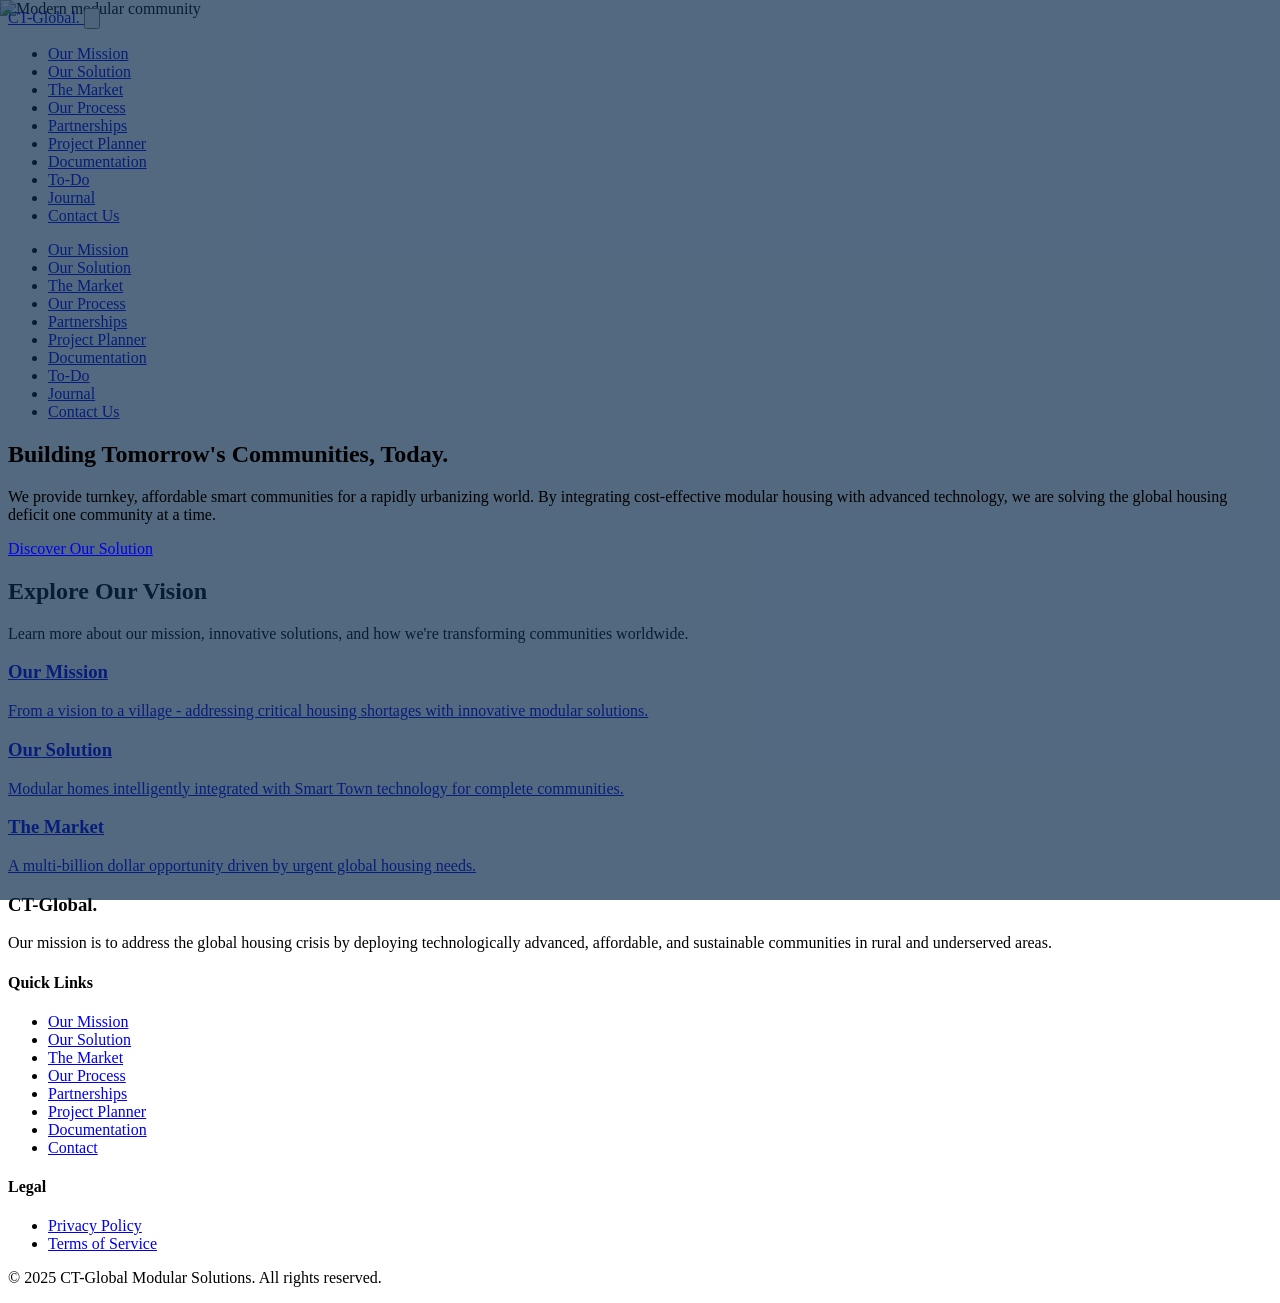
==== commit 0ec7e37a: "Remove all citations and fix image paths" ====
--- a/index.html
+++ b/index.html
@@ -1,886 +1 @@
-<!DOCTYPE html>
-<html lang="en" class="scroll-smooth">
-<head>
-    <meta charset="UTF-8">
-    <meta name="viewport" content="width=device-width, initial-scale=1.0">
-    <title>CT-Global Modular Solutions - Building Tomorrow's Communities</title>
-    
-    <script src="https://cdn.tailwindcss.com"></script>
-    
-    <script>
-        tailwind.config = {
-            theme: {
-                extend: {
-                    fontFamily: {
-                        sans: ['Inter', 'sans-serif'],
-                    },
-                    colors: {
-                        'brand-blue': '#0a2a4b', // Deep corporate blue
-                        'brand-dark': '#1a1a1a', // Dark charcoal
-                        'brand-accent': '#00a99d', // A modern teal/green for accents
-                        'brand-gray': '#f4f7f6', // Light gray background
-                    }
-                }
-            }
-        }
-    </script>
-    
-    <style>
-        /* Hero Video Background */
-        .hero-video-container {
-            position: absolute;
-            top: 0;
-            left: 0;
-            width: 100%;
-            height: 100%;
-            overflow: hidden;
-            z-index: -1;
-        }
-        .hero-video {
-            min-width: 100%;
-            min-height: 100%;
-            width: auto;
-            height: auto;
-            position: absolute;
-            top: 50%;
-            left: 50%;
-            transform: translate(-50%, -50%);
-            object-fit: cover;
-        }
-        .hero-overlay {
-            position: absolute;
-            top: 0;
-            left: 0;
-            width: 100%;
-            height: 100%;
-            background-color: rgba(10, 42, 75, 0.7); /* Dark blue overlay */
-            z-index: 1;
-        }
-        .hero-content {
-            position: relative;
-            z-index: 2;
-        }
-        /* Styling for the planner table */
-        .planner-table {
-            width: 100%;
-            margin-top: 1.5rem;
-            border-collapse: collapse;
-        }
-        .planner-table th, .planner-table td {
-            border: 1px solid #d1d5db;
-            padding: 0.75rem 1rem;
-            text-align: left;
-        }
-        .planner-table th {
-            background-color: #f9fafb;
-        }
-        .planner-table .category-row {
-            background-color: #f3f4f6;
-            font-weight: bold;
-            color: #111827;
-        }
-        .planner-table .total-row {
-            background-color: #e5e7eb;
-            font-weight: bold;
-            font-size: 1.125rem;
-        }
-    </style>
-</head>
-<body class="font-sans antialiased text-brand-dark">
-
-    <header class="bg-white/90 backdrop-blur-md fixed top-0 left-0 right-0 z-50 shadow-sm">
-        <div class="container mx-auto px-6 py-4">
-            <nav class="flex justify-between items-center">
-                <a href="#" class="text-2xl font-bold text-brand-blue">
-                    CT-Global<span class="text-brand-accent">.</span>
-                </a>
-                
-                <button id="mobile-menu-button" class="md:hidden p-2 rounded-md text-gray-700 hover:text-brand-accent hover:bg-gray-100 transition-colors">
-                    <svg class="w-6 h-6" fill="none" stroke="currentColor" viewBox="0 0 24 24" xmlns="http://www.w3.org/2000/svg">
-                        <path stroke-linecap="round" stroke-linejoin="round" stroke-width="2" d="M4 6h16M4 12h16M4 18h16"></path>
-                    </svg>
-                </button>
-                
-                <ul class="hidden md:flex space-x-6 lg:space-x-8 items-center">
-                    <li><a href="#mission" class="text-gray-700 hover:text-brand-accent transition-colors duration-300">Our Mission</a></li>
-                    <li><a href="#solution" class="text-gray-700 hover:text-brand-accent transition-colors duration-300">Our Solution</a></li>
-                    <li><a href="#market" class="text-gray-700 hover:text-brand-accent transition-colors duration-300">The Market</a></li>
-                    <li><a href="#process" class="text-gray-700 hover:text-brand-accent transition-colors duration-300">Our Process</a></li>
-                    <li><a href="#partner" class="text-gray-700 hover:text-brand-accent transition-colors duration-300">Partnerships</a></li>
-                    <li><a href="#planner" class="text-gray-700 hover:text-brand-accent transition-colors duration-300 font-semibold">Project Planner</a></li>
-                    <li>
-                        <a href="#contact" class="bg-brand-accent text-white px-5 py-2 rounded-full font-medium hover:bg-opacity-90 transition-all duration-300 shadow-md">
-                            Contact Us
-                        </a>
-                    </li>
-                </ul>
-            </nav>
-            
-            <div id="mobile-menu" class="hidden md:hidden mt-4">
-                <ul class="flex flex-col space-y-2">
-                    <li><a href="#mission" class="mobile-nav-link block py-2 px-3 rounded-md text-gray-700 hover:text-brand-accent hover:bg-gray-100 transition-colors duration-300">Our Mission</a></li>
-                    <li><a href="#solution" class="mobile-nav-link block py-2 px-3 rounded-md text-gray-700 hover:text-brand-accent hover:bg-gray-100 transition-colors duration-300">Our Solution</a></li>
-                    <li><a href="#market" class="mobile-nav-link block py-2 px-3 rounded-md text-gray-700 hover:text-brand-accent hover:bg-gray-100 transition-colors duration-300">The Market</a></li>
-                    <li><a href="#process" class="mobile-nav-link block py-2 px-3 rounded-md text-gray-700 hover:text-brand-accent hover:bg-gray-100 transition-colors duration-300">Our Process</a></li>
-                    <li><a href="#partner" class="mobile-nav-link block py-2 px-3 rounded-md text-gray-700 hover:text-brand-accent hover:bg-gray-100 transition-colors duration-300">Partnerships</a></li>
-                    <li><a href="#planner" class="mobile-nav-link block py-2 px-3 rounded-md text-gray-700 hover:text-brand-accent hover:bg-gray-100 transition-colors duration-300 font-semibold">Project Planner</a></li>
-                    <li>
-                        <a href="#contact" class="mobile-nav-link block py-2 px-3 rounded-md bg-brand-accent text-white font-medium hover:bg-opacity-90 transition-all duration-300 shadow-md">
-                            Contact Us
-                        </a>
-                    </li>
-                </ul>
-            </div>
-        </div>
-    </header>
-
-    <main>
-
-        <section id="hero" class="relative h-screen min-h-[600px] flex items-center justify-center text-center text-white">
-            <div class="hero-video-container">
-                <img src="https://images.pexels.com/photos/1643383/pexels-photo-1643383.jpeg?auto=compress&cs=tinysrgb&w=1260&h=750&dpr=1" alt="Modern modular community" class="hero-video" 
-                     onerror="this.src='https://placehold.co/1920x1080/0a2a4b/ffffff?text=Modern+Community'; this.onerror=null;">
-                <video autoplay loop muted playsinline class="hero-video" poster="https://images.pexels.com/photos/1643383/pexels-photo-1643383.jpeg?auto=compress&cs=tinysrgb&w=1260&h=750&dpr=1">
-                    <source src="https://assets.mixkit.co/videos/preview/mixkit-drone-shot-of-a-valle-and-a-village-5008-large.mp4" type="video/mp4">
-                    Your browser does not support the video tag.
-                </video>
-            </div>
-            
-            <div class="hero-overlay"></div>
-            
-            <div class="hero-content container mx-auto px-6">
-                <h1 class="text-4xl sm:text-5xl md:text-6xl font-bold leading-tight mb-6">
-                    Building Tomorrow's Communities, Today.
-                </h1>
-                <p class="text-lg sm:text-xl md:text-2xl max-w-3xl mx-auto mb-10 text-gray-200">
-                    [cite_start]We provide turnkey, affordable smart communities for a rapidly urbanizing world. By integrating cost-effective modular housing with advanced technology, we are solving the global housing deficit one community at a time. [cite: 3567]
-                </p>
-                <a href="#solution" class="bg-brand-accent text-white px-10 py-4 rounded-full text-lg font-semibold hover:bg-opacity-90 transition-all duration-300 shadow-lg transform hover:scale-105">
-                    Discover Our Solution
-                </a>
-            </div>
-        </section>
-
-        <section id="mission" class="py-20 md:py-32 bg-brand-gray">
-            <div class="container mx-auto px-6 max-w-4xl text-center">
-                <h2 class="text-3xl md:text-4xl font-bold text-brand-blue mb-6">
-                    From a Vision to a Village
-                </h2>
-                <p class="text-lg text-gray-700 mb-8 leading-relaxed">
-                    [cite_start]The "CT-China Town" concept was born from a fundamental desire to address critical housing shortages in rural and underserved areas. [cite: 3257] [cite_start]We realized that solving this crisis required a new system of mass-produced, modular building components that could be deployed rapidly and efficiently. [cite: 3257, 3258]
-                </p>
-                <p class="text-lg text-gray-700 mb-12 leading-relaxed">
-                    [cite_start]This "Lego-like" building strategy is the innovative philosophy that drives our project management and logistics. [cite: 3934, 3958] [cite_start]It allows us to establish entire foundations for new towns where housing is unavailable, building not just homes, but the very framework for a sustainable future. [cite: 53]
-                </p>
-                
-                <div class="bg-white p-8 rounded-lg shadow-xl border-l-4 border-brand-accent text-left">
-                    <blockquote class="text-xl md:text-2xl italic text-gray-800 leading-relaxed">
-                        [cite_start]"The ChinaTown (CT) initiative aims to address housing shortages in rural areas by mass-producing modular building components. These components, akin to Lego pieces, will facilitate the rapid construction of houses and towns..." [cite: 3257, 3258]
-                        [cite_start]<cite class="block text-right not-italic text-lg text-gray-600 mt-4">— Memoirs from the Psych Ward (Page 275) [cite: 3958]</cite>
-                    </blockquote>
-                </div>
-            </div>
-        </section>
-
-        <section id="solution" class="py-20 md:py-32 bg-white">
-            <div class="container mx-auto px-6">
-                <div class="text-center max-w-3xl mx-auto mb-16">
-                    <h2 class="text-3xl md:text-4xl font-bold text-brand-blue mb-4">
-                        Modular Homes, Intelligently Integrated
-                    </h2>
-                    <p class="text-lg text-gray-700">
-                        Our solution is a two-part innovation: high-quality physical housing combined with a proprietary digital infrastructure.
-                    </p>
-                </div>
-
-                <div class="grid md:grid-cols-2 gap-12 items-start">
-                    
-                    <div class="bg-brand-gray p-8 rounded-xl shadow-lg space-y-8">
-                        <div>
-                            <img src="https://images.pexels.com/photos/2092906/pexels-photo-2092906.jpeg?auto=compress&cs=tinysrgb&w=1260&h=750&dpr=1" 
-                                 alt="Expandable container home"
-                                 class="w-full h-64 object-cover rounded-lg mb-6 shadow-md"
-                                 onerror="this.src='https://placehold.co/600x400/eeeeee/333333?text=Expandable+Container+Home'; this.onerror=null;">
-                            <h3 class="text-2xl font-bold text-brand-blue mb-4">
-                                Rapid, Cost-Effective, and Durable Housing
-                            </h3>
-                            <p class="text-gray-700 leading-relaxed">
-                                [cite_start]We partner with leading Asian manufacturers to source high-quality, cost-effective expandable container homes. [cite: 3933, 3947] These state-of-the-art units are durable, weather-resistant, and designed for modern living. [cite_start]By optimizing the supply chain and assembly process, our model reduces overall project costs by <span class="font-bold text-brand-accent">20-30%</span> and shortens project timelines by up to <span class="font-bold text-brand-accent">50%</span> compared to traditional construction. [cite: 3604]
-                            </p>
-                        </div>
-                        
-                        <div>
-                            <h4 class="text-xl font-bold text-brand-blue mb-4 border-t pt-6">Product Examples</h4>
-                            <div class="space-y-6">
-                                <div class="flex gap-4 items-center bg-white p-4 rounded-lg shadow">
-                                    <img src="https://placehold.co/100x100/eeeeee/333333?text=Foldable+Unit" alt="Foldable Unit" class="w-24 h-24 rounded object-cover flex-shrink-0">
-                                    <div>
-                                        <h5 class="font-bold text-brand-blue">Expandable Foldable Unit</h5>
-                                        <p class="text-sm text-gray-600">Basic, rapid-deployment module perfect for utility, storage, or temporary housing.</p>
-                                        <p class="text-lg font-bold text-brand-accent mt-2">~$1,900 USD</p>
-                                    </div>
-                                </div>
-                                <div class="flex gap-4 items-center bg-white p-4 rounded-lg shadow">
-                                    <img src="https://placehold.co/100x100/eeeeee/333333?text=40ft+Unit" alt="40ft Expandable Home" class="w-24 h-24 rounded object-cover flex-shrink-0">
-                                    <div>
-                                        <h5 class="font-bold text-brand-blue">40ft Expandable Home</h5>
-                                        [cite_start]<p class="text-sm text-gray-600">A complete 2-bedroom home, expands on-site to provide a modern, spacious living environment. [cite: 3947]</p>
-                                        <p class="text-lg font-bold text-brand-accent mt-2">~$6,890 USD</p>
-                                    </div>
-                                </div>
-                            </div>
-                        </div>
-                    </div>
-
-                    <div class="bg-brand-blue text-white p-8 rounded-xl shadow-lg">
-                         <img src="https://images.pexels.com/photos/3861958/pexels-photo-3861958.jpeg?auto=compress&cs=tinysrgb&w=1260&h=750&dpr=1" 
-                             alt="Smart Town technology diagram"
-                             class="w-full h-64 object-cover rounded-lg mb-6 shadow-md opacity-90"
-                             onerror="this.src='https://placehold.co/600x400/0a2a4b/ffffff?text=Smart+Town+Tech+Diagram'; this.onerror=null;">
-                        <h3 class="text-2xl font-bold text-white mb-4">
-                            [cite_start]Smart Town as a Service: Our Key Differentiator [cite: 3573]
-                        </h3>
-                        <p class="text-gray-200 leading-relaxed mb-6">
-                            [cite_start]This is our unique value proposition. [cite: 3644] [cite_start]We go beyond basic assembly by integrating a proprietary technology layer into every community we build. [cite: 3963] [cite_start]This "Smart Town as a Service" model ensures safety, connectivity, and sustainability for all residents. [cite: 3573, 3644]
-                        </p>
-                        <ul class="space-y-4">
-                            <li class="flex items-start">
-                                <svg class="w-6 h-6 text-brand-accent flex-shrink-0 mr-3 mt-1" fill="none" stroke="currentColor" viewBox="0 0 24 24" xmlns="http://www.w3.org/2000/svg"><path stroke-linecap="round" stroke-linejoin="round" stroke-width="2" d="M9 12l2 2 4-4m5.618-4.016A11.955 11.955 0 0112 2.944a11.955 11.955 0 01-8.618 3.04A12.02 12.02 0 003 9c0 5.591 3.824 10.29 9 11.622 5.176-1.332 9-6.03 9-11.622 0-1.042-.133-2.052-.382-3.016z"></path></svg>
-                                <div>
-                                    <strong class="block">Advanced Security</strong>
-                                    [cite_start]<span>A network of 4K surveillance cameras with AI-powered analytics, thermal imaging, and 'Unusual Activity Detection' for robust perimeter security. [cite: 3759, 3760, 3964]</span>
-                                </div>
-                            </li>
-                            <li class="flex items-start">
-                                <svg class="w-6 h-6 text-brand-accent flex-shrink-0 mr-3 mt-1" fill="none" stroke="currentColor" viewBox="0 0 24 24" xmlns="http://www.w3.org/2000/svg"><path stroke-linecap="round" stroke-linejoin="round" stroke-width="2" d="M8.5 12.5a.5.5 0 1 1-1 0 .5.5 0 0 1 1 0zm0 0V12a2 2 0 1 1 4 0v.5a.5.5 0 1 1-1 0V12a1 1 0 1 0-2 0v.5a.5.5 0 1 1-1 0zM5 10.5a.5.5 0 1 1-1 0 .5.5 0 0 1 1 0zm0 0V10a5 5 0 1 1 10 0v.5a.5.5 0 1 1-1 0V10a4 4 0 1 0-8 0v.5a.5.5 0 1 1-1 0zM12 15a1 1 0 1 0 0 2 1 1 0 0 0 0-2z"></path></svg>
-                                <div>
-                                    <strong class="block">Community Connectivity</strong>
-                                    [cite_start]<span>A robust 'hub-and-spoke' mesh Wi-Fi network, providing seamless high-speed internet access to every residence and all public spaces. [cite: 3763, 3764, 3965]</span>
-                                </div>
-                            </li>
-                            <li class="flex items-start">
-                                <svg class="w-6 h-6 text-brand-accent flex-shrink-0 mr-3 mt-1" fill="none" stroke="currentColor" viewBox="0 0 24 24" xmlns="http://www.w3.org/2000/svg"><path stroke-linecap="round" stroke-linejoin="round" stroke-width="2" d="M13 10V3L4 14h7v7l9-11h-7z"></path></svg>
-                                <div>
-                                    <strong class="block">Smart Utility Management</strong>
-                                    [cite_start]<span>An off-grid solar microgrid with battery storage, plus smart water and electricity meters for real-time monitoring, leak detection, and resource efficiency. [cite: 3767, 3768, 3769]</span>
-                                </div>
-                            </li>
-                        </ul>
-                    </div>
-                </div>
-            </div>
-        </section>
-
-        <section id="market" class="py-20 md:py-32 bg-brand-gray">
-            <div class="container mx-auto px-6">
-                <div class="text-center max-w-3xl mx-auto mb-16">
-                    <h2 class="text-3xl md:text-4xl font-bold text-brand-blue mb-4">
-                        A Multi-Billion Dollar Market Driven by Urgent Need
-                    </h2>
-                    <p class="text-lg text-gray-700 leading-relaxed">
-                        The demand for affordable, scalable housing solutions is critical. [cite_start]The global modular construction market is valued at over <span class="font-bold text-brand-blue">$104 billion</span> and is projected to exceed <span class="font-bold text-brand-blue">$140 billion</span> by <span class="font-bold text-brand-blue">2029</span>. [cite: 3569, 3587]
-                    </p>
-                </div>
-                
-                <div class="grid lg:grid-cols-2 gap-12 items-center">
-                    <div>
-                        <img src="https://upload.wikimedia.org/wikipedia/commons/thumb/1/1b/World_map_with_continents_tilted.svg/1280px-World_map_with_continents_tilted.svg.png" 
-                             alt="World map showing target markets in Africa, South America, and Southeast Asia"
-                             class="w-full rounded-lg shadow-md"
-                             onerror="this.src='https://placehold.co/800x500/cccccc/777777?text=World+Map+Highlighting+Target+Markets'; this.onerror=null;">
-                    </div>
-
-                    <div class="space-y-6">
-                        <div class="bg-white p-6 rounded-lg shadow-md border-l-4 border-brand-accent">
-                            <h4 class="text-xl font-bold text-brand-blue mb-2">Africa</h4>
-                            [cite_start]<p class="text-gray-700">Africa's urban population is expected to nearly triple by 2050, creating unprecedented demand for housing. [cite: 3590]</p>
-                        </div>
-                        <div class="bg-white p-6 rounded-lg shadow-md border-l-4 border-brand-accent">
-                            <h4 class="text-xl font-bold text-brand-blue mb-2">South America</h4>
-                            [cite_start]<p class="text-gray-700">A severe housing deficit that exceeds 5.8 million units in Brazil alone. [cite: 3591]</p>
-                        </div>
-                        <div class="bg-white p-6 rounded-lg shadow-md border-l-4 border-brand-accent">
-                            <h4 class="text-xl font-bold text-brand-blue mb-2">Southeast Asia</h4>
-                            [cite_start]<p class="text-gray-700">Urgent need for affordable housing to accommodate rapid urbanization, with a backlog of over 12.7 million units in Indonesia alone. [cite: 3593]</p>
-                        </div>
-                    </div>
-                </div>
-            </div>
-        </section>
-
-        <section id="process" class="py-20 md:py-32 bg-white">
-            <div class="container mx-auto px-6 max-w-5xl">
-                <div class="text-center max-w-3xl mx-auto mb-16">
-                    <h2 class="text-3xl md:text-4xl font-bold text-brand-blue mb-4">
-                        From Factory to Foundation
-                    </h2>
-                    <p class="text-lg text-gray-700">
-                        [cite_start]We manage the entire logistics chain to ensure a seamless, end-to-end delivery of our communities, even in the most remote locations. [cite: 3654, 3950]
-                    </p>
-                </div>
-
-                <div class="relative">
-                    <div class="hidden md:block absolute left-1/2 -ml-px w-0.5 h-full bg-brand-accent/30" style="height: calc(100% - 4rem); top: 2rem;"></div>
-
-                    <div class="space-y-12 md:space-y-16">
-                        <div class="flex flex-col md:flex-row items-center">
-                            <div class="md:w-1/2 md:pr-8 md:text-right">
-                                <div class="bg-brand-accent text-white w-16 h-16 rounded-full flex items-center justify-center text-2xl font-bold mb-4 md:ml-auto md:mr-0 mx-auto relative z-10">1</div>
-                                <h4 class="text-2xl font-bold text-brand-blue mb-2">Sourcing & Manufacturing</h4>
-                                [cite_start]<p class="text-gray-700">Partnering with top-tier suppliers for quality-assured modular units. [cite: 3658]</p>
-                            </div>
-                            <div class="hidden md:block md:w-1/2 md:pl-8"></div>
-                        </div>
-                        
-                        <div class="flex flex-col md:flex-row items-center">
-                            <div class="hidden md:block md:w-1/2 md:pr-8"></div>
-                            <div class="md:w-1/2 md:pl-8">
-                                <div class="bg-brand-accent text-white w-16 h-16 rounded-full flex items-center justify-center text-2xl font-bold mb-4 mx-auto md:mx-0 relative z-10">2</div>
-                                <h4 class="text-2xl font-bold text-brand-blue mb-2">Optimized Flat-Pack Shipping</h4>
-                                [cite_start]<p class="text-gray-700">Maximizing container space to reduce logistical costs by up to 70%. [cite: 3663]</p>
-                            </div>
-                        </div>
-
-                        <div class="flex flex-col md:flex-row items-center">
-                            <div class="md:w-1/2 md:pr-8 md:text-right">
-                                <div class="bg-brand-accent text-white w-16 h-16 rounded-full flex items-center justify-center text-2xl font-bold mb-4 md:ml-auto md:mr-0 mx-auto relative z-10">3</div>
-                                <h4 class="text-2xl font-bold text-brand-blue mb-2">Global Ocean Freight</h4>
-                                [cite_start]<p class="text-gray-700">Managing complex international shipping routes from port to port. [cite: 3665]</p>
-                            </div>
-                            <div class="hidden md:block md:w-1/2 md:pl-8"></div>
-                        </div>
-
-                        <div class="flex flex-col md:flex-row items-center">
-                            <div class="hidden md:block md:w-1/2 md:pr-8"></div>
-                            <div class="md:w-1/2 md:pl-8">
-                                <div class="bg-brand-accent text-white w-16 h-16 rounded-full flex items-center justify-center text-2xl font-bold mb-4 mx-auto md:mx-0 relative z-10">4</div>
-                                <h4 class="text-2xl font-bold text-brand-blue mb-2">Customs & Port Navigation</h4>
-                                [cite_start]<p class="text-gray-700">Expert handling of all import duties, tariffs, and port regulations. [cite: 3668]</p>
-                            </div>
-                        </div>
-                        
-                        <div class="flex flex-col md:flex-row items-center">
-                            <div class="md:w-1/2 md:pr-8 md:text-right">
-                                <div class="bg-brand-accent text-white w-16 h-16 rounded-full flex items-center justify-center text-2xl font-bold mb-4 md:ml-auto md:mr-0 mx-auto relative z-10">5</div>
-                                <h4 class="text-2xl font-bold text-brand-blue mb-2">Last-Mile Trucking to Rural Sites</h4>
-                                [cite_start]<p class="text-gray-700">Coordinating complex inland heavy-haul transport to remote locations. [cite: 3670]</p>
-                            </div>
-                            <div class="hidden md:block md:w-1/2 md:pl-8"></div>
-                        </div>
-
-                        <div class="flex flex-col md:flex-row items-center">
-                            <div class="hidden md:block md:w-1/2 md:pr-8"></div>
-                            <div class="md:w-1/2 md:pl-8">
-                                <div class="bg-brand-accent text-white w-16 h-16 rounded-full flex items-center justify-center text-2xl font-bold mb-4 mx-auto md:mx-0 relative z-10">6</div>
-                                <h4 class="text-2xl font-bold text-brand-blue mb-2">On-Site Assembly & Installation</h4>
-                                [cite_start]<p class="text-gray-700">Rapid, efficient construction and utility hookup by our skilled teams. [cite: 3671, 3951]</p>
-                            </div>
-                        </div>
-                        
-                        <div class="flex flex-col md:flex-row items-center">
-                            <div class="md:w-1/2 md:pr-8 md:text-right">
-                                <div class="bg-brand-accent text-white w-16 h-16 rounded-full flex items-center justify-center text-2xl font-bold mb-4 md:ml-auto md:mr-0 mx-auto relative z-10">7</div>
-                                <h4 class="text-2xl font-bold text-brand-blue mb-2">Technology Integration & Handover</h4>
-                                [cite_start]<p class="text-gray-700">Implementing the "Smart Town" layer and delivering a turnkey community. [cite: 3963, 4020]</p>
-                            </div>
-                            <div class="hidden md:block md:w-1/2 md:pl-8"></div>
-                        </div>
-                    </div>
-                </div>
-            </div>
-        </section>
-
-        <section id="partner" class="py-20 md:py-32 bg-brand-gray">
-            <div class="container mx-auto px-6">
-                <div class="text-center max-w-3xl mx-auto mb-16">
-                    <h2 class="text-3xl md:text-4xl font-bold text-brand-blue mb-4">
-                        Partner With Us to Build the Future
-                    </h2>
-                    <p class="text-lg text-gray-700">
-                        We are actively seeking strategic partners to accelerate our mission. [cite_start]We have opportunities for manufacturers, investors, and public sector organizations. [cite: 3933, 3968]
-                    </p>
-                </div>
-                
-                <div class="grid md:grid-cols-3 gap-8">
-                    <div class="bg-white p-8 rounded-lg shadow-lg">
-                        <svg class="w-12 h-12 text-brand-accent mb-4" fill="none" stroke="currentColor" viewBox="0 0 24 24" xmlns="http://www.w3.org/2000/svg"><path stroke-linecap="round" stroke-linejoin="round" stroke-width="2" d="M21 13.255A23.931 23.931 0 0112 15c-3.183 0-6.22-.62-9-1.745M16 6V4a2 2 0 00-2-2h-4a2 2 0 00-2 2v2m4 6h.01M5 20h14a2 2 0 002-2V8a2 2 0 00-2-2H5a2 2 0 00-2 2v10a2 2 0 002 2z"></path></svg>
-                        <h3 class="text-2xl font-bold text-brand-blue mb-3">For Manufacturers</h3>
-                        <p class="text-gray-700 leading-relaxed">
-                            [cite_start]We are seeking forward-thinking manufacturing partners to create a reliable supply chain for high-quality, cost-effective modular homes. [cite: 3933] Partner with us to provide the physical solution for a global challenge.
-                        </p>
-                    </div>
-
-                    <div class="bg-white p-8 rounded-lg shadow-lg">
-                        <svg class="w-12 h-12 text-brand-accent mb-4" fill="none" stroke="currentColor" viewBox="0 0 24 24" xmlns="http://www.w3.org/2000/svg"><path stroke-linecap="round" stroke-linejoin="round" stroke-width="2" d="M11 3.055A9.001 9.001 0 1020.945 13H11V3.055z"></path><path stroke-linecap="round" stroke-linejoin="round" stroke-width="2" d="M20.488 9H15V3.512A9.025 9.025 0 0120.488 9z"></path></svg>
-                        <h3 class="text-2xl font-bold text-brand-blue mb-3">For Investors</h3>
-                        <p class="text-gray-700 leading-relaxed">
-                            [cite_start]Our venture offers a unique opportunity to generate both significant financial returns and measurable social impact. [cite: 3798] [cite_start]We have viable funding models for every stage, from a 10-unit pilot project to large-scale deployment, leveraging impact investing, VC, and project finance. [cite: 3788, 3797, 3800, 3804]
-                        </p>
-                    </div>
-
-                    <div class="bg-white p-8 rounded-lg shadow-lg">
-                        <svg class="w-12 h-12 text-brand-accent mb-4" fill="none" stroke="currentColor" viewBox="0 0 24 24" xmlns="http://www.w3.org/2000/svg"><path stroke-linecap="round" stroke-linejoin="round" stroke-width="2" d="M19 21V5a2 2 0 00-2-2H7a2 2 0 00-2 2v16m14 0h2m-2 0h-5m-9 0H3m2 0h5M9 7h1m-1 4h1m4-4h1m-1 4h1m-5 10v-5a1 1 0 011-1h2a1 1 0 011 1v5m-4 0h4"></path></svg>
-                        <h3 class="text-2xl font-bold text-brand-blue mb-3">For Governments & NGOs</h3>
-                        <p class="text-gray-700 leading-relaxed">
-                            [cite_start]Our 'Smart Town as a Service' model is the ideal solution for large-scale affordable housing initiatives. [cite: 3645] [cite_start]We deliver complete, managed, and secure communities, not just housing units—addressing critical concerns like security and resource management from day one. [cite: 3645, 3646]
-                        </p>
-                    </div>
-                </div>
-            </div>
-        </section>
-
-        <section id="planner" class="py-20 md:py-32 bg-white">
-            <div class="container mx-auto px-6">
-                <div class="text-center max-w-3xl mx-auto mb-12">
-                    <h2 class="text-3xl md:text-4xl font-bold text-brand-blue mb-4">
-                        Internal Project Planner
-                    </h2>
-                    <p class="text-lg text-gray-700">
-                        A dynamic tool for estimating pilot project costs and outlining key research tasks. Use this to plan the next phase of development.
-                    </p>
-                </div>
-
-                <div class="max-w-md mx-auto mb-8">
-                    <label for="region-select" class="block text-sm font-medium text-gray-700 mb-2">Select Target Region (for Cost Estimation):</label>
-                    <select id="region-select" class="block w-full px-4 py-3 rounded-md shadow-sm border-gray-300 focus:ring-brand-accent focus:border-brand-accent text-brand-dark">
-                        <option value="kenya" selected>Kenya (Baseline)</option>
-                        <option value="nigeria">Nigeria (Estimate)</option>
-                        <option value="albania">Tirana, Albania (Estimate)</option>
-                    </select>
-                </div>
-
-                <div class="overflow-x-auto shadow-lg rounded-lg">
-                    <table id="budget-table" class="planner-table">
-                        <thead class="bg-gray-50">
-                            <tr>
-                                <th class="w-2/5">Line Item</th>
-                                <th class="w-1/5">Cost per Unit (USD)</th>
-                                <th class="w-1/5">Total Cost (10 Units)</th>
-                                <th class="w-1/5">Notes/Assumptions</th>
-                            </tr>
-                        </thead>
-                        <tbody>
-                            <tr class="category-row">
-                                <td colspan="4">A. Land & Site Preparation</td>
-                            </tr>
-                            <tr>
-                                <td>Land Acquisition (1-2 acres)</td>
-                                <td data-cost-unit="-" data-cost-total="7500" data-item="land">-</td>
-                                <td id="cost-land">$7,500</td>
-                                [cite_start]<td data-notes="kenya">Based on rural Kenyan land prices of ~$3,800/acre. [cite: 3793]</td>
-                                <td data-notes="nigeria" class="hidden">Estimated higher cost due to demand.</td>
-                                <td data-notes="albania" class="hidden">Estimated lower cost for rural land.</td>
-                            </tr>
-                            <tr>
-                                <td>Site Clearing & Excavation</td>
-                                <td data-cost-unit="1000" data-cost-total="10000" data-item="clearing">$1,000</td>
-                                <td id="cost-clearing">$10,000</td>
-                                [cite_start]<td>Based on Kenyan rates. [cite: 3793]</td>
-                            </tr>
-                            <tr>
-                                <td>Foundation (Concrete Slabs)</td>
-                                <td data-cost-unit="3000" data-cost-total="30000" data-item="foundation">$3,000</td>
-                                <td id="cost-foundation">$30,000</td>
-                                [cite_start]<td>Includes materials and labor. [cite: 3793]</td>
-                            </tr>
-                            <tr>
-                                <td>Utility Trenching & Prep</td>
-                                <td data-cost-unit="750" data-cost-total="7500" data-item="trenching">$750</td>
-                                <td id="cost-trenching">$7,500</td>
-                                [cite_start]<td>For water, sewage (septic), and electrical. [cite: 3793]</td>
-                            </tr>
-                            <tr class="category-row">
-                                <td colspan="4">B. Modular Units & Logistics</td>
-                            </tr>
-                            <tr>
-                                <td>Unit Cost (FOB China)</td>
-                                <td data-cost-unit="6890" data-cost-total="68900" data-item="unit">$6,890</td>
-                                <td id="cost-unit">$68,900</td>
-                                <td>Based on 40ft Expandable Home option.</td>
-                            </tr>
-                            <tr>
-                                <td>Shipping, Tariffs & Fees</td>
-                                <td data-cost-unit="6000" data-cost-total="60000" data-item="shipping">$6,000</td>
-                                <td id="cost-shipping">$60,000</td>
-                                [cite_start]<td data-notes="kenya">Based on ~46.5% import duties/levies for Kenya. [cite: 3732, 3793]</td>
-                                <td data-notes="nigeria" class="hidden">Est. ~35-45% cumulative duties.</td>
-                                <td data-notes="albania" class="hidden">Est. ~20-30% VAT + customs duties.</td>
-                            </tr>
-                            <tr>
-                                <td>Last-Mile & Installation</td>
-                                <td data-cost-unit="4000" data-cost-total="40000" data-item="lastmile">$4,000</td>
-                                <td id="cost-lastmile">$40,000</td>
-                                [cite_start]<td>Heavy-haul trucking, crane rental, labor. [cite: 3793]</td>
-                            </tr>
-                            <tr class="category-row">
-                                <td colspan="4">C. 'Smart Town' Technology</td>
-                            </tr>
-                            <tr>
-                                <td>Surveillance System</td>
-                                <td data-cost-unit="400" data-cost-total="4000" data-item="cameras">$400</td>
-                                <td id="cost-cameras">$4,000</td>
-                                [cite_start]<td>Assumes 2-3 NVRs + 4K cameras. [cite: 3793]</td>
-                            </tr>
-                            <tr>
-                                <td>Community Wi-Fi Network</td>
-                                <td data-cost-unit="300" data-cost-total="3000" data-item="wifi">$300</td>
-                                <td id="cost-wifi">$3,000</td>
-                                [cite_start]<td>Central outdoor mesh + in-home extenders. [cite: 3793]</td>
-                            </tr>
-                            <tr>
-                                <td>Smart Meters (Water & Electric)</td>
-                                <td data-cost-unit="550" data-cost-total="5500" data-item="meters">$550</td>
-                                <td id="cost-meters">$5,500</td>
-                                [cite_start]<td>Upfront hardware cost. [cite: 3793]</td>
-                            </tr>
-                            <tr>
-                                <td>Solar Microgrid (Centralized)</td>
-                                <td data-cost-unit="-" data-cost-total="60000" data-item="solar">-</td>
-                                <td id="cost-solar">$60,000</td>
-                                [cite_start]<td>Sized for 10 homes + tech. [cite: 3793]</td>
-                            </tr>
-                            <tr class="category-row">
-                                <td colspan="4">D. Soft Costs</td>
-                            </tr>
-                            <tr>
-                                <td>Permits, Legal & Professional Fees</td>
-                                <td data-cost-unit="-" data-cost-total="15000" data-item="permits">-</td>
-                                <td id="cost-permits">$15,000</td>
-                                [cite_start]<td data-notes="kenya">Includes EIA, NCA, county permits, local partners. [cite: 3793]</td>
-                                <td data-notes="nigeria" class="hidden">Similar permit complexity expected.</td>
-                                <td data-notes="albania" class="hidden">May be lower due to different regulations.</td>
-                            </tr>
-                            <tr class="category-row">
-                                <td colspan="4">E. Contingency Fund (20%)</td>
-                            </tr>
-                            <tr>
-                                <td>Contingency (20% of Subtotal)</td>
-                                <td data-cost-unit="-" data-cost-total="50280" data-item="contingency">-</td>
-                                <td id="cost-contingency">$50,280</td>
-                                <td>20% of all items A-D.</td>
-                            </tr>
-                            <tr class="total-row">
-                                <td class="text-right">TOTAL ESTIMATED BUDGET</td>
-                                <td colspan="2" id="cost-total" class="text-center font-bold text-2xl">$301,680</td>
-                                [cite_start]<td>Provides a target seed funding range. [cite: 3793]</td>
-                            </tr>
-                        </tbody>
-                    </table>
-                </div>
-
-                <div class="mt-20">
-                    <div class="text-center max-w-3xl mx-auto mb-12">
-                        <h3 class="text-3xl md:text-4xl font-bold text-brand-blue mb-4">
-                            Supplier & Logistics Research List
-                        </h3>
-                        <p class="text-lg text-gray-700">
-                            Actionable to-do list for gathering specific data needed to refine the project budget and plan.
-                        </p>
-                    </div>
-                    <div class="grid md:grid-cols-2 lg:grid-cols-3 gap-8">
-                        
-                        <div class="bg-brand-gray p-6 rounded-lg shadow-lg">
-                            <h4 class="text-xl font-bold text-brand-blue mb-3">B. Modular Units</h4>
-                            <ul class="space-y-3 list-disc list-inside text-gray-700">
-                                [cite_start]<li>**Task:** Identify 5-10 top-rated manufacturers on Alibaba, Made-in-China, etc. [cite: 3947]</li>
-                                <li>**Task:** Get formal quotes for the "$1,900" and "$6,890" unit types.</li>
-                                <li>**Data:** Price per unit (at 10, 50, 100 units).</li>
-                                <li>**Data:** Customization options and costs.</li>
-                                <li>**Data:** Production lead time.</li>
-                                [cite_start]<li>**Data:** Flat-pack shipping specs (how many units per 40ft container?). [cite: 3662]</li>
-                            </ul>
-                        </div>
-
-                        <div class="bg-brand-gray p-6 rounded-lg shadow-lg">
-                            <h4 class="text-xl font-bold text-brand-blue mb-3">B. Logistics & Tariffs</h4>
-                            <ul class="space-y-3 list-disc list-inside text-gray-700">
-                                [cite_start]<li>**Task:** Research 3-5 freight forwarders (e.g., Basenton). [cite: 3850]</li>
-                                <li>**Data:** Cost for 40ft container: China -> Mombasa (Kenya).</li>
-                                <li>**Data:** Cost for 40ft container: China -> Lagos (Nigeria).</li>
-                                <li>**Data:** Cost for 40ft container: China -> Durrës (Albania).</li>
-                                [cite_start]<li>**Task:** Research import duties for "prefabricated buildings" in all 3 target countries. [cite: 3730, 3733, 3736]</li>
-                                [cite_start]<li>**Task:** Identify local heavy-haul trucking companies near target ports. [cite: 3670]</li>
-                                <li>**Data:** Get quote for 100km inland heavy-haul.</li>
-                            </ul>
-                        </div>
-
-                        <div class="bg-brand-gray p-6 rounded-lg shadow-lg">
-                            <h4 class="text-xl font-bold text-brand-blue mb-3">C. 4K Surveillance System</h4>
-                            <ul class="space-y-3 list-disc list-inside text-gray-700">
-                                <li>**Task:** Research bulk suppliers for 4K PoE cameras and NVRs.</li>
-                                [cite_start]<li>**Suppliers:** Avigilon, Axis, Dahua, Hikvision. [cite: 3758]</li>
-                                <li>**Data:** Price per 8-camera 4K NVR kit.</li>
-                                <li>**Data:** Price for 1000m spool of outdoor CAT6 cable.</li>
-                                <li>**Data:** Shipping costs and import duties for electronics in target regions.</li>
-                            </ul>
-                        </div>
-
-                        <div class="bg-brand-gray p-6 rounded-lg shadow-lg">
-                            <h4 class="text-xl font-bold text-brand-blue mb-3">C. Community Wi-Fi</h4>
-                            <ul class="space-y-3 list-disc list-inside text-gray-700">
-                                <li>**Task:** Research commercial outdoor mesh systems.</li>
-                                [cite_start]<li>**Suppliers:** Calix, Eero, TP-Link (Deco), Netgear (Orbi). [cite: 3762]</li>
-                                <li>**Data:** Price for 1x outdoor "hub" unit.</li>
-                                <li>**Data:** Price for 10x 2-pack in-home "spoke" units.</li>
-                                <li>**Data:** ISP/Satellite internet setup and monthly costs in rural Kenya/Nigeria/Albania.</li>
-                            </ul>
-                        </div>
-
-                        <div class="bg-brand-gray p-6 rounded-lg shadow-lg">
-                            <h4 class="text-xl font-bold text-brand-blue mb-3">C. Smart Utilities</h4>
-                            <ul class="space-y-3 list-disc list-inside text-gray-700">
-                                <li>**Task:** Research off-grid solar microgrid providers.</li>
-                                [cite_start]<li>**Suppliers:** Tesla (Powerwall), or alternatives. [cite: 3767]</li>
-                                <li>**Data:** Get quote for a system to power 10 homes (est. 30-50kW solar + 100kWh battery).</li>
-                                <li>**Task:** Research smart water & electric meters.</li>
-                                [cite_start]<li>**Suppliers:** Bluebot, Neptune, etc. [cite: 3768]</li>
-                                <li>**Data:** Price per smart water meter (x10).</li>
-                                <li>**Data:** Price per smart electric meter (x10).</li>
-                            </ul>
-                        </div>
-
-                        <div class="bg-brand-gray p-6 rounded-lg shadow-lg">
-                            <h4 class="text-xl font-bold text-brand-blue mb-3">D. Legal & Permits</h4>
-                            <ul class="space-y-3 list-disc list-inside text-gray-700">
-                                [cite_start]<li>**Task:** Identify 3 local architectural/engineering firms in each target region. [cite: 3726]</li>
-                                <li>**Task:** Research official government sites for:
-                                    <ul>
-                                        [cite_start]<li>Building Permit ("Alvará") process (Brazil). [cite: 3723]</li>
-                                        [cite_start]<li>NCA registration process (Kenya). [cite: 3705]</li>
-                                        [cite_start]<li>Building Permit (PD 1096) process (Philippines - for future). [cite: 3707]</li>
-                                    </ul>
-                                </li>
-                                [cite_start]<li>**Data:** Estimated cost for an Environmental Impact Assessment (EIA) in Kenya. [cite: 3719]</li>
-                            </ul>
-                        </div>
-
-                    </div>
-                </div>
-            </div>
-        </section>
-
-        <section id="contact" class="py-20 md:py-32 bg-brand-blue text-white">
-            <div class="container mx-auto px-6">
-                <div class="grid lg:grid-cols-2 gap-16 items-center">
-                    <div>
-                        <h2 class="text-3xl md:text-4xl font-bold mb-6">Get in Touch</h2>
-                        <p class="text-lg text-gray-300 mb-8 leading-relaxed">
-                            We are actively seeking partners to help bring this vision to life. Whether you are a manufacturer, investor, government body, or NGO, we want to hear from you. Let's discuss how we can build the future of housing together.
-                        </p>
-                        <div class="space-y-4">
-                            <div class="flex items-center">
-                                <svg class="w-6 h-6 text-brand-accent mr-3" fill="none" stroke="currentColor" viewBox="0 0 24 24" xmlns="http://www.w3.org/2000/svg"><path stroke-linecap="round" stroke-linejoin="round" stroke-width="2" d="M3 8l7.89 5.26a2 2 0 002.22 0L21 8M5 19h14a2 2 0 002-2V7a2 2 0 00-2-2H5a2 2 0 00-2 2v10a2 2 0 002 2z"></path></svg>
-                                <a href="mailto:ernst@hatake.eu" class="text-lg hover:text-brand-accent transition-colors">ernst@hatake.eu</a>
-                            </div>
-                            <div class="flex items-center">
-                                <svg class="w-6 h-6 text-brand-accent mr-3" fill="none" stroke="currentColor" viewBox="0 0 24 24" xmlns="http://www.w3.org/2000/svg"><path stroke-linecap="round" stroke-linejoin="round" stroke-width="2" d="M12 6.253v13m0-13C10.832 5.477 9.246 5 7.5 5S4.168 5.477 3 6.253v13C4.168 18.477 5.754 18 7.5 18s3.332.477 4.5 1.253m0-13C13.168 5.477 14.754 5 16.5 5c1.747 0 3.332.477 4.5 1.253v13C19.832 18.477 18.246 18 16.5 18c-1.746 0-3.332.477-4.5 1.253"></path></svg>
-                                <p class="text-lg">
-                                    [cite_start]Our philosophy is detailed in <a href="http://amazon.com/Memoirs-Psych-Ward-Hatake-Hugo/dp/1967109087" target="_blank" rel="noopener noreferrer" class="font-semibold underline hover:text-brand-accent transition-colors">Memoirs from the Psych Ward</a>. [cite: 3956]
-                                </p>
-                            </div>
-                        </div>
-                    </div>
-                    
-                    <div class="bg-white p-8 rounded-lg shadow-2xl">
-                        <form action="#" method="POST">
-                            <div class="space-y-6">
-                                <div>
-                                    <label for="name" class="block text-sm font-medium text-gray-700">Full Name</label>
-                                    <div class="mt-1">
-                                        <input type="text" name="name" id="name" autocomplete="name" class="block w-full px-4 py-3 rounded-md shadow-sm border-gray-300 focus:ring-brand-accent focus:border-brand-accent text-brand-dark" placeholder="Your Name">
-                                    </div>
-                                </div>
-                                <div>
-                                    <label for="email" class="block text-sm font-medium text-gray-700">Email Address</label>
-                                    <div class="mt-1">
-                                        <input type="email" name="email" id="email" autocomplete="email" class="block w-full px-4 py-3 rounded-md shadow-sm border-gray-300 focus:ring-brand-accent focus:border-brand-accent text-brand-dark" placeholder="you@example.com">
-                                    </div>
-                                </div>
-                                <div>
-                                    <label for="organization" class="block text-sm font-medium text-gray-700">Organization (Optional)</label>
-                                    <div class="mt-1">
-                                        <input type="text" name="organization" id="organization" autocomplete="organization" class="block w-full px-4 py-3 rounded-md shadow-sm border-gray-300 focus:ring-brand-accent focus:border-brand-accent text-brand-dark" placeholder="Your Company / NGO">
-                                    </div>
-                                </div>
-                                <div>
-                                    <label for="message" class="block text-sm font-medium text-gray-700">Message</label>
-                                    <div class="mt-1">
-                                        <textarea id="message" name="message" rows="4" class="block w-full px-4 py-3 rounded-md shadow-sm border-gray-300 focus:ring-brand-accent focus:border-brand-accent text-brand-dark" placeholder="How can we help?"></textarea>
-                                    </div>
-                                </div>
-                                <div>
-                                    <button type="submit" class="w-full flex justify-center py-3 px-6 border border-transparent rounded-full shadow-sm text-base font-medium text-white bg-brand-accent hover:bg-opacity-90 focus:outline-none focus:ring-2 focus:ring-offset-2 focus:ring-brand-accent transition-all duration-300">
-                                        Send Message
-                                    </button>
-                                </div>
-                            </div>
-                        </form>
-                    </div>
-                </div>
-            </div>
-        </section>
-    </main>
-
-    <footer class="bg-brand-dark text-gray-400 py-16">
-        <div class="container mx-auto px-6">
-            <div class="grid md:grid-cols-3 gap-8">
-                <div>
-                    <a href="#" class="text-2xl font-bold text-white">
-                        CT-Global<span class="text-brand-accent">.</span>
-                    </a>
-                    <p class="mt-4 text-gray-400 text-sm leading-relaxed">
-                        [cite_start]Our mission is to address the global housing crisis by deploying technologically advanced, affordable, and sustainable communities in rural and underserved areas. [cite: 3504]
-                    </p>
-                </div>
-                
-                <div>
-                    <h4 class="text-lg font-semibold text-white mb-4">Quick Links</h4>
-                    <ul class="space-y-2 text-sm">
-                        <li><a href="#mission" class="hover:text-brand-accent transition-colors">Our Mission</a></li>
-                        <li><a href="#solution" class="hover:text-brand-accent transition-colors">Our Solution</a></li>
-                        <li><a href="#market" class="hover:text-brand-accent transition-colors">The Market</a></li>
-                        <li><a href="#process" class="hover:text-brand-accent transition-colors">Our Process</a></li>
-                        <li><a href="#partner" class="hover:text-brand-accent transition-colors">Partnerships</a></li>
-                        <li><a href="#planner" class="hover:text-brand-accent transition-colors">Project Planner</a></li>
-                        <li><a href="#contact" class="hover:text-brand-accent transition-colors">Contact</a></li>
-                    </ul>
-                </div>
-                
-                <div>
-                    <h4 class="text-lg font-semibold text-white mb-4">Legal</h4>
-                    <ul class="space-y-2 text-sm">
-                        <li><a href="#" class="hover:text-brand-accent transition-colors">Privacy Policy</a></li>
-                        <li><a href="#" class="hover:text-brand-accent transition-colors">Terms of Service</a></li>
-                    </ul>
-                </div>
-            </div>
-            <div class="border-t border-gray-700 mt-12 pt-8 text-center text-sm">
-                <p>&copy; 2025 CT-Global Modular Solutions. All rights reserved.</p>
-            </div>
-        </div>
-    </footer>
-
-    <script>
-        document.getElementById('mobile-menu-button').addEventListener('click', function() {
-            var menu = document.getElementById('mobile-menu');
-            if (menu.classList.contains('hidden')) {
-                menu.classList.remove('hidden');
-            } else {
-                menu.classList.add('hidden');
-            }
-        });
-
-        // Add script for nav links to close mobile menu on click
-        document.querySelectorAll('.mobile-nav-link').forEach(function(link) {
-            link.addEventListener('click', function() {
-                document.getElementById('mobile-menu').classList.add('hidden');
-            });
-        });
-    </script>
-
-    <script>
-        // Cost data object. Baseline is Kenya. Others are multipliers.
-        // NOTE: Nigeria and Albania data are ESTIMATES for demonstration.
-        const regionCostMultipliers = {
-            'kenya': {
-                'land': 1,       // Baseline $7,500
-                'shipping': 1,   // Baseline $6,000 / unit
-                'lastmile': 1,   // Baseline $4,000 / unit
-                'permits': 1,    // Baseline $15,000
-                'notes': 'kenya'
-            },
-            'nigeria': {
-                'land': 1.2,     // Est. 20% higher
-                'shipping': 0.85,  // Est. 15% lower (different duties)
-                'lastmile': 1.3, // Est. 30% higher
-                'permits': 1.1,  // Est. 10% higher
-                'notes': 'nigeria'
-            },
-            'albania': {
-                'land': 0.8,     // Est. 20% lower
-                'shipping': 0.6,   // Est. 40% lower (closer, different VAT/duties)
-                'lastmile': 0.7, // Est. 30% lower (better infrastructure)
-                'permits': 0.8,  // Est. 20% lower
-                'notes': 'albania'
-            }
-        };
-
-        const table = document.getElementById('budget-table');
-        const regionSelect = document.getElementById('region-select');
-
-        // Function to update all costs
-        function updateCosts() {
-            const selectedRegion = regionSelect.value;
-            const multipliers = regionCostMultipliers[selectedRegion];
-            
-            let subtotal = 0;
-
-            // Iterate over each data cell in the table
-            table.querySelectorAll('td[data-cost-total]').forEach(cell => {
-                const item = cell.getAttribute('data-item');
-                const baseTotal = parseFloat(cell.getAttribute('data-cost-total'));
-                const baseUnit = cell.getAttribute('data-cost-unit'); // Will be string or float
-                
-                let newTotal = baseTotal;
-                let newUnit = baseUnit;
-
-                // Apply multipliers for specific items
-                if (multipliers[item]) {
-                    newTotal = baseTotal * multipliers[item];
-                    // Recalculate per-unit cost if it exists
-                    if (baseUnit !== '-') {
-                        newUnit = parseFloat(baseUnit) * multipliers[item];
-                    }
-                }
-
-                // Add to subtotal (exclude contingency for now)
-                if (item !== 'contingency') {
-                    subtotal += newTotal;
-                }
-
-                // Update the table cells
-                const totalCell = document.getElementById(`cost-${item}`);
-                const unitCell = totalCell.previousElementSibling;
-
-                totalCell.textContent = '$' + newTotal.toLocaleString('en-US', { maximumFractionDigits: 0 });
-                if (newUnit !== '-') {
-                    unitCell.textContent = '$' + newUnit.toLocaleString('en-US', { maximumFractionDigits: 0 });
-                }
-            });
-
-            // Update Contingency
-            const contingencyCell = document.getElementById('cost-contingency');
-            const newContingency = subtotal * 0.20;
-            contingencyCell.textContent = '$' + newContingency.toLocaleString('en-US', { maximumFractionDigits: 0 });
-
-            // Update Total
-            const totalCell = document.getElementById('cost-total');
-            const newTotal = subtotal + newContingency;
-            totalCell.textContent = '$' + newTotal.toLocaleString('en-US', { maximumFractionDigits: 0 });
-
-            // Update Notes
-            table.querySelectorAll('td[data-notes]').forEach(noteCell => {
-                if (noteCell.getAttribute('data-notes') === multipliers.notes) {
-                    noteCell.classList.remove('hidden');
-                } else {
-                    noteCell.classList.add('hidden');
-                }
-            });
-            // Show default notes if no region-specific note exists
-            table.querySelectorAll('td[data-notes]').forEach(noteCell => {
-                const isRegionNote = Object.values(regionCostMultipliers).some(r => r.notes === noteCell.getAttribute('data-notes'));
-                if (!isRegionNote) {
-                    noteCell.classList.remove('hidden');
-                }
-            });
-        }
-
-        // Add event listener
-        regionSelect.addEventListener('change', updateCosts);
-
-        // Run once on load
-        document.addEventListener('DOMContentLoaded', updateCosts);
-
-    </script>
-</body>
-</html>
+<!DOCTYPE html> <html lang="en" class="scroll-smooth"> <head> <meta charset="UTF-8"> <meta name="viewport" content="width=device-width, initial-scale=1.0"> <title>CT-Global Modular Solutions - Building Tomorrow's Communities</title> <script src="https://cdn.tailwindcss.com"></script> <link rel="stylesheet" href="css/main.css"> <script> tailwind.config = { theme: { extend: { fontFamily: { sans: ['Inter', 'sans-serif'], }, colors: { 'brand-blue': '#0a2a4b', 'brand-dark': '#1a1a1a', 'brand-accent': '#00a99d', 'brand-gray': '#f4f7f6', } } } } </script> </head> <body class="font-sans antialiased text-brand-dark"> <header class="bg-white/90 backdrop-blur-md fixed top-0 left-0 right-0 z-50 shadow-sm"> <div class="container mx-auto px-6 py-4"> <nav class="flex justify-between items-center"> <a href="index.html" class="text-2xl font-bold text-brand-blue"> CT-Global<span class="text-brand-accent">.</span> </a> <button id="mobile-menu-button" class="md:hidden p-2 rounded-md text-gray-700 hover:text-brand-accent hover:bg-gray-100 transition-colors"> <svg class="w-6 h-6" fill="none" stroke="currentColor" viewBox="0 0 24 24"> <path stroke-linecap="round" stroke-linejoin="round" stroke-width="2" d="M4 6h16M4 12h16M4 18h16"></path> </svg> </button> <ul class="hidden md:flex space-x-6 lg:space-x-8 items-center"> <li><a href="mission.html" class="text-gray-700 hover:text-brand-accent transition-colors duration-300">Our Mission</a></li> <li><a href="solution.html" class="text-gray-700 hover:text-brand-accent transition-colors duration-300">Our Solution</a></li> <li><a href="market.html" class="text-gray-700 hover:text-brand-accent transition-colors duration-300">The Market</a></li> <li><a href="process.html" class="text-gray-700 hover:text-brand-accent transition-colors duration-300">Our Process</a></li> <li><a href="partnerships.html" class="text-gray-700 hover:text-brand-accent transition-colors duration-300">Partnerships</a></li> <li><a href="planner.html" class="text-gray-700 hover:text-brand-accent transition-colors duration-300 font-semibold">Project Planner</a></li> <li><a href="documentation.html" class="text-gray-700 hover:text-brand-accent transition-colors duration-300">Documentation</a></li> <li><a href="todo.html" class="text-gray-700 hover:text-brand-accent transition-colors duration-300">To-Do</a></li> <li><a href="journal.html" class="text-gray-700 hover:text-brand-accent transition-colors duration-300">Journal</a></li> <li> <a href="contact.html" class="bg-brand-accent text-white px-5 py-2 rounded-full font-medium hover:bg-opacity-90 transition-all duration-300 shadow-md"> Contact Us </a> </li> </ul> </nav> <div id="mobile-menu" class="hidden md:hidden mt-4"> <ul class="flex flex-col space-y-2"> <li><a href="mission.html" class="mobile-nav-link block py-2 px-3 rounded-md text-gray-700 hover:text-brand-accent hover:bg-gray-100 transition-colors duration-300">Our Mission</a></li> <li><a href="solution.html" class="mobile-nav-link block py-2 px-3 rounded-md text-gray-700 hover:text-brand-accent hover:bg-gray-100 transition-colors duration-300">Our Solution</a></li> <li><a href="market.html" class="mobile-nav-link block py-2 px-3 rounded-md text-gray-700 hover:text-brand-accent hover:bg-gray-100 transition-colors duration-300">The Market</a></li> <li><a href="process.html" class="mobile-nav-link block py-2 px-3 rounded-md text-gray-700 hover:text-brand-accent hover:bg-gray-100 transition-colors duration-300">Our Process</a></li> <li><a href="partnerships.html" class="mobile-nav-link block py-2 px-3 rounded-md text-gray-700 hover:text-brand-accent hover:bg-gray-100 transition-colors duration-300">Partnerships</a></li> <li><a href="planner.html" class="mobile-nav-link block py-2 px-3 rounded-md text-gray-700 hover:text-brand-accent hover:bg-gray-100 transition-colors duration-300 font-semibold">Project Planner</a></li> <li><a href="documentation.html" class="mobile-nav-link block py-2 px-3 rounded-md text-gray-700 hover:text-brand-accent hover:bg-gray-100 transition-colors duration-300">Documentation</a></li> <li><a href="todo.html" class="mobile-nav-link block py-2 px-3 rounded-md text-gray-700 hover:text-brand-accent hover:bg-gray-100 transition-colors duration-300">To-Do</a></li> <li><a href="journal.html" class="mobile-nav-link block py-2 px-3 rounded-md text-gray-700 hover:text-brand-accent hover:bg-gray-100 transition-colors duration-300">Journal</a></li> <li> <a href="contact.html" class="mobile-nav-link block py-2 px-3 rounded-md bg-brand-accent text-white font-medium hover:bg-opacity-90 transition-all duration-300 shadow-md"> Contact Us </a> </li> </ul> </div> </div> </header> <main> <section id="hero" class="relative h-screen min-h-[600px] flex items-center justify-center text-center text-white"> <div class="hero-video-container"> <img src="https://images.pexels.com/photos/1643383/pexels-photo-1643383.jpeg?auto=compress&cs=tinysrgb&w=1260&h=750&dpr=1" alt="Modern modular community" class="hero-video" onerror="this.src='https://placehold.co/1920x1080/0a2a4b/ffffff?text=Modern+Community'; this.onerror=null;"> <video autoplay loop muted playsinline class="hero-video" poster="https://images.pexels.com/photos/1643383/pexels-photo-1643383.jpeg?auto=compress&cs=tinysrgb&w=1260&h=750&dpr=1"> <source src="https://assets.mixkit.co/videos/preview/mixkit-drone-shot-of-a-valle-and-a-village-5008-large.mp4" type="video/mp4"> Your browser does not support the video tag. </video> </div> <div class="hero-overlay"></div> <div class="hero-content container mx-auto px-6"> <h1 class="text-4xl sm:text-5xl md:text-6xl font-bold leading-tight mb-6"> Building Tomorrow's Communities, Today. </h1> <p class="text-lg sm:text-xl md:text-2xl max-w-3xl mx-auto mb-10 text-gray-200"> We provide turnkey, affordable smart communities for a rapidly urbanizing world. By integrating cost-effective modular housing with advanced technology, we are solving the global housing deficit one community at a time. </p> <a href="solution.html" class="bg-brand-accent text-white px-10 py-4 rounded-full text-lg font-semibold hover:bg-opacity-90 transition-all duration-300 shadow-lg transform hover:scale-105"> Discover Our Solution </a> </div> </section> <section class="py-20 bg-brand-gray"> <div class="container mx-auto px-6"> <div class="text-center mb-12"> <h2 class="text-3xl md:text-4xl font-bold text-brand-blue mb-4"> Explore Our Vision </h2> <p class="text-lg text-gray-700 max-w-2xl mx-auto"> Learn more about our mission, innovative solutions, and how we're transforming communities worldwide. </p> </div> <div class="grid md:grid-cols-3 gap-8"> <a href="mission.html" class="bg-white p-8 rounded-xl shadow-lg hover:shadow-2xl transition-all duration-300 transform hover:-translate-y-2"> <h3 class="text-2xl font-bold text-brand-blue mb-4">Our Mission</h3> <p class="text-gray-700">From a vision to a village - addressing critical housing shortages with innovative modular solutions.</p> </a> <a href="solution.html" class="bg-white p-8 rounded-xl shadow-lg hover:shadow-2xl transition-all duration-300 transform hover:-translate-y-2"> <h3 class="text-2xl font-bold text-brand-blue mb-4">Our Solution</h3> <p class="text-gray-700">Modular homes intelligently integrated with Smart Town technology for complete communities.</p> </a> <a href="market.html" class="bg-white p-8 rounded-xl shadow-lg hover:shadow-2xl transition-all duration-300 transform hover:-translate-y-2"> <h3 class="text-2xl font-bold text-brand-blue mb-4">The Market</h3> <p class="text-gray-700">A multi-billion dollar opportunity driven by urgent global housing needs.</p> </a> </div> </div> </section> </main> <footer class="bg-brand-dark text-white py-12"> <div class="container mx-auto px-6"> <div class="grid md:grid-cols-3 gap-8 mb-8"> <div> <h3 class="text-2xl font-bold mb-4">CT-Global<span class="text-brand-accent">.</span></h3> <p class="text-gray-400"> Our mission is to address the global housing crisis by deploying technologically advanced, affordable, and sustainable communities in rural and underserved areas. </p> </div> <div> <h4 class="text-lg font-bold mb-4">Quick Links</h4> <ul class="space-y-2"> <li><a href="mission.html" class="text-gray-400 hover:text-brand-accent transition-colors">Our Mission</a></li> <li><a href="solution.html" class="text-gray-400 hover:text-brand-accent transition-colors">Our Solution</a></li> <li><a href="market.html" class="text-gray-400 hover:text-brand-accent transition-colors">The Market</a></li> <li><a href="process.html" class="text-gray-400 hover:text-brand-accent transition-colors">Our Process</a></li> <li><a href="partnerships.html" class="text-gray-400 hover:text-brand-accent transition-colors">Partnerships</a></li> <li><a href="planner.html" class="text-gray-400 hover:text-brand-accent transition-colors">Project Planner</a></li> <li><a href="documentation.html" class="text-gray-400 hover:text-brand-accent transition-colors">Documentation</a></li> <li><a href="contact.html" class="text-gray-400 hover:text-brand-accent transition-colors">Contact</a></li> </ul> </div> <div> <h4 class="text-lg font-bold mb-4">Legal</h4> <ul class="space-y-2"> <li><a href="#" class="text-gray-400 hover:text-brand-accent transition-colors">Privacy Policy</a></li> <li><a href="#" class="text-gray-400 hover:text-brand-accent transition-colors">Terms of Service</a></li> </ul> </div> </div> <div class="border-t border-gray-700 pt-8 text-center text-gray-400"> <p>&copy; 2025 CT-Global Modular Solutions. All rights reserved.</p> </div> </div> </footer> <script src="js/main.js"></script> </body> </html> 
--- a/css/main.css
+++ b/css/main.css
@@ -0,0 +1,153 @@
+/* CT-Global Modular Solutions - Main Stylesheet */
+
+/* Hero Video Background */
+.hero-video-container {
+    position: absolute;
+    top: 0;
+    left: 0;
+    width: 100%;
+    height: 100%;
+    overflow: hidden;
+    z-index: -1;
+}
+
+.hero-video {
+    min-width: 100%;
+    min-height: 100%;
+    width: auto;
+    height: auto;
+    position: absolute;
+    top: 50%;
+    left: 50%;
+    transform: translate(-50%, -50%);
+    object-fit: cover;
+}
+
+.hero-overlay {
+    position: absolute;
+    top: 0;
+    left: 0;
+    width: 100%;
+    height: 100%;
+    background-color: rgba(10, 42, 75, 0.7);
+    z-index: 1;
+}
+
+.hero-content {
+    position: relative;
+    z-index: 2;
+}
+
+/* Planner Table Styling */
+.planner-table {
+    width: 100%;
+    margin-top: 1.5rem;
+    border-collapse: collapse;
+}
+
+.planner-table th,
+.planner-table td {
+    border: 1px solid #d1d5db;
+    padding: 0.75rem 1rem;
+    text-align: left;
+}
+
+.planner-table th {
+    background-color: #f9fafb;
+}
+
+.planner-table .category-row {
+    background-color: #f3f4f6;
+    font-weight: bold;
+    color: #111827;
+}
+
+.planner-table .total-row {
+    background-color: #e5e7eb;
+    font-weight: bold;
+    font-size: 1.125rem;
+}
+
+/* Journal Styles */
+.journal-entry {
+    background: white;
+    border-left: 4px solid #00a99d;
+    padding: 1.5rem;
+    margin-bottom: 1.5rem;
+    border-radius: 0.5rem;
+    box-shadow: 0 1px 3px rgba(0, 0, 0, 0.1);
+}
+
+.journal-entry-header {
+    display: flex;
+    justify-content: space-between;
+    align-items: center;
+    margin-bottom: 1rem;
+    padding-bottom: 0.5rem;
+    border-bottom: 1px solid #e5e7eb;
+}
+
+.journal-entry-date {
+    font-weight: 600;
+    color: #0a2a4b;
+}
+
+.journal-entry-content {
+    color: #374151;
+    line-height: 1.6;
+}
+
+/* Todo List Styles */
+.todo-section {
+    background: white;
+    padding: 2rem;
+    margin-bottom: 2rem;
+    border-radius: 0.5rem;
+    box-shadow: 0 1px 3px rgba(0, 0, 0, 0.1);
+}
+
+.todo-section h3 {
+    color: #0a2a4b;
+    font-size: 1.5rem;
+    font-weight: bold;
+    margin-bottom: 1rem;
+    padding-bottom: 0.5rem;
+    border-bottom: 2px solid #00a99d;
+}
+
+.todo-item {
+    padding: 0.75rem;
+    margin-bottom: 0.5rem;
+    border-left: 3px solid #d1d5db;
+    background: #f9fafb;
+    border-radius: 0.25rem;
+}
+
+.todo-item.completed {
+    border-left-color: #00a99d;
+    background: #f0fdf4;
+    text-decoration: line-through;
+    opacity: 0.7;
+}
+
+.todo-item.priority-high {
+    border-left-color: #ef4444;
+    background: #fef2f2;
+}
+
+.todo-item.priority-medium {
+    border-left-color: #f59e0b;
+    background: #fffbeb;
+}
+
+/* Responsive adjustments */
+@media (max-width: 768px) {
+    .planner-table {
+        font-size: 0.875rem;
+    }
+    
+    .planner-table th,
+    .planner-table td {
+        padding: 0.5rem;
+    }
+}
